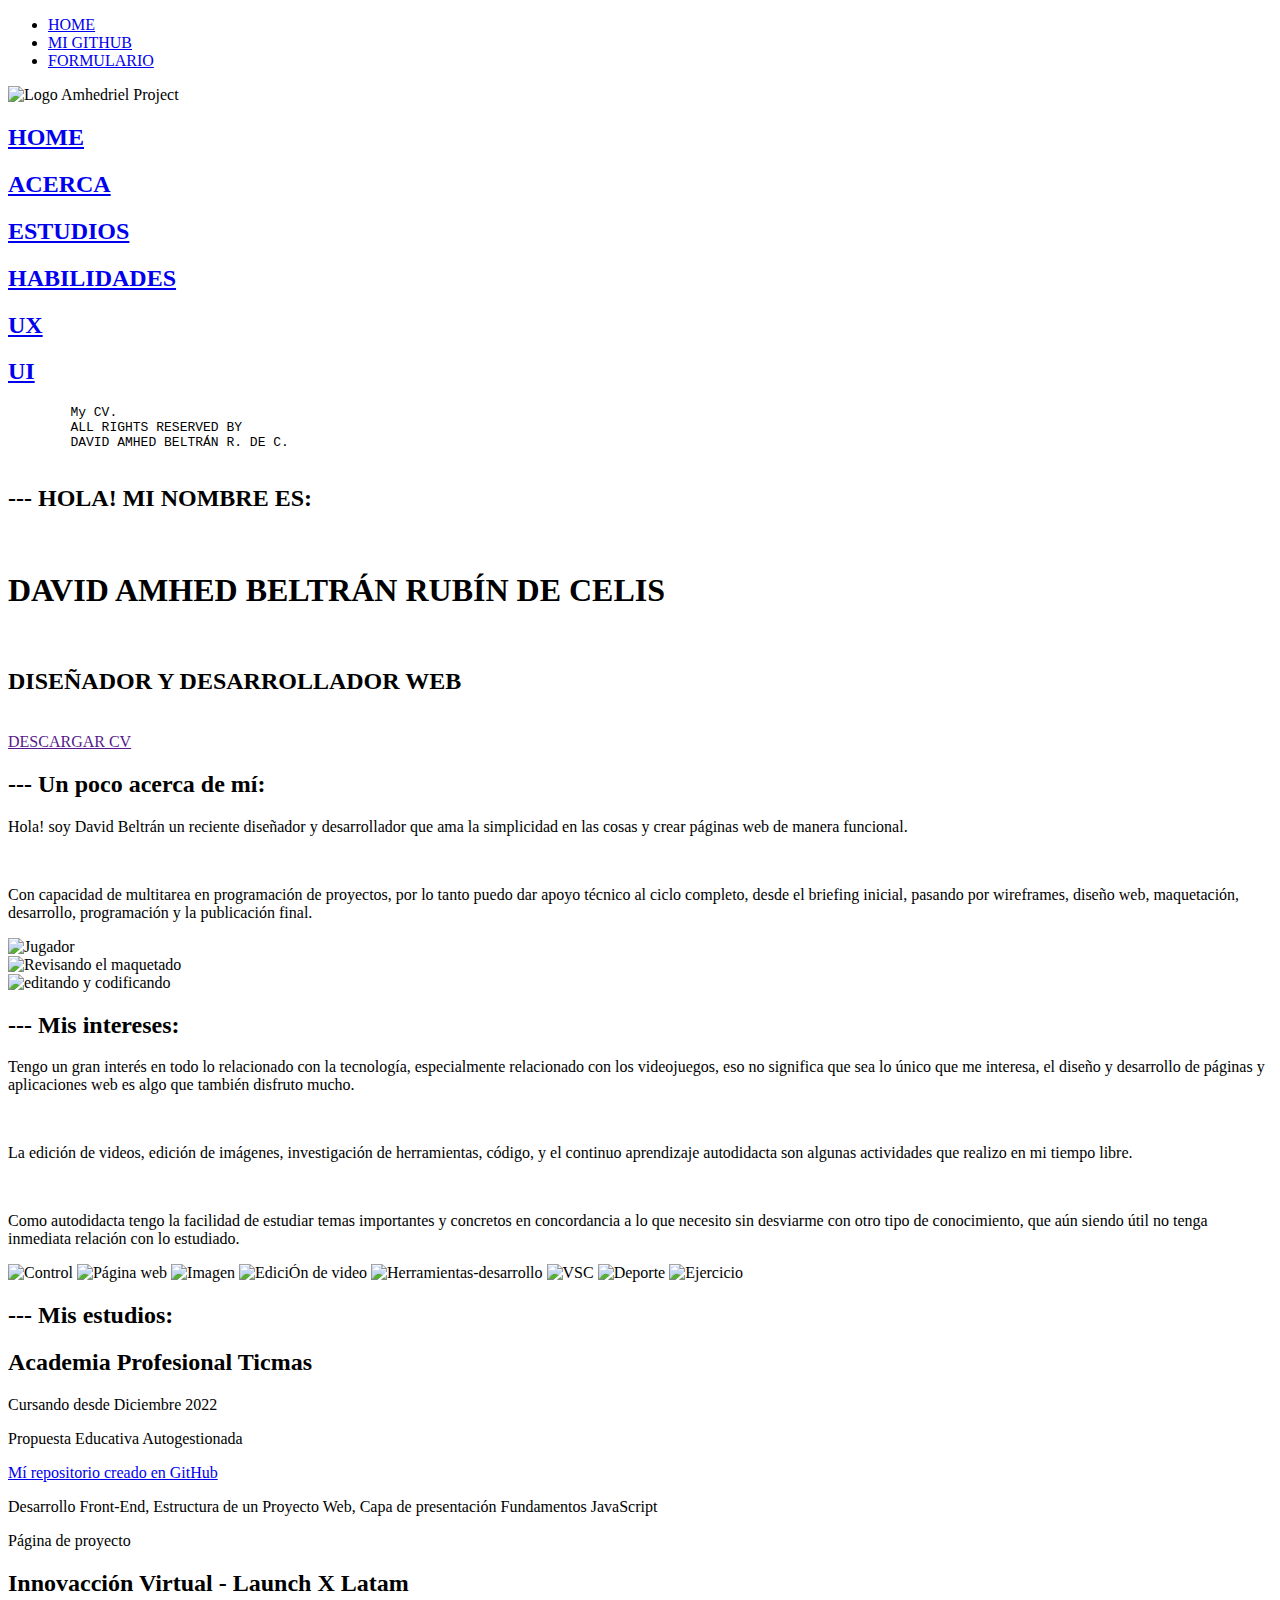
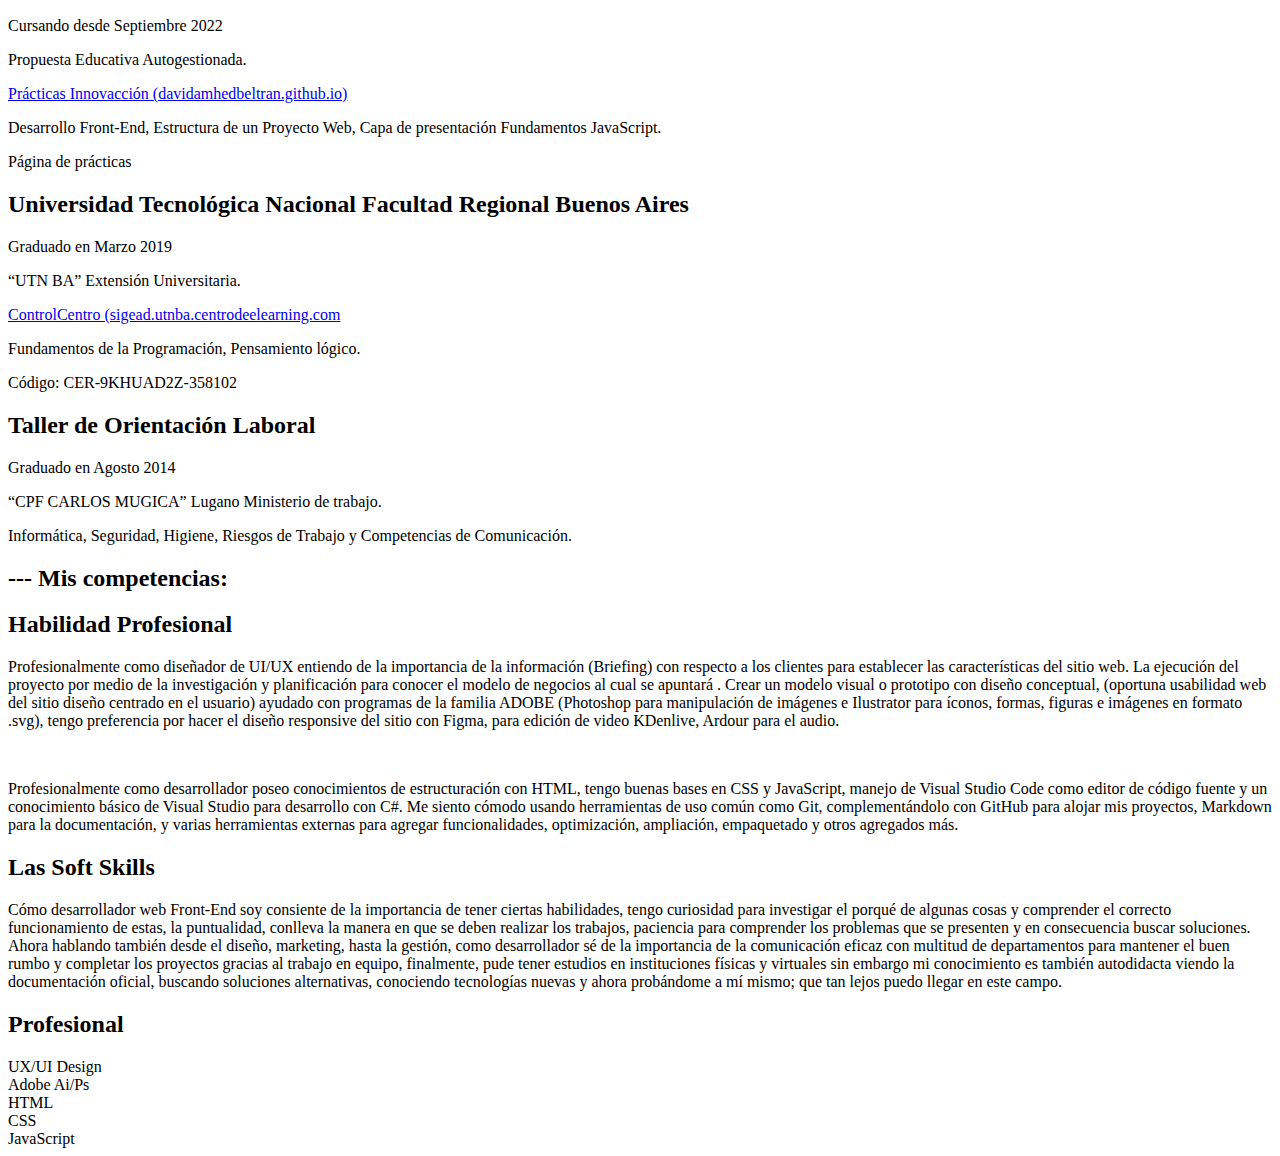
==== index.html @ 6f61821b "Actualizando etiquetas" ====
<!DOCTYPE html>
<html lang="es">
<head>
  <meta charset="UTF-8">
  <meta name="viewport" content="width=device-width, initial-scale=1.0">
  <meta name="description" content="Proyecto final Ticmas CV">
  <meta name="author" content="David Amhed Beltrán Rubín de Celis">
  <link rel="shortcut icon" href="../media/img/favicon.ico" type="image/x-icon">
  <link rel="icon" type="image/png" sizes="32x32" href="../media/img/favicon-32x32.png">
  <link rel="icon" type="image/png" sizes="16x16" href="../media/img/favicon-16x16.png">
  <link rel="manifest" href="../site.webmanifest">
  <link rel="stylesheet" href="./styles/styles-dist.css">
  <title>Proyecto Final CV</title>  
</head>

<body>
  <header class="header"> 

      <!-----------MENU DE NAVEGACIÓN------------>
      <div class="nav__logo"> <!--menu-->
        <nav class="nav container">
          <ul>
            <li><a href="/index.html" class="nav__links" tabindex="1">HOME</a></li>
            <li><a href="https://github.com/Amhedriel" class="nav__links" target="_blank" tabindex="1">MI GITHUB</a></li>
            <li><a href="./formulario.html" class="nav__links">FORMULARIO</a></li>
          </ul>
        </nav>
      </div>

  </header>
  <!-- -------------------MAIN------------------- -->
  <main> 
    <!---------- MENU LATERAL ----------->
    <div class="nav__main--lateral">
      <img class="nav__logo--lateral" src="../media/img/LOGO.png" width="250px" alt="Logo Amhedriel Project">
      <a href="/index.html" class="nav__main--link-item">
        <h2 class="nav-left">HOME</h2>
      </a>
      <a href="#acerca" class="nav__main--link-item">
        <h2 class="nav-left">ACERCA</h2>
      </a>
      <a href="#estudios" class="nav__main--link-item">
        <h2 class="nav-left">ESTUDIOS</h2>
      </a>
      <a href="#habilidades" class="nav__main--link-item">
        <h2 class="nav-left">HABILIDADES</h2>
      </a>
      <a href="https://www.figma.com/file/GMF81DJfvBrvJNzX767Kq1/UX-CV?node-id=0%3A1&t=iAqLsqw3Jnn95zYx-1" class="nav__main--link-item">
        <h2 class="nav-left">UX</h2>
      </a>
      <a href="https://www.figma.com/file/vkwjD40X7IA0zffO7PCFXp/UI-CV?node-id=0%3A1&t=BPAb12YhcnqJM5k3-1" class="nav__main--link-item">
        <h2 class="nav-left">UI</h2>
      </a>
      <pre class="nav__pre">
        My CV.       
        ALL RIGHTS RESERVED BY
        DAVID AMHED BELTRÁN R. DE C.
      </pre>
    </div>

    <!------ PRESENTACIÓN ---------->
    <section class=" container img">
      <div class="header__container">

        <h2 class="header_subtitle--hola">--- HOLA! MI NOMBRE ES:</h2>
        <br>
        <h1 class="header__title">DAVID AMHED <wbr> BELTRÁN <wbr> RUBÍN <wbr>DE CELIS</h1>
        <br>
        <h2 class="header__subtitle">DISEÑADOR Y DESARROLLADOR WEB</h2>
        <br>
        <a  id="acerca" href="" class="cta">DESCARGAR CV</a>
      </div>
    </section>

    <!----------ACERCA-------->
    <section class="container__acerca">

          <!--------- UN POCO ------------>
          <article class="main__container--acerca">
            <h2 class="main__subtitle--acerca">--- Un poco acerca de mí:</h2>
            <div class="main__acerca">
              <p class="main_paragraph--acerca">
                Hola! soy David Beltrán un reciente diseñador y desarrollador que ama la simplicidad en las cosas y crear páginas
                web de
                manera funcional.
              </p>
              <br>
              <p>Con capacidad de multitarea en programación de proyectos, por lo tanto puedo dar apoyo técnico al ciclo completo,
                desde
                el briefing inicial, pasando por wireframes, diseño web, maquetación, desarrollo, programación y la publicación
                final.
              </p>
            </div>

            <!------- IMÁGENES ------------>
            <div class="body__img">

              <div class="container__img">

                <div class="card">
                  <div class="imgBx">
                    <img class="svg" src="media/img/Gamer.svg" alt="Jugador">
                  </div>
                </div>
                <div class="card">
                  <div class="imgBx">
                    <img class="svg" src="media/img/check.svg" alt="Revisando el maquetado">
                  </div>
                  </div>
                </div>
                <div class="card">
                  <div class="imgBx">
                    <img class="job" src="media/img/job.svg" alt="editando y codificando">
                  </div>
                </div>

              </div>

            </div>
          </article>
          <!-------- INTERESES ---------->
          <article class="main__container--acerca">
            <h2 class="main__subtitle--acerca">--- Mis intereses:</h2>
            <div class="main__acerca">
              <p class="main_paragraph--acerca">
              Tengo un gran interés en todo lo relacionado con la tecnología, especialmente relacionado con los videojuegos, eso
              no
              significa que sea lo único que me interesa, el diseño y desarrollo de páginas y aplicaciones web es algo que
              también
              disfruto mucho.</p>
                <br>
              <p>La edición de videos, edición de imágenes, investigación de herramientas, código, y el continuo aprendizaje
              autodidacta
              son algunas actividades que realizo en mi tiempo libre.</p>
                <br>
              <p>Como autodidacta tengo la facilidad de estudiar temas importantes y concretos en concordancia a lo que necesito
              sin
              desviarme con otro tipo de conocimiento, que aún siendo útil no tenga inmediata relación con lo estudiado.
              </p>
            </div>
          </article>
          <div  id="estudios" class="main__icon--intereses">
            <img src="media/iconos/Control.svg" alt="Control" class="container__iconos-intereses control">
            <img src="media/iconos/Pagina.svg" alt="Página web" class="container__iconos-intereses pagina">
            <img src="media/iconos/Imagen.svg" alt="Imagen" class="container__iconos-intereses imagen">
            <img src="media/iconos/Edicion-video.svg" alt="EdiciÓn de video" class="container__iconos-intereses edicion-video">
            <img src="media/iconos/Herramientas-desarrollo.svg" alt="Herramientas-desarrollo" class="container__iconos-intereses herramientas-desarrollo">
            <img src="media/iconos/VSC.svg" alt="VSC" class="container__iconos-intereses vsc">
            <img src="media/iconos/Deporte.svg" alt="Deporte" class="container__iconos-intereses deporte">
            <img src="media/iconos/Ejercicio.svg" alt="Ejercicio" class="container__iconos-intereses ejercicio">
          </div>
    </section> 
    <!----------ESTUDIOS-------->
    <section class="container__estudios">

      <h2 class="main__subtitle--estudios">--- Mis estudios:</h2>
      <article class="main__container--estudios">
        <!----------SUBTITULO----------->
        <!---------CAJAS---------------->
        <article class="estudios__article">
          <div class="estudios__container academia">
            <h2 class="subtitle__institution">Academia Profesional Ticmas</h2>
            <p class="institution__period">Cursando desde Diciembre 2022</p>
          </div>
          <div class="estudios__container">
            <p class="institution__description">Propuesta Educativa Autogestionada</p>
            <a href="https://github.com/Amhedriel/TICMAS" target="_blank" rel="noopener noreferrer">Mí repositorio creado en GitHub</a>
          </div>
          <div class="estudios__container">
            <p class="institution__learned">Desarrollo Front-End, Estructura de un Proyecto Web, Capa de presentación Fundamentos JavaScript</p>
            <p class="institution__footer">Página de proyecto</p>
          </div>
        </article>

        <article class="estudios__article">
          <div class="estudios__container innovaccion">
            <h2 class="subtitle__institution">Innovacción Virtual - Launch X Latam</h2>
            <p class="institution__period">Cursando desde Septiembre 2022</p>
          </div>
          <div class="estudios__container">
            <p class="institution__description">Propuesta Educativa Autogestionada.</p>
            <a href="https://davidamhedbeltran.github.io/index.html" target="_blank" rel="noopener noreferrer">Prácticas Innovacción (davidamhedbeltran.github.io)</a>
          </div>
          <div class="estudios__container">
            <p class="institution__learned">Desarrollo Front-End, Estructura de un Proyecto Web, Capa de presentación Fundamentos JavaScript.</p>
            <p class="institution__footer">Página de prácticas</p>
          </div>
        </article>

        <article class="estudios__article">
          <div class="estudios__container utn">
            <h2 class="subtitle__institution">Universidad Tecnológica Nacional Facultad Regional Buenos Aires</h2>
            <p class="institution__period">Graduado en Marzo 2019</p>
          </div>
          <div class="estudios__container">
            <p class="institution__description">“UTN BA” Extensión Universitaria.</p>
            <a href="https://sigead.utnba.centrodeelearning.com/alumnos/validar_certificado" target="_blank" rel="noopener noreferrer">ControlCentro (sigead.utnba.centrodeelearning.com</a>
          </div>
          <div class="estudios__container">
            <p class="institution__learned">Fundamentos de la Programación, Pensamiento lógico.</p>
            <p class="institution__footer">Código: CER-9KHUAD2Z-358102</p>
        </article>

        <article class="estudios__article">
          <div class="estudios__container taller">
            <h2 class="subtitle__institution">Taller de Orientación Laboral</h2>
            <p class="institution__period">Graduado en Agosto 2014</p>
          </div>
          <div class="estudios__container">
            <p class="institution__description">“CPF CARLOS MUGICA” Lugano Ministerio de trabajo.</p>
            <span></span>
          </div>
          <div class="estudios__container">
            <p class="institution__learned">Informática, Seguridad, Higiene, Riesgos de Trabajo y Competencias de Comunicación.</p>
            <p class="institution__footer"></p>
          </div>
          
        </article>
      </article>
      
    </section>
      <!-- -------------------HABILIDADES------------------- -->

    <section id="habilidades" class="container__habilidades">
      <!--------SUBTITULO----------->

      <h2 class="main__subtitle--habilidades">--- Mis competencias:</h2>
      <article class="main__container--ehabilidades">
                  
                  
        <!---------CAJAS-------------->
        <article class="habilidades__article">
          <div class="habilidades__container skill">
            <h2 class="subtitle__institution">Habilidad Profesional</h2>
          </div>
          <div class="habilidades__container">
            <p class="institution__description">Profesionalmente como diseñador de UI/UX entiendo de la importancia de la información (Briefing) con respecto a los
            clientes para establecer las características del sitio web. La ejecución del proyecto por medio de la investigación y
            planificación para conocer el modelo de negocios al cual se apuntará . Crear un modelo visual o prototipo con diseño
            conceptual, (oportuna usabilidad web del sitio diseño centrado en el usuario) ayudado con programas de la familia ADOBE
            (Photoshop para manipulación de imágenes e Ilustrator para íconos, formas, figuras e imágenes en formato .svg), tengo
            preferencia por hacer el diseño responsive del sitio con Figma, para edición de video KDenlive, Ardour para el audio.</p>
            <br>
            <p>Profesionalmente como desarrollador poseo conocimientos de estructuración con HTML, tengo buenas bases en CSS y
            JavaScript, manejo de Visual Studio Code como editor de código fuente y un conocimiento básico de Visual Studio para
            desarrollo con C#. Me siento cómodo usando herramientas de uso común como Git, complementándolo con GitHub para alojar
            mis proyectos, Markdown para la documentación, y varias herramientas externas para agregar funcionalidades,
            optimización, ampliación, empaquetado y otros agregados más.</p>

          </div>
        </article>
      
        <article class="habilidades__article">
          <div class="habilidades__container soft">
            <h2 class="subtitle__institution">Las Soft Skills</h2>
          </div>
          <div class="habilidades__container">
            <p class="institution__description">Cómo desarrollador web Front-End soy consiente de la importancia de tener ciertas habilidades, tengo curiosidad para
            investigar el porqué de algunas cosas y comprender el correcto funcionamiento de estas, la puntualidad, conlleva la
            manera en que se deben realizar los trabajos, paciencia para comprender los problemas que se presenten y en consecuencia
            buscar soluciones. Ahora hablando también desde el diseño, marketing, hasta la gestión, como desarrollador sé de la
            importancia de la comunicación eficaz con multitud de departamentos para mantener el buen rumbo y completar los
            proyectos gracias al trabajo en equipo, finalmente, pude tener estudios en instituciones físicas y virtuales sin embargo
            mi conocimiento es también autodidacta viendo la documentación oficial, buscando soluciones alternativas, conociendo
            tecnologías nuevas y ahora probándome a mí mismo; que tan lejos puedo llegar en este campo.</p>
          </div>
        </article>
      </article>

      <aside class="meters">
        <h2>Profesional</h2>
        <div class="container__m">
          <div class="loading__m">
            <span class="text__m">UX/UI Design</span>
            <div class="percent__m">
              <div class="progress__m ux"></div>
            </div>
          </div>
        </div>
        <div class="container__m">
          <div class="loading__m">
            <span class="text__m">Adobe Ai/Ps</span>
            <div class="percent__m">
              <div class="progress__m adobe"></div>
            </div>
          </div>
        </div>
        <div class="container__m">
          <div class="loading__m">
            <span class="text__m">HTML</span>
            <div class="percent__m">
              <div class="progress__m html"></div>
            </div>
          </div>
        </div>
        <div class="container__m">
          <div class="loading__m">
            <span class="text__m">CSS</span>
            <div class="percent__m">
              <div class="progress__m css"></div>
            </div>
          </div>
        </div>
        <div class="container__m">
          <div class="loading__m">
            <span class="text__m">JavaScript</span>
            <div class="percent__m">
              <div class="progress__m javascript"></div>
            </div>
          </div>
        </div>
      </aside>
    </section>


    <section class="container__portfolio">

    </section>
    <section class="container__contactos">

    </section>


    
  </main>  
  <!-- -------------------FOOTER------------------- -->
  <Footer>

  </Footer>
</body>
</html>
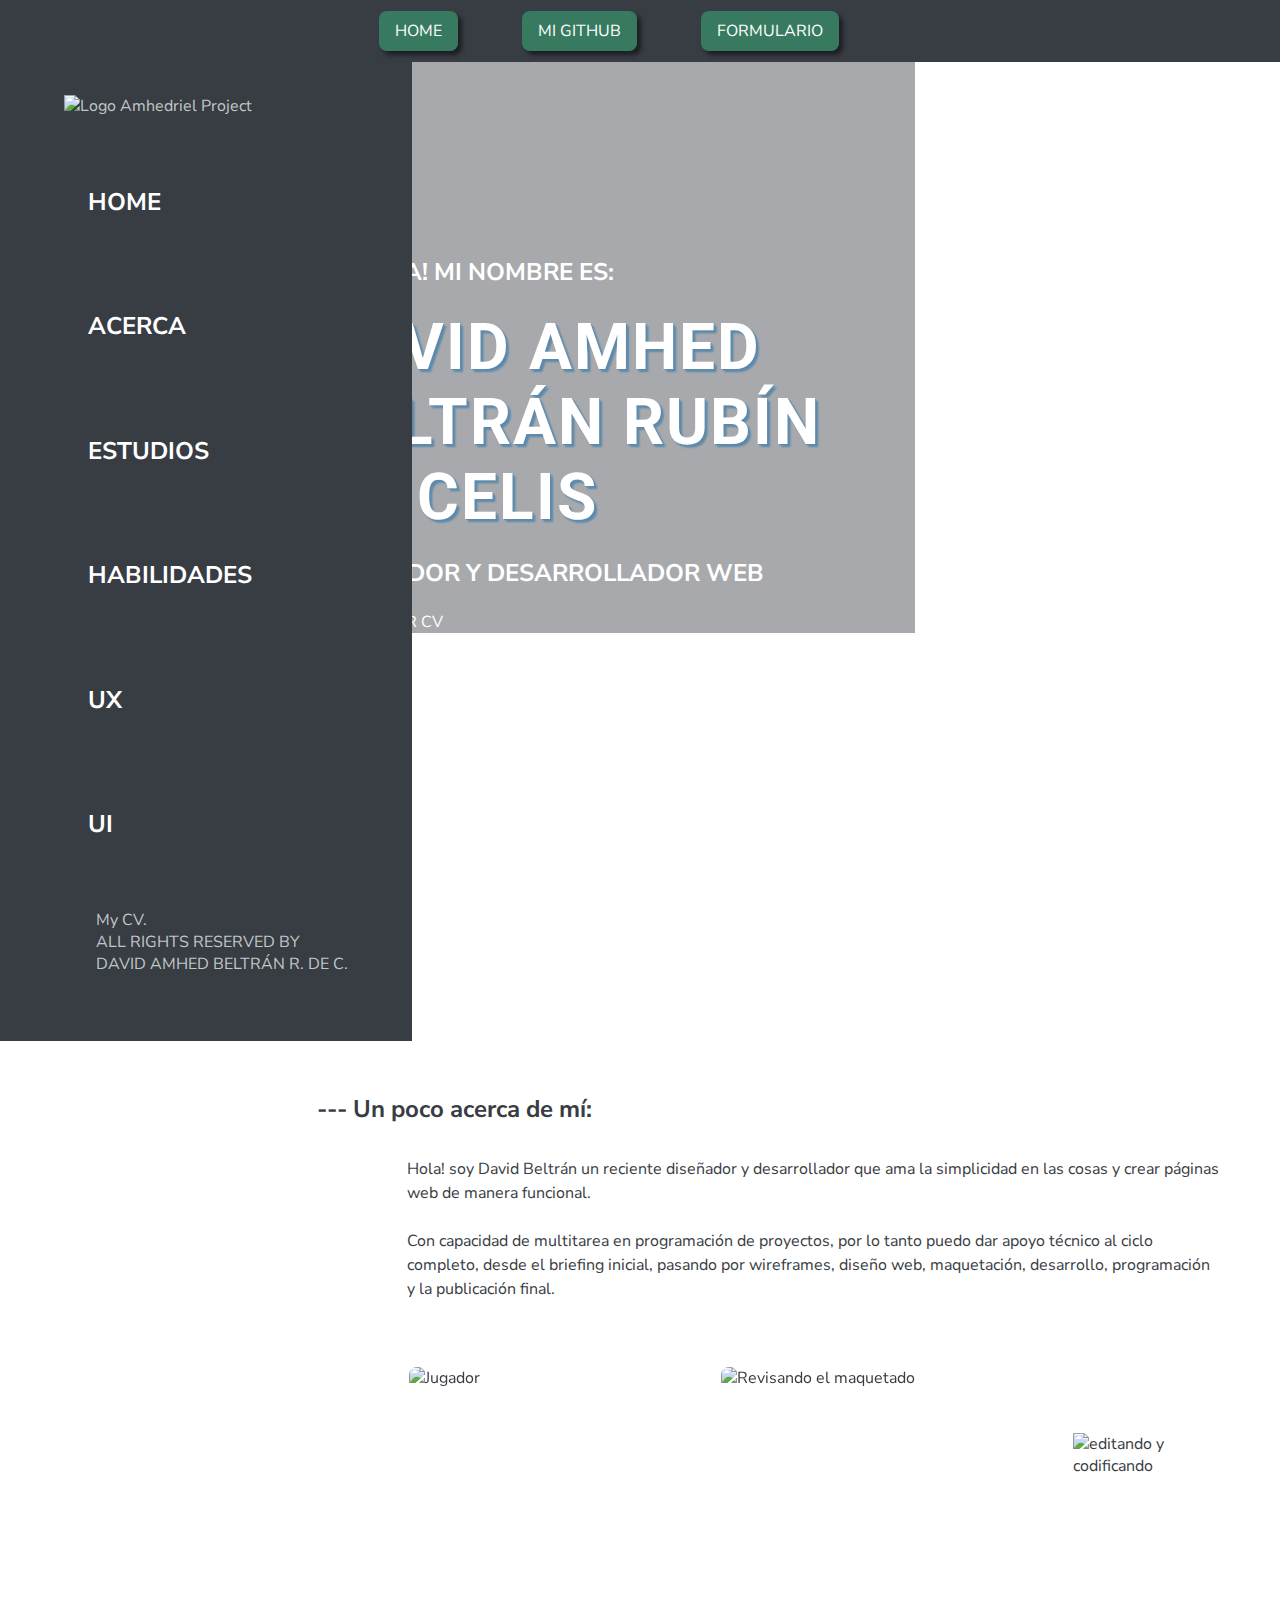
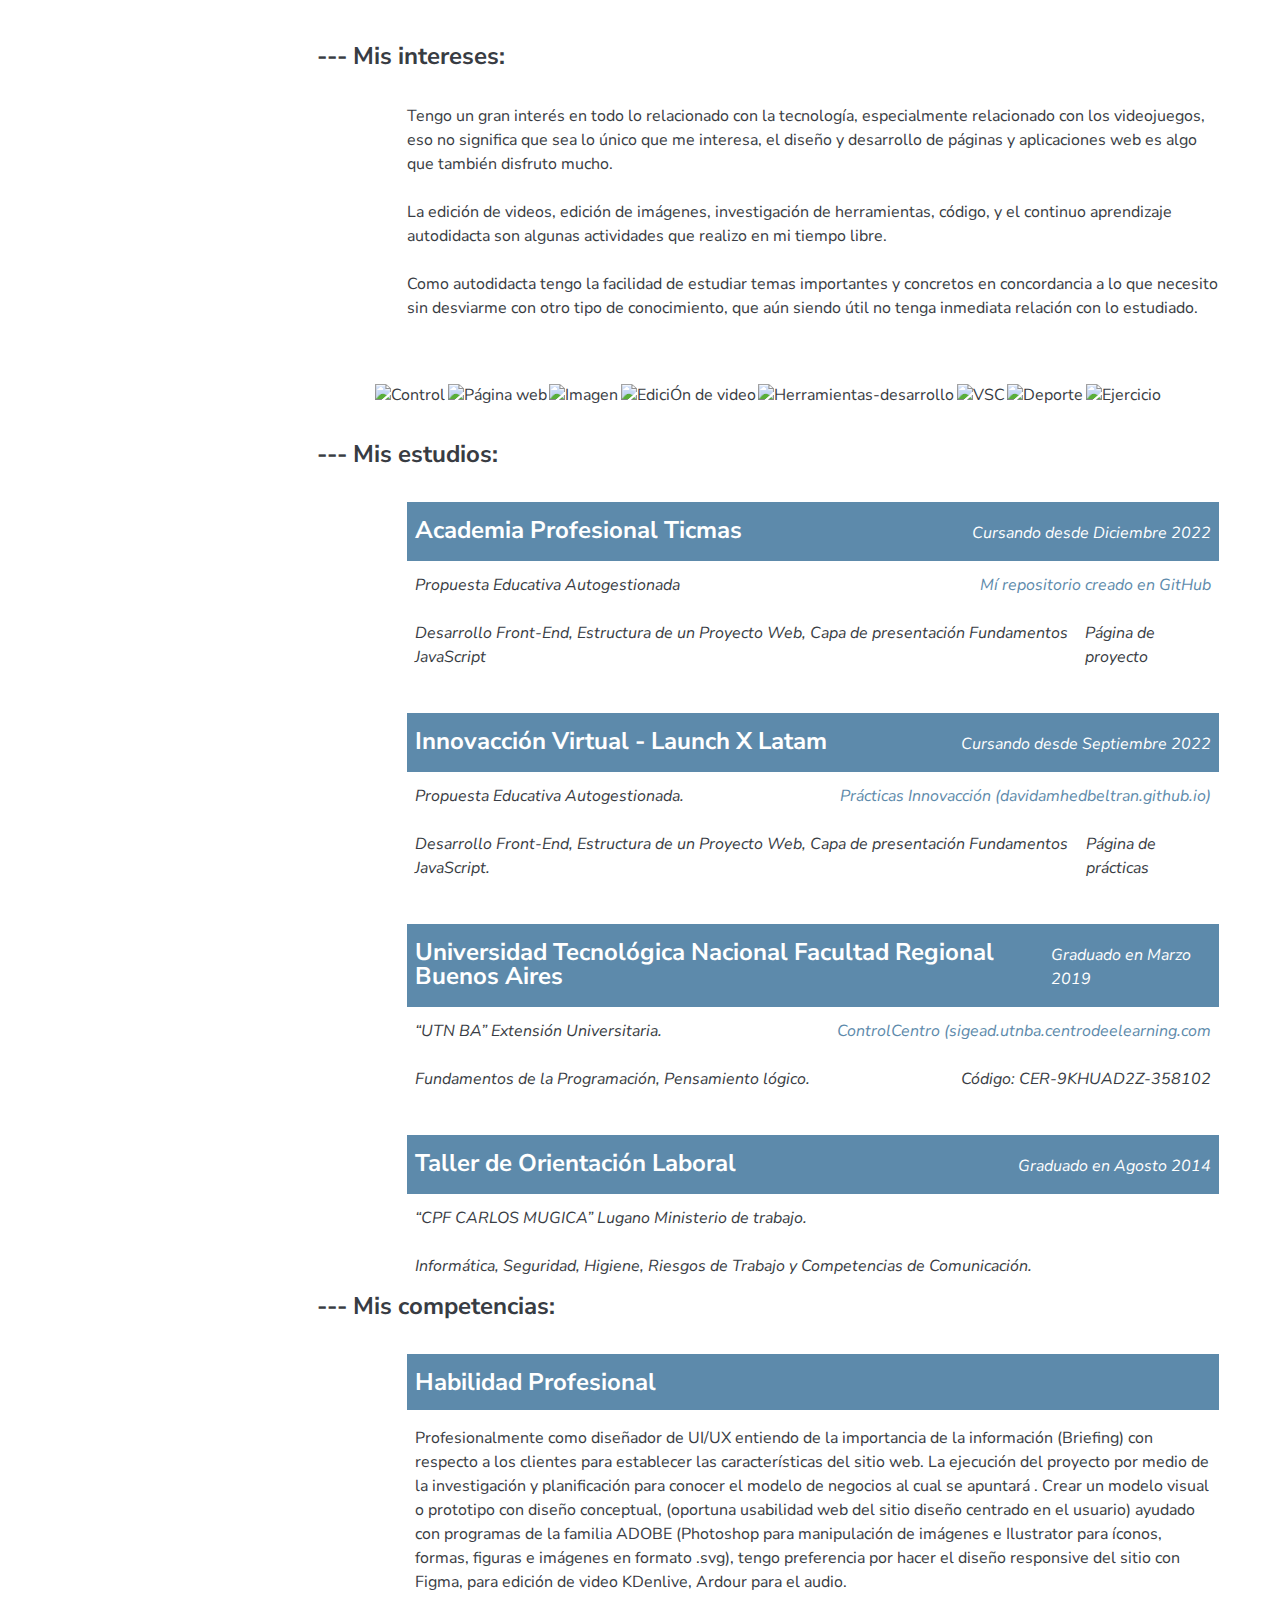
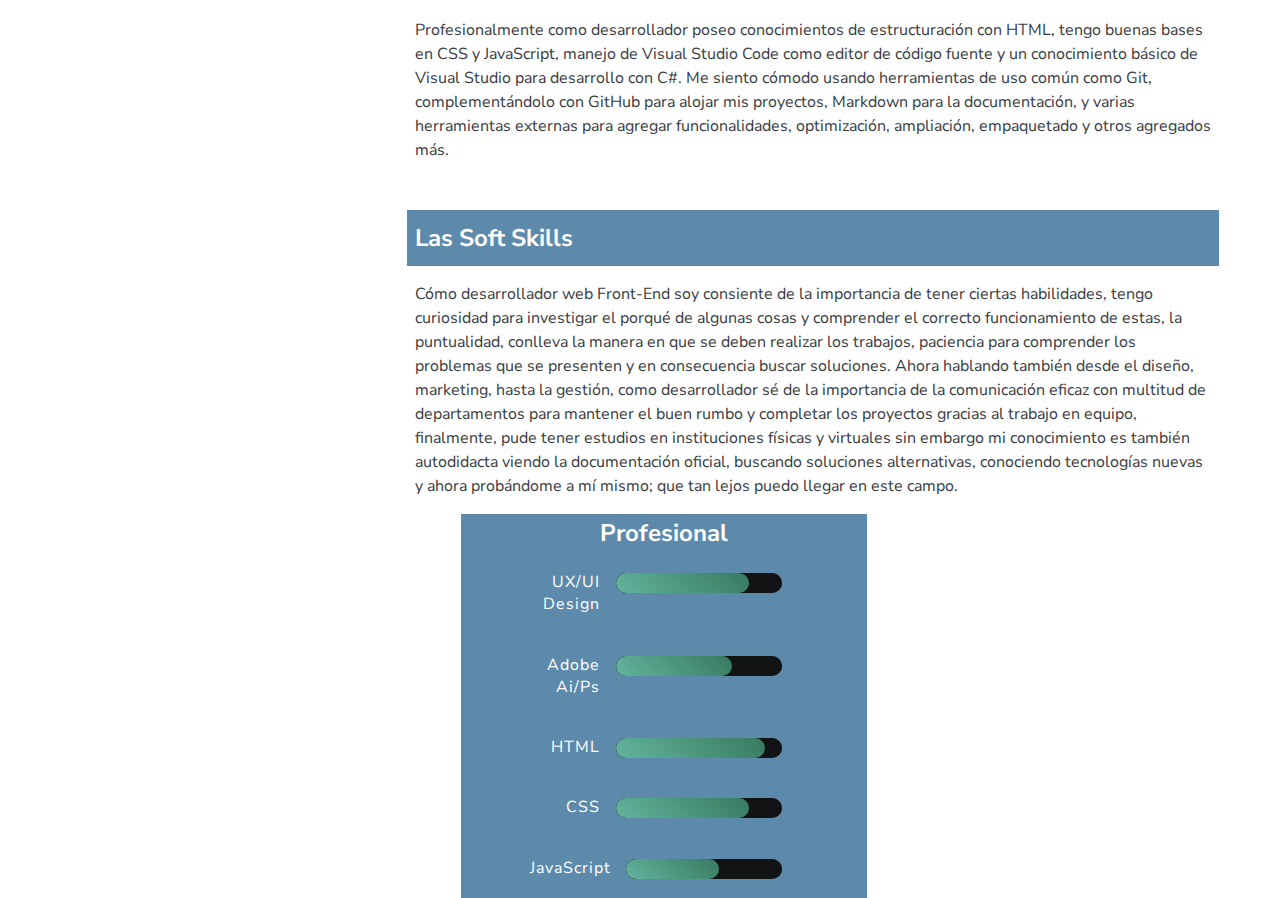
==== commit 4b377233: "Formulario terminado" ====
--- a/index.html
+++ b/index.html
@@ -13,7 +13,7 @@
   <title>Proyecto Final CV</title>  
 </head>
 
-<body>
+<body class="body">
   <header class="header"> 
 
       <!-----------MENU DE NAVEGACIÓN------------>
@@ -325,7 +325,7 @@
   </main>  
   <!-- -------------------FOOTER------------------- -->
   <Footer>
-
+    <script src="/scripts/scripts.js"></script>
   </Footer>
 </body>
 </html>--- a/styles/styles-dist.css
+++ b/styles/styles-dist.css
@@ -0,0 +1 @@
+@import url('https://fonts.googleapis.com/css2?family=Nunito+Sans:ital,wght@0,400;0,600;0,700;1,400;1,700&family=Roboto:wght@400;700&display=swap');:root{--woodsmoke:#131415;--white:#ffffff;--woodsmoke-025:rgba(19,20,21,0.20784);--tuna:#383c43;--silver-sand:#c1c7c7;--silver-tree:#64b49d;--shuttle-gray:#5c6d80;--pine-cone:#725d54;--horizon:#5d8aab;--apple-blossom:#ab4e42;--amazon:#377a60;--skin:#FBBEBE;--skined:#E2ABAB;--gradient:linear-gradient(#c1c7c7 0%,#383c43 10%,#131415);--gradient-tree:linear-gradient(45deg,#64b49d,#377a60);--gradient-green:linear-gradient(45deg,#64b49d 25%,#377a60 75%);--time-animation:0.3s}*{margin:0;padding:0}body{font-family:'Roboto',sans-serif;font-family:'Nunito Sans',sans-serif;box-sizing:border-box;margin:0;color:#c1c7c7}.body::-webkit-scrollbar{width:8px;background:#383c43;background:var(--tuna)}.body::-webkit-scrollbar-thumb{background:#377a60;background:var(--amazon);border-radius:4px}a{text-decoration:none;color:#ffffff;color:var(--white)}.header{color:#ffffff;color:var(--white);padding:1rem;margin:0;width:100%;background:#383c43;background:var(--tuna);position:fixed;display:table;z-index:100}.nav__logo{width:650px;margin:0 auto;padding:0%}.nav{float:right}.nav ul li{list-style:none;color:#ffffff;color:var(--white);margin-left:4rem;padding:4px 0;float:left}.nav ul li a{padding:9px 16px;background:#377a60;background:var(--amazon);box-shadow:4px 4px 4px rgba(0,0,0,0.5);border-radius:8px}.nav__links{text-decoration:none;height:19px;font-family:'Nunito Sans';font-style:normal;font-size:16px;line-height:19px;align-items:center;padding:9px 16px;box-shadow:4px 4px 4px rgba(0,0,0,0.2)}.nav__links:hover{background-color:#64b49d;background-color:var(--silver-tree);border-radius:8px}.nav__links:focus{background:#64b49d;background:var(--silver-tree);border:solid 1px #ffffff;border:solid 1px var(--white);box-shadow:none}.nav__main--lateral{position:absolute;position:fixed;background-color:#383c43;background-color:var(--tuna);display:flex;flex-direction:column;align-content:center;justify-content:space-evenly;padding:0 4rem;margin-top:51px;height:990px}.nav-left{margin:1em}.nav__pre{padding:0%;margin:0%;font-family:'Nunito Sans',sans-serif;bottom:2}.img{min-height:1061px;background-image:url(/media/img/computer.jpg);background-position:center center;background-size:cover}.container{width:100%}.header__container{width:48%;background-color:rgba(56,60,67,0.43922);margin-right:20%;margin-left:23.5%;padding-top:20%;padding-left:1rem;text-align:left;color:#ffffff;color:var(--white);z-index:10}.header__title--hola{padding-top:5rem}.header__title{font-size:4rem;letter-spacing:2px;font-family:'Roboto',sans-serif}h1{text-shadow:1px 1px 1px #5d8aab,3px 3px 2px #5d8aab;text-shadow:1px 1px 1px var(--horizon),3px 3px 2px var(--horizon)}.container__acerca,.container__contactos,.container__estudios,.container__habilidades,.container__portfolio{width:73%;margin-left:23.5%;padding-left:1rem;padding-right:1rem;text-align:left;color:#383c43;color:var(--tuna);z-index:10}.main__container--acerca,.main__estudios{margin:2rem 0}.estudios__article,.habilidades__article,.main__acerca{padding-top:2rem;padding-left:10%;line-height:1.5rem}.body__img{display:flex;justify-content:center;align-items:center;background:#ffffff;background:var(--white)}.container__img{position:relative;width:100%;display:flex;justify-content:center;align-items:center;flex-wrap:wrap;padding:1rem}.container__img .card{position:relative;max-width:300px;height:215px;margin:30px 10px;padding:20px 1rem;display:flex;flex-direction:column;box-sizing:0.5px 202px rgba(56,60,67,0.43922)}.container__img .card .imgBx{position:relative;width:260px;height:260px}.container__img .card .imgBx .svg{max-width:100%;border-radius:8px}.main__icon--intereses{padding:2rem 3.5rem;display:flex;flex-direction:row;flex-wrap:wrap;justify-content:space-evenly}.main__container--estudios{font-family:'Nunito Sans',sans-serif}.main__container--estudios .estudios__article .estudios__container p{font-style:italic}.main__container--estudios .estudios__article .estudios__container a{color:#5d8aab;color:var(--horizon);font-style:italic}.estudios__article{display:flex;flex-direction:column}.estudios__container{display:flex;flex-direction:row;justify-content:space-between;align-items:baseline;padding:12px 8px}.academia,.innovaccion,.skill,.soft,.taller,.utn{background-color:#5d8aab;background-color:var(--horizon);color:#ffffff;color:var(--white);display:flex;padding:16px 8px}.habilidades__container{padding:1rem 8px}.meters{display:flex;flex-direction:column;justify-content:space-around;align-items:center;min-height:24rem;margin-left:9rem;width:45%;background:#5d8aab;background:var(--horizon);color:#ffffff;color:var(--white)}.container__m{position:relative;width:300px}.container__m .loading__m{position:relative;display:flex;padding:1rem;border-radius:8px}.container__m .loading__m:before{content:"";position:absolute;top:0;left:0;width:100%;height:50%;z-index:10px;pointer-events:none}.container__m .loading__m .text__m{position:relative;width:80px;color:#ffffff;color:var(--white);text-align:right;letter-spacing:1px}.container__m .loading__m .percent__m{position:relative;top:2px;width:calc(100% - 80px);height:20px;background:#131415;border-radius:20px;margin:0 16px;box-shadow:inset 0 0 10px #131415;box-shadow:inset 0 0 10px var(--woodsmoke)}.container__m .loading__m .percent__m .ux,.css{position:absolute;top:0;left:0;width:80%;height:100%;border-radius:20px;background:linear-gradient(45deg,#64b49d,#377a60);background:var(--gradient-tree);z-index:20}.container__m .loading__m .percent__m .adobe{position:absolute;top:0;left:0;width:70%;height:100%;border-radius:20px;background:linear-gradient(45deg,#64b49d,#377a60);background:var(--gradient-tree);z-index:20}.container__m .loading__m .percent__m .html{position:absolute;top:0;left:0;width:90%;height:100%;border-radius:20px;background:linear-gradient(45deg,#64b49d,#377a60);background:var(--gradient-tree);z-index:20}.container__m .loading__m .percent__m .javascript{position:absolute;top:0;left:0;width:60%;height:100%;border-radius:20px;background:linear-gradient(45deg,#64b49d,#377a60);background:var(--gradient-tree);z-index:20}*{box-sizing:border-box}.talk{font-style:none;font-display:hidden}.formulario{position:relative;display:flex;justify-content:center;align-items:center;min-height:100vh;background:linear-gradient(45deg,#64b49d 25%,#377a60 75%);background:var(--gradient-green);padding:2rem;padding-top:180px;margin-left:19.2%;color:#131415;color:var(--woodsmoke);box-shadow:0 15px 35px rgba(0,0,0,0.25)}.contact__me{font-family:'Roboto',sans-serif;text-align:center;padding:2rem;background-color:#ffffff;background-color:var(--white);border-radius:16px 16px 0 0}.form__container{position:relative;padding:50px;background:#ffffff;background:var(--white);display:flex;justify-content:center;align-items:center}.form__input--box{position:relative;width:350px;z-index:20}.form__text{position:relative;padding:8px 10px;width:100%;border:none;outline:none;background:transparent;color:#ffffff;color:var(--white);font-size:1.25em;letter-spacing:0.05em;z-index:30}.form__label{font-family:'Roboto',sans-serif;position:absolute;left:0;padding:0 1rem;pointer-events:none;font-size:1em;transition:0.5s;color:#131415;color:var(--woodsmoke);letter-spacing:0.05em}.form__text:focus~.form__label,.form__text:valid~.form__label{font-size:0.85em;transform:translateY(-2rem)}.form__base{position:absolute;bottom:0;left:0%;width:100%;height:0.25rem;background:linear-gradient(45deg,#64b49d 25%,#377a60 75%);background:var(--gradient-green);transition:0.5s;z-index:10;border-radius:4px;pointer-events:none}.form__text:focus~.form__base,.form__text:valid~.form__base{height:100%;box-shadow:inset 1px 1px 10px rgba(19,20,21,0.20784);box-shadow:inset 1px 1px 10px var(--woodsmoke-025)}.textarea{font-family:'Roboto',sans-serif;width:350px;height:59px;padding:16px;outline:none;resize:none;font-size:1em}.textarea:focus{border-color:#5d8aab;border-color:var(--horizon)}.textarea:valid{border-color:#5d8aab;border-color:var(--horizon)}.textarea:focus::-moz-placeholder{font-family:'Roboto',sans-serif;color:#ffffff;color:var(--white)}.textarea:focus::placeholder{font-family:'Roboto',sans-serif;color:#ffffff;color:var(--white)}.textarea:valid::-moz-placeholder{font-family:'Roboto',sans-serif;color:#ffffff;color:var(--white)}.textarea:valid::placeholder{font-family:'Roboto',sans-serif;color:#ffffff;color:var(--white)}.textarea::-webkit-scrollbar{width:0}.form__border1{border-top:16px}.form__border2{border-radius:0 0 16px 16px}.form__btn{position:relative;display:flex;flex-direction:row;justify-content:center;align-items:center;padding:0.5rem 1rem;background:transparent}.form__btn--send{cursor:pointer;padding:9px 1rem;background:#377a60;background:var(--amazon);color:#ffffff;color:var(--white);font-family:'Nunito Sans',sans-serif;border:none;border-radius:8px;box-shadow:4px 4px 4px rgba(0,0,0,0.5)}.form__btn--send:hover{padding:9px 1rem;background:#64b49d;background:var(--silver-tree);border:none;border-radius:8px}.form__btn--send:focus{background:#64b49d;background:var(--silver-tree);border:solid 1px #383c43;border:solid 1px var(--tuna);box-shadow:none}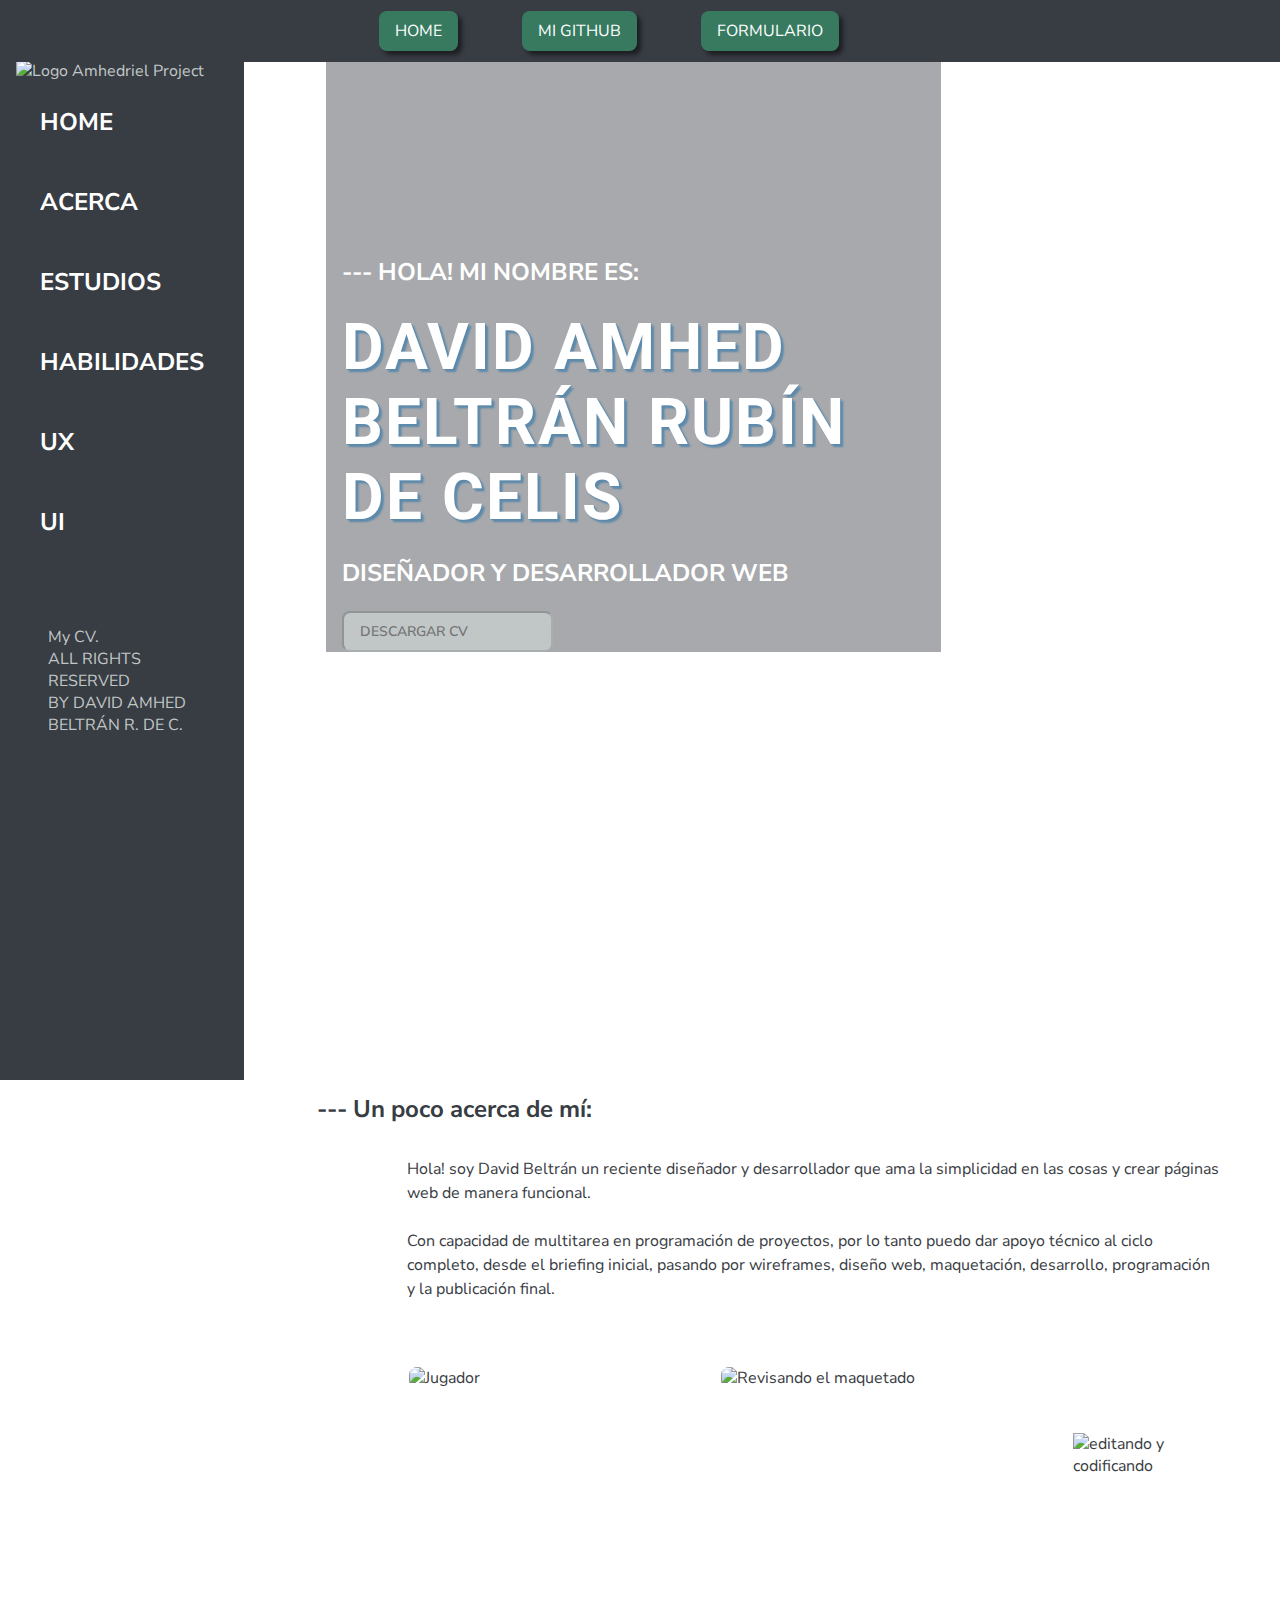
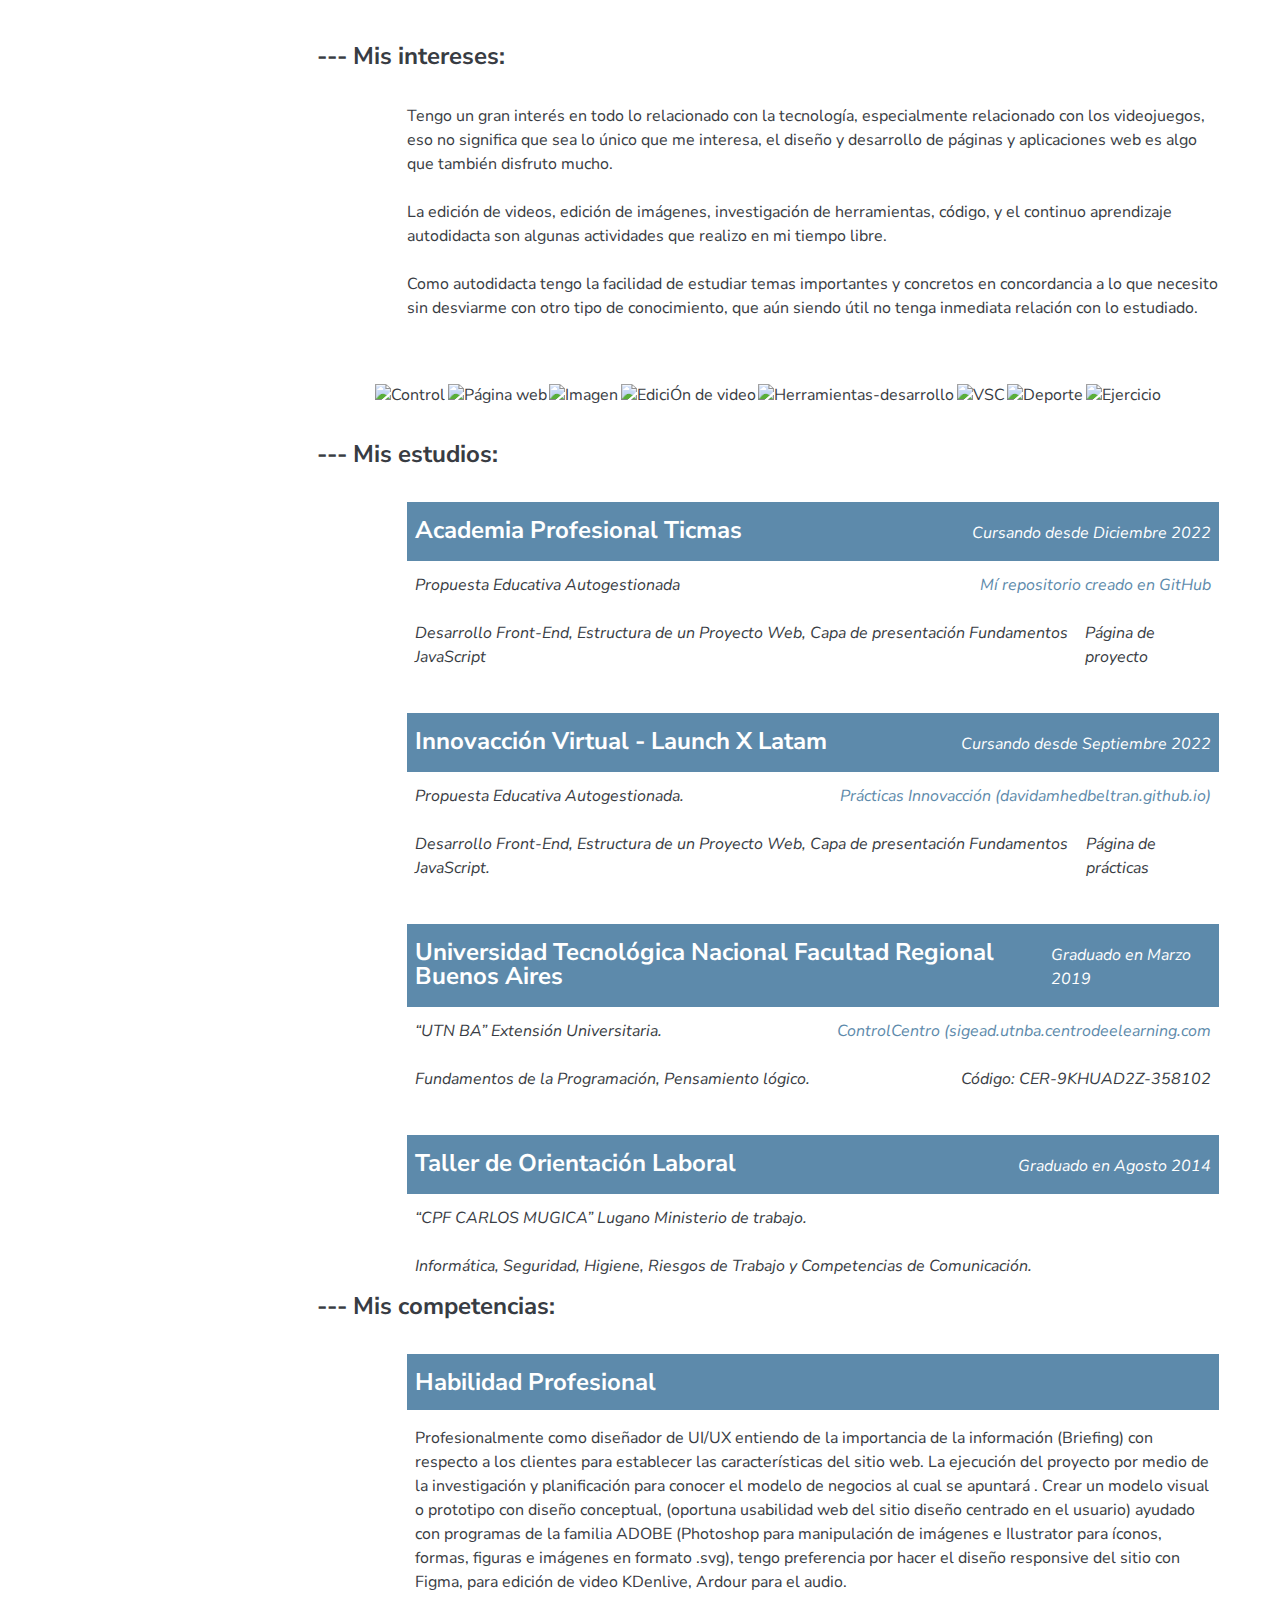
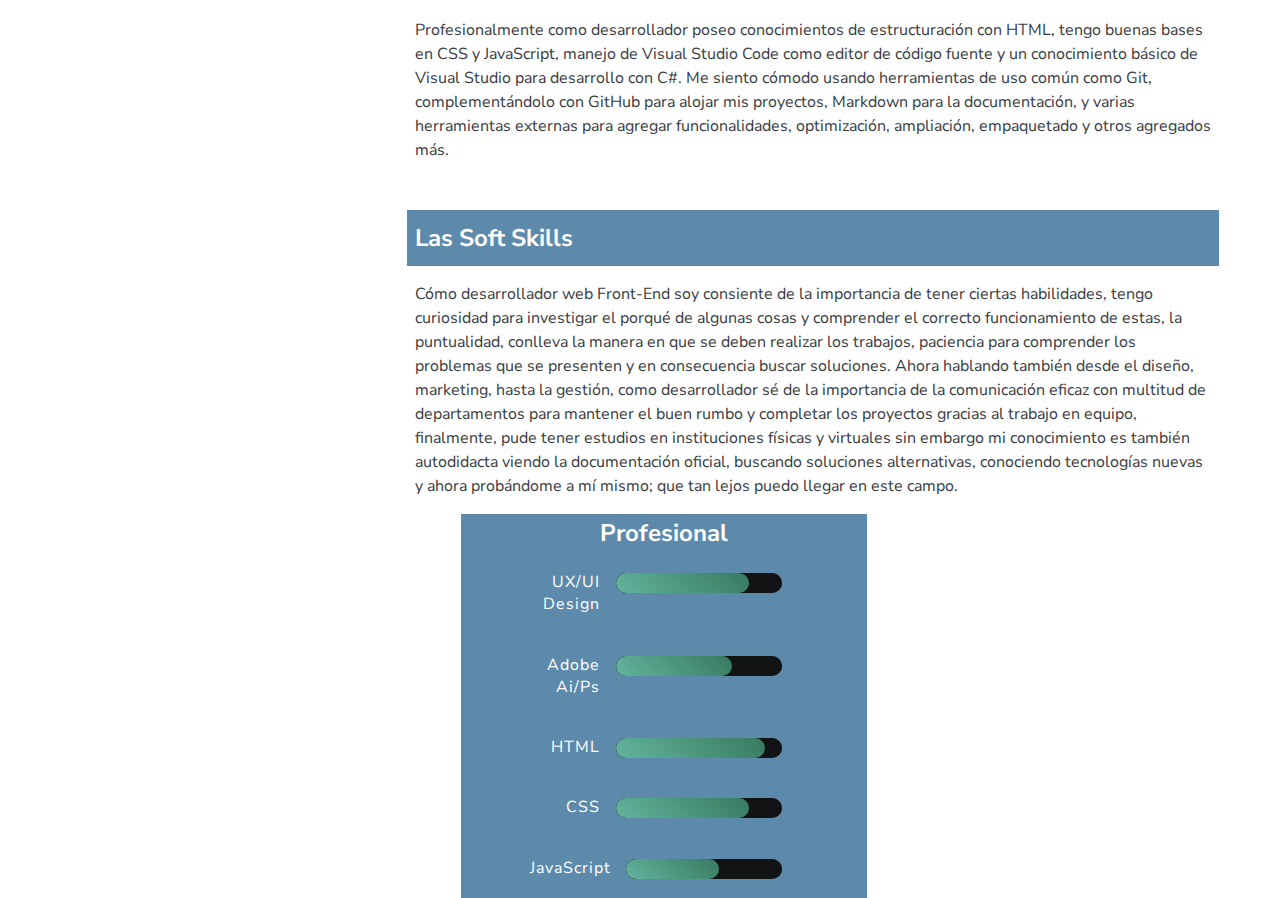
==== commit 762ca799: "Actualizando index y styles" ====
--- a/index.html
+++ b/index.html
@@ -31,44 +31,47 @@
   <!-- -------------------MAIN------------------- -->
   <main> 
     <!---------- MENU LATERAL ----------->
-    <div class="nav__main--lateral">
-      <img class="nav__logo--lateral" src="../media/img/LOGO.png" width="250px" alt="Logo Amhedriel Project">
-      <a href="/index.html" class="nav__main--link-item">
-        <h2 class="nav-left">HOME</h2>
-      </a>
-      <a href="#acerca" class="nav__main--link-item">
-        <h2 class="nav-left">ACERCA</h2>
-      </a>
-      <a href="#estudios" class="nav__main--link-item">
-        <h2 class="nav-left">ESTUDIOS</h2>
-      </a>
-      <a href="#habilidades" class="nav__main--link-item">
-        <h2 class="nav-left">HABILIDADES</h2>
-      </a>
-      <a href="https://www.figma.com/file/GMF81DJfvBrvJNzX767Kq1/UX-CV?node-id=0%3A1&t=iAqLsqw3Jnn95zYx-1" class="nav__main--link-item">
-        <h2 class="nav-left">UX</h2>
-      </a>
-      <a href="https://www.figma.com/file/vkwjD40X7IA0zffO7PCFXp/UI-CV?node-id=0%3A1&t=BPAb12YhcnqJM5k3-1" class="nav__main--link-item">
-        <h2 class="nav-left">UI</h2>
-      </a>
-      <pre class="nav__pre">
-        My CV.       
-        ALL RIGHTS RESERVED BY
-        DAVID AMHED BELTRÁN R. DE C.
-      </pre>
-    </div>
+    
+      <div class="full__menu full__menu--ul nav__main--lateral">
+        <img class="nav__logo--lateral" src="media/img/LOGO.png" width="200px" alt="Logo Amhedriel Project">
+        <a href="#home" class="nav__main--link-item">
+          <h2 class="nav-left">HOME</h2>
+        </a>
+        <a href="#acerca" class="nav__main--link-item">
+          <h2 class="nav-left">ACERCA</h2>
+        </a>
+        <a href="#estudios" class="nav__main--link-item">
+          <h2 class="nav-left">ESTUDIOS</h2>
+        </a>
+        <a href="#habilidades" class="nav__main--link-item">
+          <h2 class="nav-left">HABILIDADES</h2>
+        </a>
+        <a href="https://www.figma.com/file/GMF81DJfvBrvJNzX767Kq1/UX-CV?node-id=0%3A1&t=iAqLsqw3Jnn95zYx-1" class="nav__main--link-item">
+          <h2 class="nav-left">UX</h2>
+        </a>
+        <a href="https://www.figma.com/file/vkwjD40X7IA0zffO7PCFXp/UI-CV?node-id=0%3A1&t=BPAb12YhcnqJM5k3-1" class="nav__main--link-item">
+          <h2 class="nav-left">UI</h2>
+        </a>
+        <pre class="nav__pre">
+        My CV.
+        ALL RIGHTS 
+        RESERVED 
+        BY DAVID AMHED 
+        BELTRÁN R. DE C.
+        </pre>
+      </div>
 
     <!------ PRESENTACIÓN ---------->
-    <section class=" container img">
+    <section class="container img">
       <div class="header__container">
 
-        <h2 class="header_subtitle--hola">--- HOLA! MI NOMBRE ES:</h2>
+        <h2 class="header_subtitle--hola"  id="home">--- HOLA! MI NOMBRE ES:</h2>
         <br>
         <h1 class="header__title">DAVID AMHED <wbr> BELTRÁN <wbr> RUBÍN <wbr>DE CELIS</h1>
         <br>
         <h2 class="header__subtitle">DISEÑADOR Y DESARROLLADOR WEB</h2>
         <br>
-        <a  id="acerca" href="" class="cta">DESCARGAR CV</a>
+        <input class="header__button" id="acerca" href="#" class="cta" placeholder="DESCARGAR CV" disabled></input>
       </div>
     </section>
 
@@ -219,7 +222,7 @@
       </article>
       
     </section>
-      <!-- -------------------HABILIDADES------------------- -->
+      <!-----------------HABILIDADES------------------->
 
     <section id="habilidades" class="container__habilidades">
       <!--------SUBTITULO----------->
--- a/styles/styles-dist.css
+++ b/styles/styles-dist.css
@@ -1 +1 @@
-@import url('https://fonts.googleapis.com/css2?family=Nunito+Sans:ital,wght@0,400;0,600;0,700;1,400;1,700&family=Roboto:wght@400;700&display=swap');:root{--woodsmoke:#131415;--white:#ffffff;--woodsmoke-025:rgba(19,20,21,0.20784);--tuna:#383c43;--silver-sand:#c1c7c7;--silver-tree:#64b49d;--shuttle-gray:#5c6d80;--pine-cone:#725d54;--horizon:#5d8aab;--apple-blossom:#ab4e42;--amazon:#377a60;--skin:#FBBEBE;--skined:#E2ABAB;--gradient:linear-gradient(#c1c7c7 0%,#383c43 10%,#131415);--gradient-tree:linear-gradient(45deg,#64b49d,#377a60);--gradient-green:linear-gradient(45deg,#64b49d 25%,#377a60 75%);--time-animation:0.3s}*{margin:0;padding:0}body{font-family:'Roboto',sans-serif;font-family:'Nunito Sans',sans-serif;box-sizing:border-box;margin:0;color:#c1c7c7}.body::-webkit-scrollbar{width:8px;background:#383c43;background:var(--tuna)}.body::-webkit-scrollbar-thumb{background:#377a60;background:var(--amazon);border-radius:4px}a{text-decoration:none;color:#ffffff;color:var(--white)}.header{color:#ffffff;color:var(--white);padding:1rem;margin:0;width:100%;background:#383c43;background:var(--tuna);position:fixed;display:table;z-index:100}.nav__logo{width:650px;margin:0 auto;padding:0%}.nav{float:right}.nav ul li{list-style:none;color:#ffffff;color:var(--white);margin-left:4rem;padding:4px 0;float:left}.nav ul li a{padding:9px 16px;background:#377a60;background:var(--amazon);box-shadow:4px 4px 4px rgba(0,0,0,0.5);border-radius:8px}.nav__links{text-decoration:none;height:19px;font-family:'Nunito Sans';font-style:normal;font-size:16px;line-height:19px;align-items:center;padding:9px 16px;box-shadow:4px 4px 4px rgba(0,0,0,0.2)}.nav__links:hover{background-color:#64b49d;background-color:var(--silver-tree);border-radius:8px}.nav__links:focus{background:#64b49d;background:var(--silver-tree);border:solid 1px #ffffff;border:solid 1px var(--white);box-shadow:none}.nav__main--lateral{position:absolute;position:fixed;background-color:#383c43;background-color:var(--tuna);display:flex;flex-direction:column;align-content:center;justify-content:space-evenly;padding:0 4rem;margin-top:51px;height:990px}.nav-left{margin:1em}.nav__pre{padding:0%;margin:0%;font-family:'Nunito Sans',sans-serif;bottom:2}.img{min-height:1061px;background-image:url(/media/img/computer.jpg);background-position:center center;background-size:cover}.container{width:100%}.header__container{width:48%;background-color:rgba(56,60,67,0.43922);margin-right:20%;margin-left:23.5%;padding-top:20%;padding-left:1rem;text-align:left;color:#ffffff;color:var(--white);z-index:10}.header__title--hola{padding-top:5rem}.header__title{font-size:4rem;letter-spacing:2px;font-family:'Roboto',sans-serif}h1{text-shadow:1px 1px 1px #5d8aab,3px 3px 2px #5d8aab;text-shadow:1px 1px 1px var(--horizon),3px 3px 2px var(--horizon)}.container__acerca,.container__contactos,.container__estudios,.container__habilidades,.container__portfolio{width:73%;margin-left:23.5%;padding-left:1rem;padding-right:1rem;text-align:left;color:#383c43;color:var(--tuna);z-index:10}.main__container--acerca,.main__estudios{margin:2rem 0}.estudios__article,.habilidades__article,.main__acerca{padding-top:2rem;padding-left:10%;line-height:1.5rem}.body__img{display:flex;justify-content:center;align-items:center;background:#ffffff;background:var(--white)}.container__img{position:relative;width:100%;display:flex;justify-content:center;align-items:center;flex-wrap:wrap;padding:1rem}.container__img .card{position:relative;max-width:300px;height:215px;margin:30px 10px;padding:20px 1rem;display:flex;flex-direction:column;box-sizing:0.5px 202px rgba(56,60,67,0.43922)}.container__img .card .imgBx{position:relative;width:260px;height:260px}.container__img .card .imgBx .svg{max-width:100%;border-radius:8px}.main__icon--intereses{padding:2rem 3.5rem;display:flex;flex-direction:row;flex-wrap:wrap;justify-content:space-evenly}.main__container--estudios{font-family:'Nunito Sans',sans-serif}.main__container--estudios .estudios__article .estudios__container p{font-style:italic}.main__container--estudios .estudios__article .estudios__container a{color:#5d8aab;color:var(--horizon);font-style:italic}.estudios__article{display:flex;flex-direction:column}.estudios__container{display:flex;flex-direction:row;justify-content:space-between;align-items:baseline;padding:12px 8px}.academia,.innovaccion,.skill,.soft,.taller,.utn{background-color:#5d8aab;background-color:var(--horizon);color:#ffffff;color:var(--white);display:flex;padding:16px 8px}.habilidades__container{padding:1rem 8px}.meters{display:flex;flex-direction:column;justify-content:space-around;align-items:center;min-height:24rem;margin-left:9rem;width:45%;background:#5d8aab;background:var(--horizon);color:#ffffff;color:var(--white)}.container__m{position:relative;width:300px}.container__m .loading__m{position:relative;display:flex;padding:1rem;border-radius:8px}.container__m .loading__m:before{content:"";position:absolute;top:0;left:0;width:100%;height:50%;z-index:10px;pointer-events:none}.container__m .loading__m .text__m{position:relative;width:80px;color:#ffffff;color:var(--white);text-align:right;letter-spacing:1px}.container__m .loading__m .percent__m{position:relative;top:2px;width:calc(100% - 80px);height:20px;background:#131415;border-radius:20px;margin:0 16px;box-shadow:inset 0 0 10px #131415;box-shadow:inset 0 0 10px var(--woodsmoke)}.container__m .loading__m .percent__m .ux,.css{position:absolute;top:0;left:0;width:80%;height:100%;border-radius:20px;background:linear-gradient(45deg,#64b49d,#377a60);background:var(--gradient-tree);z-index:20}.container__m .loading__m .percent__m .adobe{position:absolute;top:0;left:0;width:70%;height:100%;border-radius:20px;background:linear-gradient(45deg,#64b49d,#377a60);background:var(--gradient-tree);z-index:20}.container__m .loading__m .percent__m .html{position:absolute;top:0;left:0;width:90%;height:100%;border-radius:20px;background:linear-gradient(45deg,#64b49d,#377a60);background:var(--gradient-tree);z-index:20}.container__m .loading__m .percent__m .javascript{position:absolute;top:0;left:0;width:60%;height:100%;border-radius:20px;background:linear-gradient(45deg,#64b49d,#377a60);background:var(--gradient-tree);z-index:20}*{box-sizing:border-box}.talk{font-style:none;font-display:hidden}.formulario{position:relative;display:flex;justify-content:center;align-items:center;min-height:100vh;background:linear-gradient(45deg,#64b49d 25%,#377a60 75%);background:var(--gradient-green);padding:2rem;padding-top:180px;margin-left:19.2%;color:#131415;color:var(--woodsmoke);box-shadow:0 15px 35px rgba(0,0,0,0.25)}.contact__me{font-family:'Roboto',sans-serif;text-align:center;padding:2rem;background-color:#ffffff;background-color:var(--white);border-radius:16px 16px 0 0}.form__container{position:relative;padding:50px;background:#ffffff;background:var(--white);display:flex;justify-content:center;align-items:center}.form__input--box{position:relative;width:350px;z-index:20}.form__text{position:relative;padding:8px 10px;width:100%;border:none;outline:none;background:transparent;color:#ffffff;color:var(--white);font-size:1.25em;letter-spacing:0.05em;z-index:30}.form__label{font-family:'Roboto',sans-serif;position:absolute;left:0;padding:0 1rem;pointer-events:none;font-size:1em;transition:0.5s;color:#131415;color:var(--woodsmoke);letter-spacing:0.05em}.form__text:focus~.form__label,.form__text:valid~.form__label{font-size:0.85em;transform:translateY(-2rem)}.form__base{position:absolute;bottom:0;left:0%;width:100%;height:0.25rem;background:linear-gradient(45deg,#64b49d 25%,#377a60 75%);background:var(--gradient-green);transition:0.5s;z-index:10;border-radius:4px;pointer-events:none}.form__text:focus~.form__base,.form__text:valid~.form__base{height:100%;box-shadow:inset 1px 1px 10px rgba(19,20,21,0.20784);box-shadow:inset 1px 1px 10px var(--woodsmoke-025)}.textarea{font-family:'Roboto',sans-serif;width:350px;height:59px;padding:16px;outline:none;resize:none;font-size:1em}.textarea:focus{border-color:#5d8aab;border-color:var(--horizon)}.textarea:valid{border-color:#5d8aab;border-color:var(--horizon)}.textarea:focus::-moz-placeholder{font-family:'Roboto',sans-serif;color:#ffffff;color:var(--white)}.textarea:focus::placeholder{font-family:'Roboto',sans-serif;color:#ffffff;color:var(--white)}.textarea:valid::-moz-placeholder{font-family:'Roboto',sans-serif;color:#ffffff;color:var(--white)}.textarea:valid::placeholder{font-family:'Roboto',sans-serif;color:#ffffff;color:var(--white)}.textarea::-webkit-scrollbar{width:0}.form__border1{border-top:16px}.form__border2{border-radius:0 0 16px 16px}.form__btn{position:relative;display:flex;flex-direction:row;justify-content:center;align-items:center;padding:0.5rem 1rem;background:transparent}.form__btn--send{cursor:pointer;padding:9px 1rem;background:#377a60;background:var(--amazon);color:#ffffff;color:var(--white);font-family:'Nunito Sans',sans-serif;border:none;border-radius:8px;box-shadow:4px 4px 4px rgba(0,0,0,0.5)}.form__btn--send:hover{padding:9px 1rem;background:#64b49d;background:var(--silver-tree);border:none;border-radius:8px}.form__btn--send:focus{background:#64b49d;background:var(--silver-tree);border:solid 1px #383c43;border:solid 1px var(--tuna);box-shadow:none}+@import url('https://fonts.googleapis.com/css2?family=Nunito+Sans:ital,wght@0,400;0,600;0,700;1,400;1,700&family=Roboto:wght@400;700&display=swap');:root{--woodsmoke:#131415;--white:#ffffff;--woodsmoke-025:rgba(19,20,21,0.20784);--tuna:#383c43;--silver-sand:#c1c7c7;--silver-tree:#64b49d;--shuttle-gray:#5c6d80;--pine-cone:#725d54;--horizon:#5d8aab;--apple-blossom:#ab4e42;--amazon:#377a60;--skin:#FBBEBE;--skined:#E2ABAB;--gradient:linear-gradient(#c1c7c7 0%,#383c43 10%,#131415);--gradient-tree:linear-gradient(45deg,#64b49d,#377a60);--gradient-green:linear-gradient(45deg,#64b49d 25%,#377a60 75%);--time-animation:0.3s}*{margin:0;padding:0}body{font-family:'Roboto',sans-serif;font-family:'Nunito Sans',sans-serif;box-sizing:border-box;margin:0;color:#c1c7c7}.body::-webkit-scrollbar{width:8px;background:#383c43;background:var(--tuna)}.body::-webkit-scrollbar-thumb{background:#377a60;background:var(--amazon);border-radius:4px}a{text-decoration:none;color:#ffffff;color:var(--white)}.header{color:#ffffff;color:var(--white);padding:1rem;margin:0;width:100%;background:#383c43;background:var(--tuna);position:fixed;display:table;z-index:10}.nav__logo{width:650px;margin:0 auto;padding:0%}.nav{float:right}.nav ul li{list-style:none;color:#ffffff;color:var(--white);margin-left:4rem;padding:4px 0;float:left}.nav ul li a{padding:9px 16px;background:#377a60;background:var(--amazon);box-shadow:4px 4px 4px rgba(0,0,0,0.5);border-radius:8px}.nav__links{text-decoration:none;height:19px;font-family:'Nunito Sans';font-style:normal;font-size:16px;line-height:19px;align-items:center;padding:9px 16px;box-shadow:4px 4px 4px rgba(0,0,0,0.2)}.nav__links:hover{background-color:#64b49d;background-color:var(--silver-tree);border-radius:8px}.nav__links:focus{background:#64b49d;background:var(--silver-tree);border:solid 1px #ffffff;border:solid 1px var(--white);box-shadow:none}.nav__main--lateral{position:fixed;background-color:#383c43;background-color:var(--tuna);display:flex;flex-direction:column;justify-content:flex-start;align-content:flex-start;padding:0 1rem;margin-top:60px;height:1020px}.nav-left{margin:1em}.nav__pre{padding-top:30%;margin:0%;font-family:'Nunito Sans',sans-serif}.img{min-height:1061px;background-image:url(/media/img/computer.jpg);background-position:center center;background-size:cover;z-index:-20}.container{width:100%}.header__container{width:48%;background-color:rgba(56,60,67,0.43922);margin-right:20%;margin-left:25.5%;padding-top:20%;padding-left:1rem;text-align:left;color:#ffffff;color:var(--white);z-index:10}.header__title--hola{padding-top:5rem}.header__title{font-size:4rem;letter-spacing:2px;font-family:'Roboto',sans-serif}.header__button{font-family:'Nunito Sans',sans-serif;font-weight:600;font-size:14px;line-height:19px;padding:9px 16px;background:#c1c7c7;background:var(--silver-sand);border-radius:8px}h1{text-shadow:1px 1px 1px #5d8aab,3px 3px 2px #5d8aab;text-shadow:1px 1px 1px var(--horizon),3px 3px 2px var(--horizon)}.container__acerca,.container__contactos,.container__estudios,.container__habilidades,.container__portfolio{width:73%;margin-left:23.5%;padding-left:1rem;padding-right:1rem;text-align:left;color:#383c43;color:var(--tuna);z-index:10}.main__container--acerca,.main__estudios{margin:2rem 0}.estudios__article,.habilidades__article,.main__acerca{padding-top:2rem;padding-left:10%;line-height:1.5rem}.body__img{display:flex;justify-content:center;align-items:center;background:#ffffff;background:var(--white)}.container__img{position:relative;width:100%;display:flex;justify-content:center;align-items:center;flex-wrap:wrap;padding:1rem}.container__img .card{position:relative;max-width:300px;height:215px;margin:30px 10px;padding:20px 1rem;display:flex;flex-direction:column;box-sizing:0.5px 202px rgba(56,60,67,0.43922)}.container__img .card .imgBx{position:relative;width:260px;height:260px}.container__img .card .imgBx .svg{max-width:100%;border-radius:8px}.main__icon--intereses{padding:2rem 3.5rem;display:flex;flex-direction:row;flex-wrap:wrap;justify-content:space-evenly}.main__container--estudios{font-family:'Nunito Sans',sans-serif}.main__container--estudios .estudios__article .estudios__container p{font-style:italic}.main__container--estudios .estudios__article .estudios__container a{color:#5d8aab;color:var(--horizon);font-style:italic}.estudios__article{display:flex;flex-direction:column}.estudios__container{display:flex;flex-direction:row;justify-content:space-between;align-items:baseline;padding:12px 8px}.academia,.innovaccion,.skill,.soft,.taller,.utn{background-color:#5d8aab;background-color:var(--horizon);color:#ffffff;color:var(--white);display:flex;padding:16px 8px}.habilidades__container{padding:1rem 8px}.meters{display:flex;flex-direction:column;justify-content:space-around;align-items:center;min-height:24rem;margin-left:9rem;width:45%;background:#5d8aab;background:var(--horizon);color:#ffffff;color:var(--white)}.container__m{position:relative;width:300px}.container__m .loading__m{position:relative;display:flex;padding:1rem;border-radius:8px}.container__m .loading__m:before{content:"";position:absolute;top:0;left:0;width:100%;height:50%;z-index:10px;pointer-events:none}.container__m .loading__m .text__m{position:relative;width:80px;color:#ffffff;color:var(--white);text-align:right;letter-spacing:1px}.container__m .loading__m .percent__m{position:relative;top:2px;width:calc(100% - 80px);height:20px;background:#131415;border-radius:20px;margin:0 16px;box-shadow:inset 0 0 10px #131415;box-shadow:inset 0 0 10px var(--woodsmoke)}.container__m .loading__m .percent__m .ux,.css{position:absolute;top:0;left:0;width:80%;height:100%;border-radius:20px;background:linear-gradient(45deg,#64b49d,#377a60);background:var(--gradient-tree);z-index:20}.container__m .loading__m .percent__m .adobe{position:absolute;top:0;left:0;width:70%;height:100%;border-radius:20px;background:linear-gradient(45deg,#64b49d,#377a60);background:var(--gradient-tree);z-index:20}.container__m .loading__m .percent__m .html{position:absolute;top:0;left:0;width:90%;height:100%;border-radius:20px;background:linear-gradient(45deg,#64b49d,#377a60);background:var(--gradient-tree);z-index:20}.container__m .loading__m .percent__m .javascript{position:absolute;top:0;left:0;width:60%;height:100%;border-radius:20px;background:linear-gradient(45deg,#64b49d,#377a60);background:var(--gradient-tree);z-index:20}*{box-sizing:border-box}.talk{font-style:none;font-display:hidden}.formulario{position:relative;display:flex;justify-content:center;align-items:center;min-height:100vh;background:linear-gradient(45deg,#64b49d 25%,#377a60 75%);background:var(--gradient-green);padding:2rem;padding-top:180px;margin-left:12.5%;color:#131415;color:var(--woodsmoke);box-shadow:0 15px 35px rgba(0,0,0,0.25)}.contact__me{font-family:'Roboto',sans-serif;text-align:center;padding:2rem;background-color:#ffffff;background-color:var(--white);border-radius:16px 16px 0 0}.form__container{position:relative;padding:50px;background:#ffffff;background:var(--white);display:flex;justify-content:center;align-items:center}.form__input--box{position:relative;width:350px;z-index:20}.form__text{position:relative;padding:8px 10px;width:100%;border:none;outline:none;background:transparent;color:#ffffff;color:var(--white);font-size:1.25em;letter-spacing:0.05em;z-index:30}.form__label{font-family:'Roboto',sans-serif;position:absolute;left:0;padding:0 1rem;pointer-events:none;font-size:1em;transition:0.5s;color:#131415;color:var(--woodsmoke);letter-spacing:0.05em}.form__text:focus~.form__label,.form__text:valid~.form__label{font-size:0.85em;transform:translateY(-2rem)}.form__base{position:absolute;bottom:0;left:0%;width:100%;height:0.25rem;background:linear-gradient(45deg,#64b49d 25%,#377a60 75%);background:var(--gradient-green);transition:0.5s;z-index:10;border-radius:4px;pointer-events:none}.form__text:focus~.form__base,.form__text:valid~.form__base{height:100%;box-shadow:inset 1px 1px 10px rgba(19,20,21,0.20784);box-shadow:inset 1px 1px 10px var(--woodsmoke-025)}.textarea{font-family:'Roboto',sans-serif;width:350px;height:59px;padding:16px;outline:none;resize:none;font-size:1em}.textarea:focus{border-color:#5d8aab;border-color:var(--horizon)}.textarea:valid{border-color:#5d8aab;border-color:var(--horizon)}.textarea:focus::-moz-placeholder{font-family:'Roboto',sans-serif;color:#ffffff;color:var(--white)}.textarea:focus::placeholder{font-family:'Roboto',sans-serif;color:#ffffff;color:var(--white)}.textarea:valid::-moz-placeholder{font-family:'Roboto',sans-serif;color:#ffffff;color:var(--white)}.textarea:valid::placeholder{font-family:'Roboto',sans-serif;color:#ffffff;color:var(--white)}.textarea::-webkit-scrollbar{width:0}.form__border1{border-top:16px}.form__border2{border-radius:0 0 16px 16px}.form__btn{position:relative;display:flex;flex-direction:row;justify-content:center;align-items:center;padding:0.5rem 1rem;background:transparent}.form__btn--send{cursor:pointer;padding:9px 1rem;background:#377a60;background:var(--amazon);color:#ffffff;color:var(--white);font-family:'Nunito Sans',sans-serif;border:none;border-radius:8px;box-shadow:4px 4px 4px rgba(0,0,0,0.5)}.form__btn--send:hover{padding:9px 1rem;background:#64b49d;background:var(--silver-tree);border:none;border-radius:8px}.form__btn--send:focus{background:#64b49d;background:var(--silver-tree);border:solid 1px #383c43;border:solid 1px var(--tuna);box-shadow:none}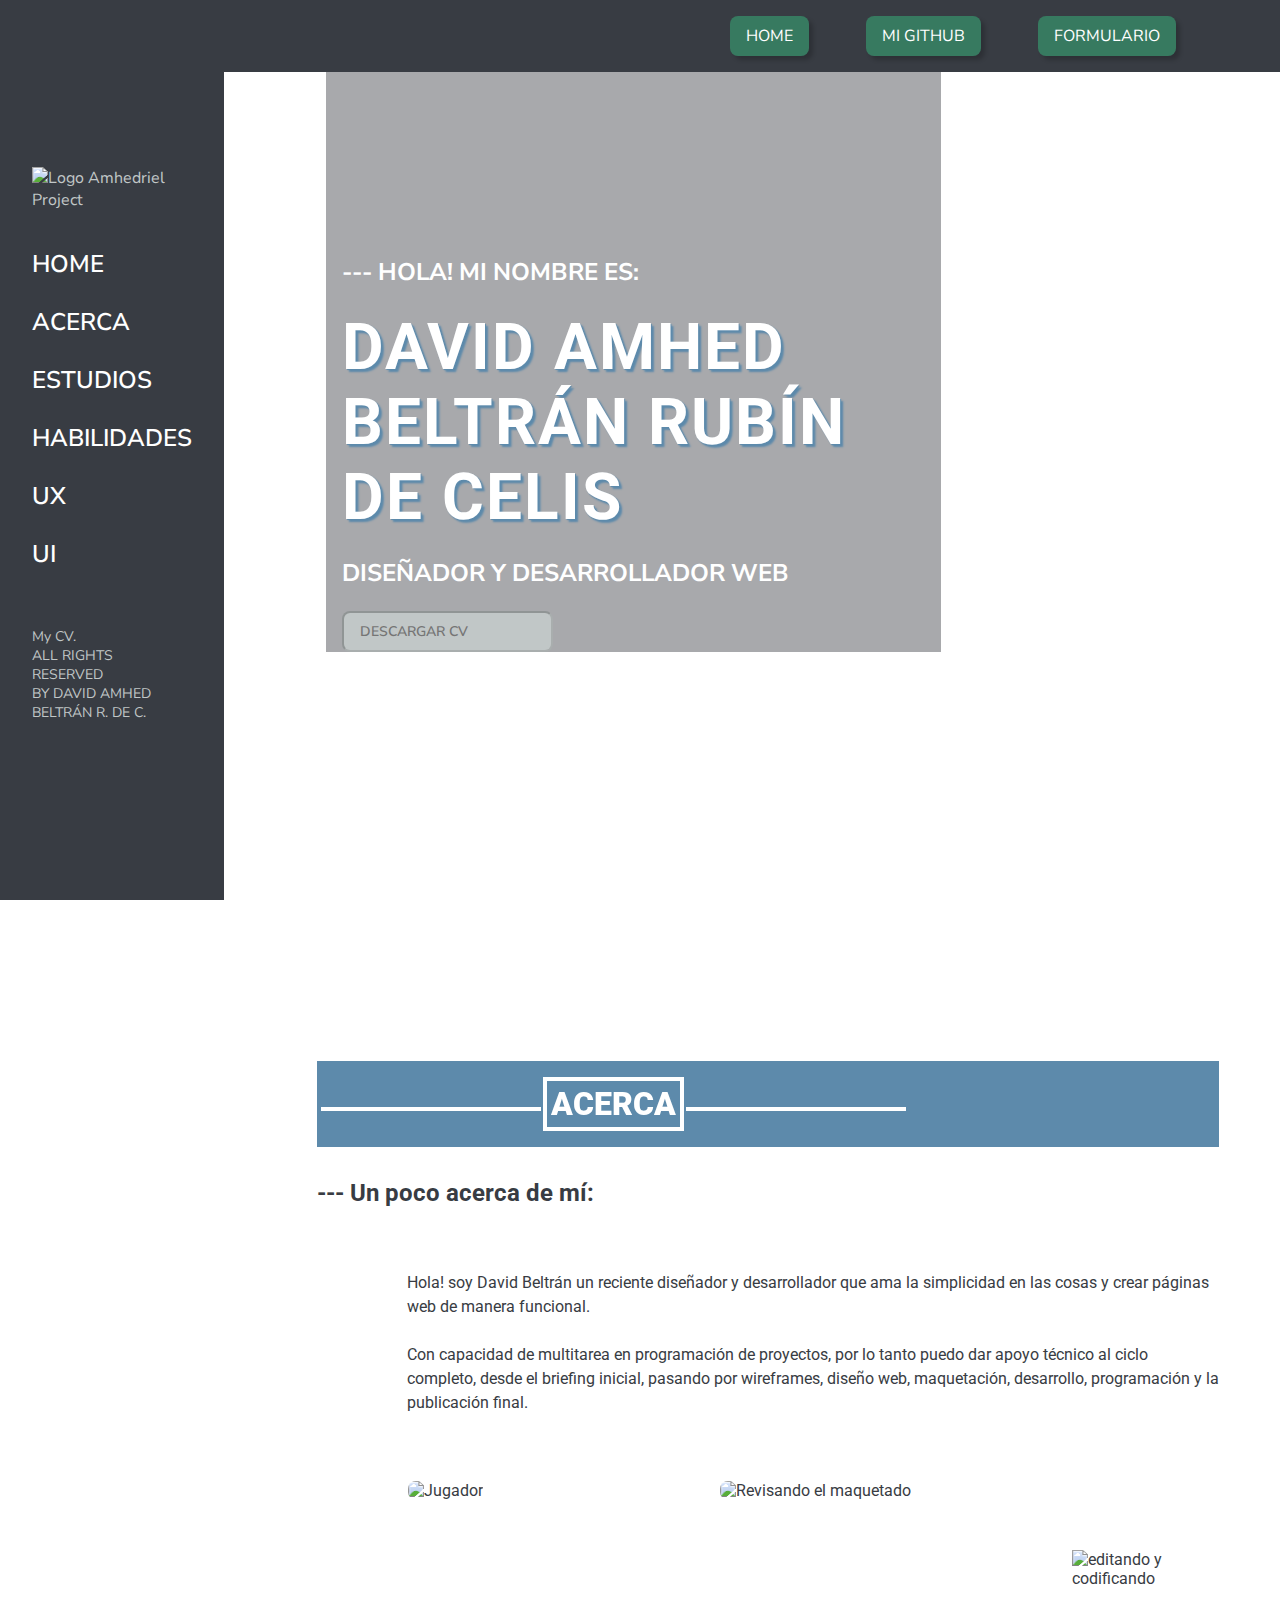
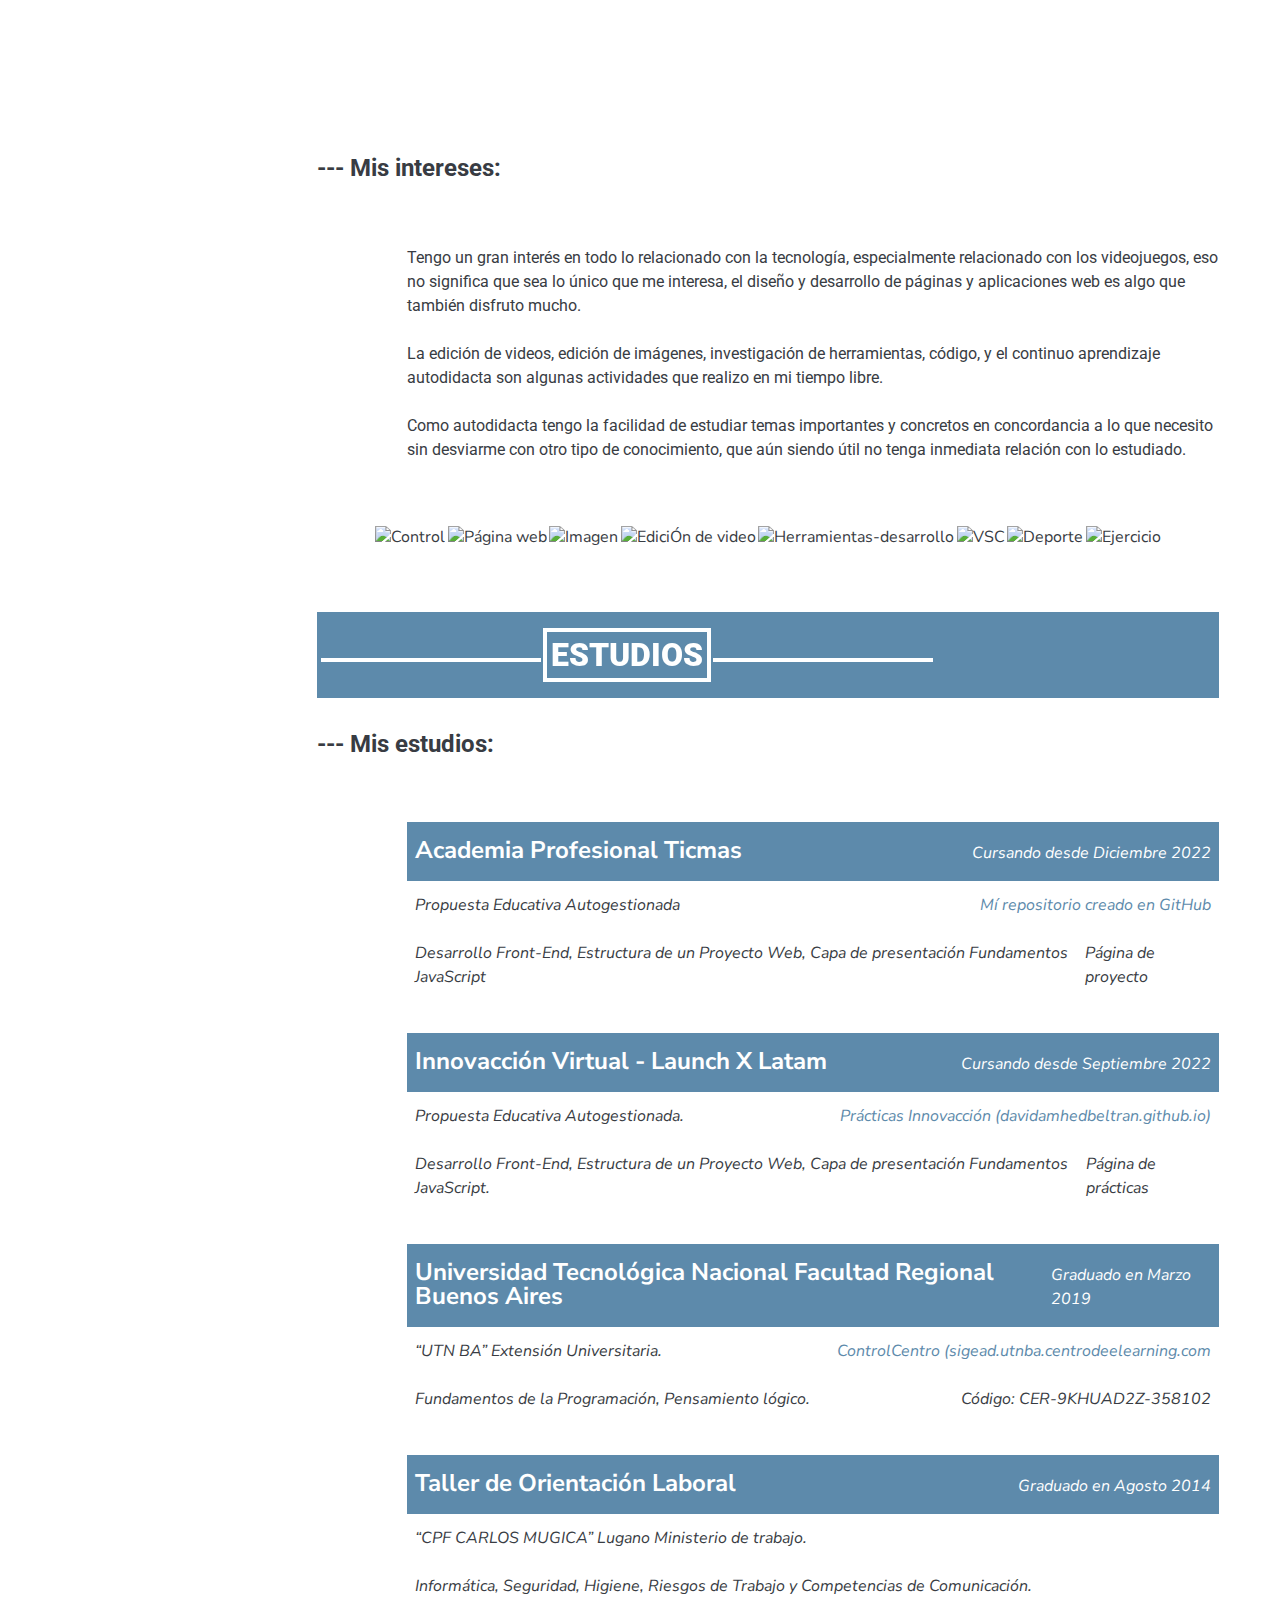
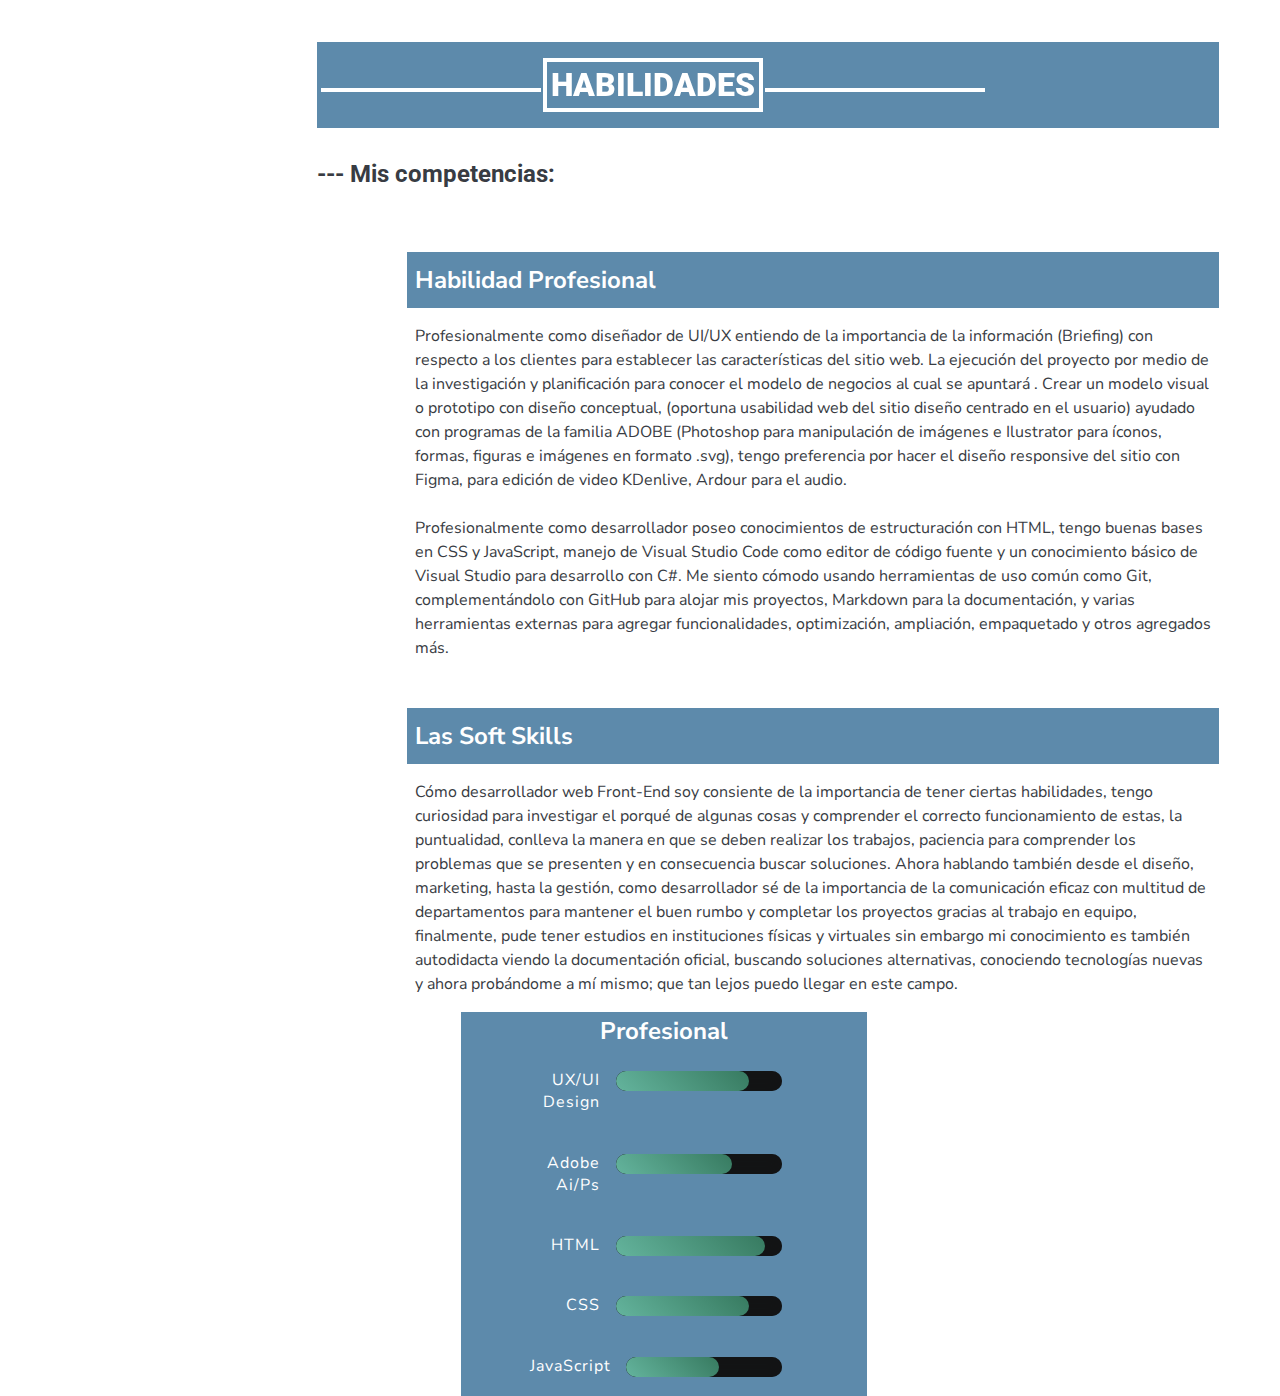
==== commit 6d209116: "Agregando información a index" ====
--- a/index.html
+++ b/index.html
@@ -17,42 +17,32 @@
   <header class="header"> 
 
       <!-----------MENU DE NAVEGACIÓN------------>
-      <div class="nav__logo"> <!--menu-->
-        <nav class="nav container">
-          <ul>
-            <li><a href="/index.html" class="nav__links" tabindex="1">HOME</a></li>
-            <li><a href="https://github.com/Amhedriel" class="nav__links" target="_blank" tabindex="1">MI GITHUB</a></li>
-            <li><a href="./formulario.html" class="nav__links">FORMULARIO</a></li>
-          </ul>
-        </nav>
-      </div>
+    <div class="nav__menu"> <!--menu-->
+      <ul class="nav__ul">
+        <li class="nav__list"><a href="/index.html" class="nav__links" tabindex="1">HOME</a></li>
+        <li class="nav__list"><a href="https://github.com/Amhedriel" class="nav__links" target="_blank" tabindex="1">MI GITHUB</a></li>
+        <li class="nav__list"><a href="./formulario.html" class="nav__links">FORMULARIO</a></li>
+      </ul>
+    </div>
 
   </header>
   <!-- -------------------MAIN------------------- -->
   <main> 
     <!---------- MENU LATERAL ----------->
-    
-      <div class="full__menu full__menu--ul nav__main--lateral">
-        <img class="nav__logo--lateral" src="media/img/LOGO.png" width="200px" alt="Logo Amhedriel Project">
-        <a href="#home" class="nav__main--link-item">
-          <h2 class="nav-left">HOME</h2>
-        </a>
-        <a href="#acerca" class="nav__main--link-item">
-          <h2 class="nav-left">ACERCA</h2>
-        </a>
-        <a href="#estudios" class="nav__main--link-item">
-          <h2 class="nav-left">ESTUDIOS</h2>
-        </a>
-        <a href="#habilidades" class="nav__main--link-item">
-          <h2 class="nav-left">HABILIDADES</h2>
-        </a>
-        <a href="https://www.figma.com/file/GMF81DJfvBrvJNzX767Kq1/UX-CV?node-id=0%3A1&t=iAqLsqw3Jnn95zYx-1" class="nav__main--link-item">
-          <h2 class="nav-left">UX</h2>
-        </a>
-        <a href="https://www.figma.com/file/vkwjD40X7IA0zffO7PCFXp/UI-CV?node-id=0%3A1&t=BPAb12YhcnqJM5k3-1" class="nav__main--link-item">
-          <h2 class="nav-left">UI</h2>
-        </a>
-        <pre class="nav__pre">
+      <div class="nav__main--lateral">
+        <img class="nav__logo--lateral"
+        src="/media/img/logo.svg" width="169" 
+        alt="Logo Amhedriel Project">
+
+        <a class="full__link" href="#">HOME</a>
+        <a class="full__link" href="#acerca">ACERCA</a>
+        <a class="full__link" href="#estudios">ESTUDIOS</a>
+        <a class="full__link" href="#habilidades">HABILIDADES</a>
+        <a class="full__link" href="https://www.figma.com/file/GMF81DJfvBrvJNzX767Kq1/UX-CV?node-id=0%3A1&t=iAqLsqw3Jnn95zYx-1" class="nav__main--link-item" target="_blank">UX</a>
+        <a class="full__link" href="https://www.figma.com/file/vkwjD40X7IA0zffO7PCFXp/UI-CV?node-id=0%3A1&t=BPAb12YhcnqJM5k3-1" class="nav__main--link-item" target="_blank">UI</a>
+
+
+        <pre class="nav__footer">
         My CV.
         ALL RIGHTS 
         RESERVED 
@@ -71,13 +61,17 @@
         <br>
         <h2 class="header__subtitle">DISEÑADOR Y DESARROLLADOR WEB</h2>
         <br>
-        <input class="header__button" id="acerca" href="#" class="cta" placeholder="DESCARGAR CV" disabled></input>
+        <input class="header__button" href="#" class="cta" placeholder="DESCARGAR CV" disabled></input>
       </div>
     </section>
 
     <!----------ACERCA-------->
     <section class="container__acerca">
-
+      <div class="subtitle-acerca__color">
+        <div class="subtitle-body">
+          <h2 class="subtitle-acerca" id="acerca">ACERCA</h2>
+        </div>
+      </div>
           <!--------- UN POCO ------------>
           <article class="main__container--acerca">
             <h2 class="main__subtitle--acerca">--- Un poco acerca de mí:</h2>
@@ -113,7 +107,7 @@
                 </div>
                 <div class="card">
                   <div class="imgBx">
-                    <img class="job" src="media/img/job.svg" alt="editando y codificando">
+                    <img class="svg" src="media/img/job.svg" alt="editando y codificando">
                   </div>
                 </div>
 
@@ -142,7 +136,7 @@
               </p>
             </div>
           </article>
-          <div  id="estudios" class="main__icon--intereses">
+          <div class="main__icon--intereses">
             <img src="media/iconos/Control.svg" alt="Control" class="container__iconos-intereses control">
             <img src="media/iconos/Pagina.svg" alt="Página web" class="container__iconos-intereses pagina">
             <img src="media/iconos/Imagen.svg" alt="Imagen" class="container__iconos-intereses imagen">
@@ -155,7 +149,11 @@
     </section> 
     <!----------ESTUDIOS-------->
     <section class="container__estudios">
-
+      <div class="subtitle-acerca__color">
+        <div class="subtitle-body">
+          <h2 class="subtitle-acerca" id="estudios">ESTUDIOS</h2>
+        </div>
+      </div>
       <h2 class="main__subtitle--estudios">--- Mis estudios:</h2>
       <article class="main__container--estudios">
         <!----------SUBTITULO----------->
@@ -224,9 +222,14 @@
     </section>
       <!-----------------HABILIDADES------------------->
 
-    <section id="habilidades" class="container__habilidades">
+    <section class="container__habilidades">
       <!--------SUBTITULO----------->
-
+      <div class="subtitle-acerca__color">
+        <div class="subtitle-body">
+          <h2 class="subtitle-acerca" id="habilidades">HABILIDADES</h2>
+        </div>
+      </div>
+      
       <h2 class="main__subtitle--habilidades">--- Mis competencias:</h2>
       <article class="main__container--ehabilidades">
                   
--- a/styles/styles-dist.css
+++ b/styles/styles-dist.css
@@ -1 +1 @@
-@import url('https://fonts.googleapis.com/css2?family=Nunito+Sans:ital,wght@0,400;0,600;0,700;1,400;1,700&family=Roboto:wght@400;700&display=swap');:root{--woodsmoke:#131415;--white:#ffffff;--woodsmoke-025:rgba(19,20,21,0.20784);--tuna:#383c43;--silver-sand:#c1c7c7;--silver-tree:#64b49d;--shuttle-gray:#5c6d80;--pine-cone:#725d54;--horizon:#5d8aab;--apple-blossom:#ab4e42;--amazon:#377a60;--skin:#FBBEBE;--skined:#E2ABAB;--gradient:linear-gradient(#c1c7c7 0%,#383c43 10%,#131415);--gradient-tree:linear-gradient(45deg,#64b49d,#377a60);--gradient-green:linear-gradient(45deg,#64b49d 25%,#377a60 75%);--time-animation:0.3s}*{margin:0;padding:0}body{font-family:'Roboto',sans-serif;font-family:'Nunito Sans',sans-serif;box-sizing:border-box;margin:0;color:#c1c7c7}.body::-webkit-scrollbar{width:8px;background:#383c43;background:var(--tuna)}.body::-webkit-scrollbar-thumb{background:#377a60;background:var(--amazon);border-radius:4px}a{text-decoration:none;color:#ffffff;color:var(--white)}.header{color:#ffffff;color:var(--white);padding:1rem;margin:0;width:100%;background:#383c43;background:var(--tuna);position:fixed;display:table;z-index:10}.nav__logo{width:650px;margin:0 auto;padding:0%}.nav{float:right}.nav ul li{list-style:none;color:#ffffff;color:var(--white);margin-left:4rem;padding:4px 0;float:left}.nav ul li a{padding:9px 16px;background:#377a60;background:var(--amazon);box-shadow:4px 4px 4px rgba(0,0,0,0.5);border-radius:8px}.nav__links{text-decoration:none;height:19px;font-family:'Nunito Sans';font-style:normal;font-size:16px;line-height:19px;align-items:center;padding:9px 16px;box-shadow:4px 4px 4px rgba(0,0,0,0.2)}.nav__links:hover{background-color:#64b49d;background-color:var(--silver-tree);border-radius:8px}.nav__links:focus{background:#64b49d;background:var(--silver-tree);border:solid 1px #ffffff;border:solid 1px var(--white);box-shadow:none}.nav__main--lateral{position:fixed;background-color:#383c43;background-color:var(--tuna);display:flex;flex-direction:column;justify-content:flex-start;align-content:flex-start;padding:0 1rem;margin-top:60px;height:1020px}.nav-left{margin:1em}.nav__pre{padding-top:30%;margin:0%;font-family:'Nunito Sans',sans-serif}.img{min-height:1061px;background-image:url(/media/img/computer.jpg);background-position:center center;background-size:cover;z-index:-20}.container{width:100%}.header__container{width:48%;background-color:rgba(56,60,67,0.43922);margin-right:20%;margin-left:25.5%;padding-top:20%;padding-left:1rem;text-align:left;color:#ffffff;color:var(--white);z-index:10}.header__title--hola{padding-top:5rem}.header__title{font-size:4rem;letter-spacing:2px;font-family:'Roboto',sans-serif}.header__button{font-family:'Nunito Sans',sans-serif;font-weight:600;font-size:14px;line-height:19px;padding:9px 16px;background:#c1c7c7;background:var(--silver-sand);border-radius:8px}h1{text-shadow:1px 1px 1px #5d8aab,3px 3px 2px #5d8aab;text-shadow:1px 1px 1px var(--horizon),3px 3px 2px var(--horizon)}.container__acerca,.container__contactos,.container__estudios,.container__habilidades,.container__portfolio{width:73%;margin-left:23.5%;padding-left:1rem;padding-right:1rem;text-align:left;color:#383c43;color:var(--tuna);z-index:10}.main__container--acerca,.main__estudios{margin:2rem 0}.estudios__article,.habilidades__article,.main__acerca{padding-top:2rem;padding-left:10%;line-height:1.5rem}.body__img{display:flex;justify-content:center;align-items:center;background:#ffffff;background:var(--white)}.container__img{position:relative;width:100%;display:flex;justify-content:center;align-items:center;flex-wrap:wrap;padding:1rem}.container__img .card{position:relative;max-width:300px;height:215px;margin:30px 10px;padding:20px 1rem;display:flex;flex-direction:column;box-sizing:0.5px 202px rgba(56,60,67,0.43922)}.container__img .card .imgBx{position:relative;width:260px;height:260px}.container__img .card .imgBx .svg{max-width:100%;border-radius:8px}.main__icon--intereses{padding:2rem 3.5rem;display:flex;flex-direction:row;flex-wrap:wrap;justify-content:space-evenly}.main__container--estudios{font-family:'Nunito Sans',sans-serif}.main__container--estudios .estudios__article .estudios__container p{font-style:italic}.main__container--estudios .estudios__article .estudios__container a{color:#5d8aab;color:var(--horizon);font-style:italic}.estudios__article{display:flex;flex-direction:column}.estudios__container{display:flex;flex-direction:row;justify-content:space-between;align-items:baseline;padding:12px 8px}.academia,.innovaccion,.skill,.soft,.taller,.utn{background-color:#5d8aab;background-color:var(--horizon);color:#ffffff;color:var(--white);display:flex;padding:16px 8px}.habilidades__container{padding:1rem 8px}.meters{display:flex;flex-direction:column;justify-content:space-around;align-items:center;min-height:24rem;margin-left:9rem;width:45%;background:#5d8aab;background:var(--horizon);color:#ffffff;color:var(--white)}.container__m{position:relative;width:300px}.container__m .loading__m{position:relative;display:flex;padding:1rem;border-radius:8px}.container__m .loading__m:before{content:"";position:absolute;top:0;left:0;width:100%;height:50%;z-index:10px;pointer-events:none}.container__m .loading__m .text__m{position:relative;width:80px;color:#ffffff;color:var(--white);text-align:right;letter-spacing:1px}.container__m .loading__m .percent__m{position:relative;top:2px;width:calc(100% - 80px);height:20px;background:#131415;border-radius:20px;margin:0 16px;box-shadow:inset 0 0 10px #131415;box-shadow:inset 0 0 10px var(--woodsmoke)}.container__m .loading__m .percent__m .ux,.css{position:absolute;top:0;left:0;width:80%;height:100%;border-radius:20px;background:linear-gradient(45deg,#64b49d,#377a60);background:var(--gradient-tree);z-index:20}.container__m .loading__m .percent__m .adobe{position:absolute;top:0;left:0;width:70%;height:100%;border-radius:20px;background:linear-gradient(45deg,#64b49d,#377a60);background:var(--gradient-tree);z-index:20}.container__m .loading__m .percent__m .html{position:absolute;top:0;left:0;width:90%;height:100%;border-radius:20px;background:linear-gradient(45deg,#64b49d,#377a60);background:var(--gradient-tree);z-index:20}.container__m .loading__m .percent__m .javascript{position:absolute;top:0;left:0;width:60%;height:100%;border-radius:20px;background:linear-gradient(45deg,#64b49d,#377a60);background:var(--gradient-tree);z-index:20}*{box-sizing:border-box}.talk{font-style:none;font-display:hidden}.formulario{position:relative;display:flex;justify-content:center;align-items:center;min-height:100vh;background:linear-gradient(45deg,#64b49d 25%,#377a60 75%);background:var(--gradient-green);padding:2rem;padding-top:180px;margin-left:12.5%;color:#131415;color:var(--woodsmoke);box-shadow:0 15px 35px rgba(0,0,0,0.25)}.contact__me{font-family:'Roboto',sans-serif;text-align:center;padding:2rem;background-color:#ffffff;background-color:var(--white);border-radius:16px 16px 0 0}.form__container{position:relative;padding:50px;background:#ffffff;background:var(--white);display:flex;justify-content:center;align-items:center}.form__input--box{position:relative;width:350px;z-index:20}.form__text{position:relative;padding:8px 10px;width:100%;border:none;outline:none;background:transparent;color:#ffffff;color:var(--white);font-size:1.25em;letter-spacing:0.05em;z-index:30}.form__label{font-family:'Roboto',sans-serif;position:absolute;left:0;padding:0 1rem;pointer-events:none;font-size:1em;transition:0.5s;color:#131415;color:var(--woodsmoke);letter-spacing:0.05em}.form__text:focus~.form__label,.form__text:valid~.form__label{font-size:0.85em;transform:translateY(-2rem)}.form__base{position:absolute;bottom:0;left:0%;width:100%;height:0.25rem;background:linear-gradient(45deg,#64b49d 25%,#377a60 75%);background:var(--gradient-green);transition:0.5s;z-index:10;border-radius:4px;pointer-events:none}.form__text:focus~.form__base,.form__text:valid~.form__base{height:100%;box-shadow:inset 1px 1px 10px rgba(19,20,21,0.20784);box-shadow:inset 1px 1px 10px var(--woodsmoke-025)}.textarea{font-family:'Roboto',sans-serif;width:350px;height:59px;padding:16px;outline:none;resize:none;font-size:1em}.textarea:focus{border-color:#5d8aab;border-color:var(--horizon)}.textarea:valid{border-color:#5d8aab;border-color:var(--horizon)}.textarea:focus::-moz-placeholder{font-family:'Roboto',sans-serif;color:#ffffff;color:var(--white)}.textarea:focus::placeholder{font-family:'Roboto',sans-serif;color:#ffffff;color:var(--white)}.textarea:valid::-moz-placeholder{font-family:'Roboto',sans-serif;color:#ffffff;color:var(--white)}.textarea:valid::placeholder{font-family:'Roboto',sans-serif;color:#ffffff;color:var(--white)}.textarea::-webkit-scrollbar{width:0}.form__border1{border-top:16px}.form__border2{border-radius:0 0 16px 16px}.form__btn{position:relative;display:flex;flex-direction:row;justify-content:center;align-items:center;padding:0.5rem 1rem;background:transparent}.form__btn--send{cursor:pointer;padding:9px 1rem;background:#377a60;background:var(--amazon);color:#ffffff;color:var(--white);font-family:'Nunito Sans',sans-serif;border:none;border-radius:8px;box-shadow:4px 4px 4px rgba(0,0,0,0.5)}.form__btn--send:hover{padding:9px 1rem;background:#64b49d;background:var(--silver-tree);border:none;border-radius:8px}.form__btn--send:focus{background:#64b49d;background:var(--silver-tree);border:solid 1px #383c43;border:solid 1px var(--tuna);box-shadow:none}+@import url('https://fonts.googleapis.com/css2?family=Nunito+Sans:ital,wght@0,400;0,600;0,700;1,400;1,700&family=Roboto:ital,wght@0,400;0,700;0,900;1,400;1,500&display=swap');:root{--woodsmoke:#131415;--white:#ffffff;--woodsmoke-025:rgba(19,20,21,0.20784);--tuna:#383c43;--silver-sand:#c1c7c7;--silver-tree:#64b49d;--shuttle-gray:#5c6d80;--pine-cone:#725d54;--horizon:#5d8aab;--apple-blossom:#ab4e42;--amazon:#377a60;--skin:#FBBEBE;--skined:#E2ABAB;--gradient:linear-gradient(#c1c7c7 0%,#383c43 10%,#131415);--gradient-tree:linear-gradient(45deg,#64b49d,#377a60);--gradient-green:linear-gradient(45deg,#64b49d 25%,#377a60 75%);--time-animation:0.3s}*{box-sizing:border-box;margin:0;padding:0}body{font-family:'Roboto',sans-serif;font-family:'Nunito Sans',sans-serif;box-sizing:border-box;margin:0;color:#c1c7c7;display:flex;flex-direction:column}.body::-webkit-scrollbar{width:8px;background:#383c43;background:var(--tuna)}.body::-webkit-scrollbar-thumb{background:#377a60;background:var(--amazon);border-radius:4px}a{text-decoration:none;color:#ffffff;color:var(--white)}.header{color:#ffffff;color:var(--white);padding:1rem;margin:0;width:100%;display:flex;flex-direction:row;justify-content:center;background:#383c43;background:var(--tuna);position:fixed;z-index:10}.nav__menu{width:95%;display:flex;flex-direction:row;justify-content:flex-end;align-content:end}.nav__ul{width:35rem;display:flex;justify-content:space-evenly;align-content:center;align-items:baseline}.nav__list{list-style:none;color:#ffffff;color:var(--white);padding:9px 0}.nav__links{background:#377a60;background:var(--amazon);text-decoration:none;height:19px;font-family:'Nunito Sans';font-style:normal;font-size:16px;line-height:19px;align-items:center;padding:9px 16px;border-radius:8px;box-shadow:4px 4px 4px rgba(0,0,0,0.2)}.nav__links:hover{background-color:#64b49d;background-color:var(--silver-tree);border-radius:8px}.nav__links:focus{background:#64b49d;background:var(--silver-tree);border:solid 1px #ffffff;border:solid 1px var(--white);box-shadow:none}.nav__main--lateral{font-family:'Nunito Sans',sans-serif;position:fixed;background-color:#383c43;background-color:var(--tuna);display:flex;flex-direction:column;justify-content:center;align-content:flex-start;height:100%}.nav__logo--lateral{position:relative;padding:1rem;bottom:0.5rem;left:1rem}.full__link{position:relative;color:#ffffff;color:var(--white);text-decoration:none;font-size:1.5rem;font-weight:600;line-height:50px;padding:4px 2rem;transition:transform 0.3s ease-out}.full__link:after{content:"";position:absolute;height:50px;left:0;width:100%;background:linear-gradient(45deg,#64b49d,#377a60);background:var(--gradient-tree);transform:scaleY(0);z-index:-1;transition:transform 0.3s ease-in}.full__link:hover:after{transform:scaleY(1)}.full__menu--ul{position:absolute;top:50%;left:50%;transform:translate(-50%,-50%);list-style:none;text-align:center}.nav__footer{padding-top:20%;margin:0%;font-family:'Nunito Sans',sans-serif;font-size:14px}.img{min-height:1061px;background-image:url(/media/img/computer.jpg);background-position:center center;background-size:cover;z-index:-20}.container{width:100%}.header__container{width:48%;background-color:rgba(56,60,67,0.43922);margin-right:20%;margin-left:25.5%;padding-top:20%;padding-left:1rem;text-align:left;color:#ffffff;color:var(--white);z-index:10}.header__title--hola{padding-top:5rem}.header__title{font-size:4rem;letter-spacing:2px;font-family:'Roboto',sans-serif}.header__button{font-family:'Nunito Sans',sans-serif;font-weight:600;font-size:14px;line-height:19px;padding:9px 16px;background:#c1c7c7;background:var(--silver-sand);border-radius:8px}h1{text-shadow:1px 1px 1px #5d8aab,3px 3px 2px #5d8aab;text-shadow:1px 1px 1px var(--horizon),3px 3px 2px var(--horizon)}.container__acerca,.container__contactos,.container__estudios,.container__habilidades,.container__portfolio{width:73%;margin-left:23.5%;padding-left:1rem;padding-right:1rem;text-align:left;color:#383c43;color:var(--tuna);z-index:10}.container__acerca{margin-bottom:2rem}.subtitle-acerca__color{background-color:#5d8aab;background-color:var(--horizon)}.subtitle-body{text-align:left;margin-left:226px}.subtitle-acerca{font-family:'Roboto',sans-serif;font-weight:900;font-size:xx-large;color:#ffffff;color:var(--white);display:inline-block;position:relative;top:1rem;margin-bottom:32px;padding:4px;z-index:200;border:4px solid #ffffff;border:4px solid var(--white)}.subtitle-acerca:after,.subtitle-acerca:before{content:'';position:absolute;width:220px;height:4px;background-color:currentColor;top:0.8em}.subtitle-acerca:before{left:-226px}.subtitle-acerca:after{right:-226px}.main__container--acerca,.main__subtitle--acerca,.main__subtitle--estudios,.main__subtitle--habilidades{margin:2rem 0;font-family:'Roboto',sans-serif}.estudios__article,.habilidades__article,.main__acerca{padding-top:2rem;padding-left:10%;line-height:1.5rem}.body__img{display:flex;justify-content:center;align-items:center;background:#ffffff;background:var(--white)}.container__img{position:relative;width:100%;display:flex;justify-content:center;align-items:center;flex-wrap:wrap;padding:1rem}.container__img .card{position:relative;max-width:300px;height:215px;margin:30px 10px;padding:20px 1rem;display:flex;flex-direction:column;box-sizing:0.5px 202px rgba(56,60,67,0.43922)}.container__img .card .imgBx{position:relative;width:260px;height:260px}.container__img .card .imgBx .svg{max-width:100%;border-radius:8px}.main__icon--intereses{padding:2rem 3.5rem;display:flex;flex-direction:row;flex-wrap:wrap;justify-content:space-evenly}.main__container--estudios{font-family:'Nunito Sans',sans-serif;margin-bottom:2rem}.main__container--estudios .estudios__article .estudios__container p{font-style:italic}.main__container--estudios .estudios__article .estudios__container a{color:#5d8aab;color:var(--horizon);font-style:italic}.estudios__article{display:flex;flex-direction:column}.estudios__container{display:flex;flex-direction:row;justify-content:space-between;align-items:baseline;padding:12px 8px}.academia,.innovaccion,.skill,.soft,.taller,.utn{background-color:#5d8aab;background-color:var(--horizon);color:#ffffff;color:var(--white);display:flex;padding:16px 8px}.habilidades__container{padding:1rem 8px}.meters{display:flex;flex-direction:column;justify-content:space-around;align-items:center;min-height:24rem;margin-left:9rem;width:45%;background:#5d8aab;background:var(--horizon);color:#ffffff;color:var(--white)}.container__m{position:relative;width:300px}.container__m .loading__m{position:relative;display:flex;padding:1rem;border-radius:8px}.container__m .loading__m:before{content:"";position:absolute;top:0;left:0;width:100%;height:50%;z-index:10px;pointer-events:none}.container__m .loading__m .text__m{position:relative;width:80px;color:#ffffff;color:var(--white);text-align:right;letter-spacing:1px}.container__m .loading__m .percent__m{position:relative;top:2px;width:calc(100% - 80px);height:20px;background:#131415;border-radius:20px;margin:0 16px;box-shadow:inset 0 0 10px #131415;box-shadow:inset 0 0 10px var(--woodsmoke)}.container__m .loading__m .percent__m .ux,.css{position:absolute;top:0;left:0;width:80%;height:100%;border-radius:20px;background:linear-gradient(45deg,#64b49d,#377a60);background:var(--gradient-tree);z-index:20}.container__m .loading__m .percent__m .adobe{position:absolute;top:0;left:0;width:70%;height:100%;border-radius:20px;background:linear-gradient(45deg,#64b49d,#377a60);background:var(--gradient-tree);z-index:20}.container__m .loading__m .percent__m .html{position:absolute;top:0;left:0;width:90%;height:100%;border-radius:20px;background:linear-gradient(45deg,#64b49d,#377a60);background:var(--gradient-tree);z-index:20}.container__m .loading__m .percent__m .javascript{position:absolute;top:0;left:0;width:60%;height:100%;border-radius:20px;background:linear-gradient(45deg,#64b49d,#377a60);background:var(--gradient-tree);z-index:20}.talk{font-style:none;font-display:hidden}.formulario{position:relative;display:flex;justify-content:center;align-items:center;min-height:100vh;background:linear-gradient(45deg,#64b49d 25%,#377a60 75%);background:var(--gradient-green);padding:2rem;padding-top:180px;margin-left:11%;color:#131415;color:var(--woodsmoke);box-shadow:0 15px 35px rgba(0,0,0,0.25);z-index:-10}.contact__me{font-family:'Roboto',sans-serif;text-align:center;padding:2rem;background-color:#ffffff;background-color:var(--white);border-radius:16px 16px 0 0}.form__container{position:relative;padding:50px;background:#ffffff;background:var(--white);display:flex;justify-content:center;align-items:center}.form__input--box{position:relative;width:350px;z-index:20}.form__text{position:relative;padding:8px 10px;width:100%;border:none;outline:none;background:transparent;color:#ffffff;color:var(--white);font-size:1.25em;letter-spacing:0.05em;z-index:30}.form__label{font-family:'Roboto',sans-serif;position:absolute;left:0;padding:0 1rem;pointer-events:none;font-size:1em;transition:0.5s;color:#131415;color:var(--woodsmoke);letter-spacing:0.05em}.form__text:focus~.form__label,.form__text:valid~.form__label{font-size:0.85em;transform:translateY(-2rem)}.form__base{position:absolute;bottom:0;left:0%;width:100%;height:0.25rem;background:linear-gradient(45deg,#64b49d 25%,#377a60 75%);background:var(--gradient-green);transition:0.5s;z-index:10;border-radius:4px;pointer-events:none}.form__text:focus~.form__base,.form__text:valid~.form__base{height:100%;box-shadow:inset 1px 1px 10px rgba(19,20,21,0.20784);box-shadow:inset 1px 1px 10px var(--woodsmoke-025)}.textarea{font-family:'Roboto',sans-serif;width:350px;height:59px;padding:16px;outline:none;resize:none;font-size:1em}.textarea:focus{border-color:#5d8aab;border-color:var(--horizon)}.textarea:valid{border-color:#5d8aab;border-color:var(--horizon)}.textarea:focus::-moz-placeholder{font-family:'Roboto',sans-serif;color:#ffffff;color:var(--white)}.textarea:focus::placeholder{font-family:'Roboto',sans-serif;color:#ffffff;color:var(--white)}.textarea:valid::-moz-placeholder{font-family:'Roboto',sans-serif;color:#ffffff;color:var(--white)}.textarea:valid::placeholder{font-family:'Roboto',sans-serif;color:#ffffff;color:var(--white)}.textarea::-webkit-scrollbar{width:0}.form__border1{border-top:16px}.form__border2{border-radius:0 0 16px 16px}.form__btn{position:relative;display:flex;flex-direction:row;justify-content:center;align-items:center;padding:0.5rem 1rem;background:transparent}.form__btn--send{cursor:pointer;padding:9px 1rem;background:#377a60;background:var(--amazon);color:#ffffff;color:var(--white);font-family:'Nunito Sans',sans-serif;border:none;border-radius:8px;box-shadow:4px 4px 4px rgba(0,0,0,0.5)}.form__btn--send:hover{padding:9px 1rem;background:#64b49d;background:var(--silver-tree);border:none;border-radius:8px}.form__btn--send:focus{background:#64b49d;background:var(--silver-tree);border:solid 1px #383c43;border:solid 1px var(--tuna);box-shadow:none}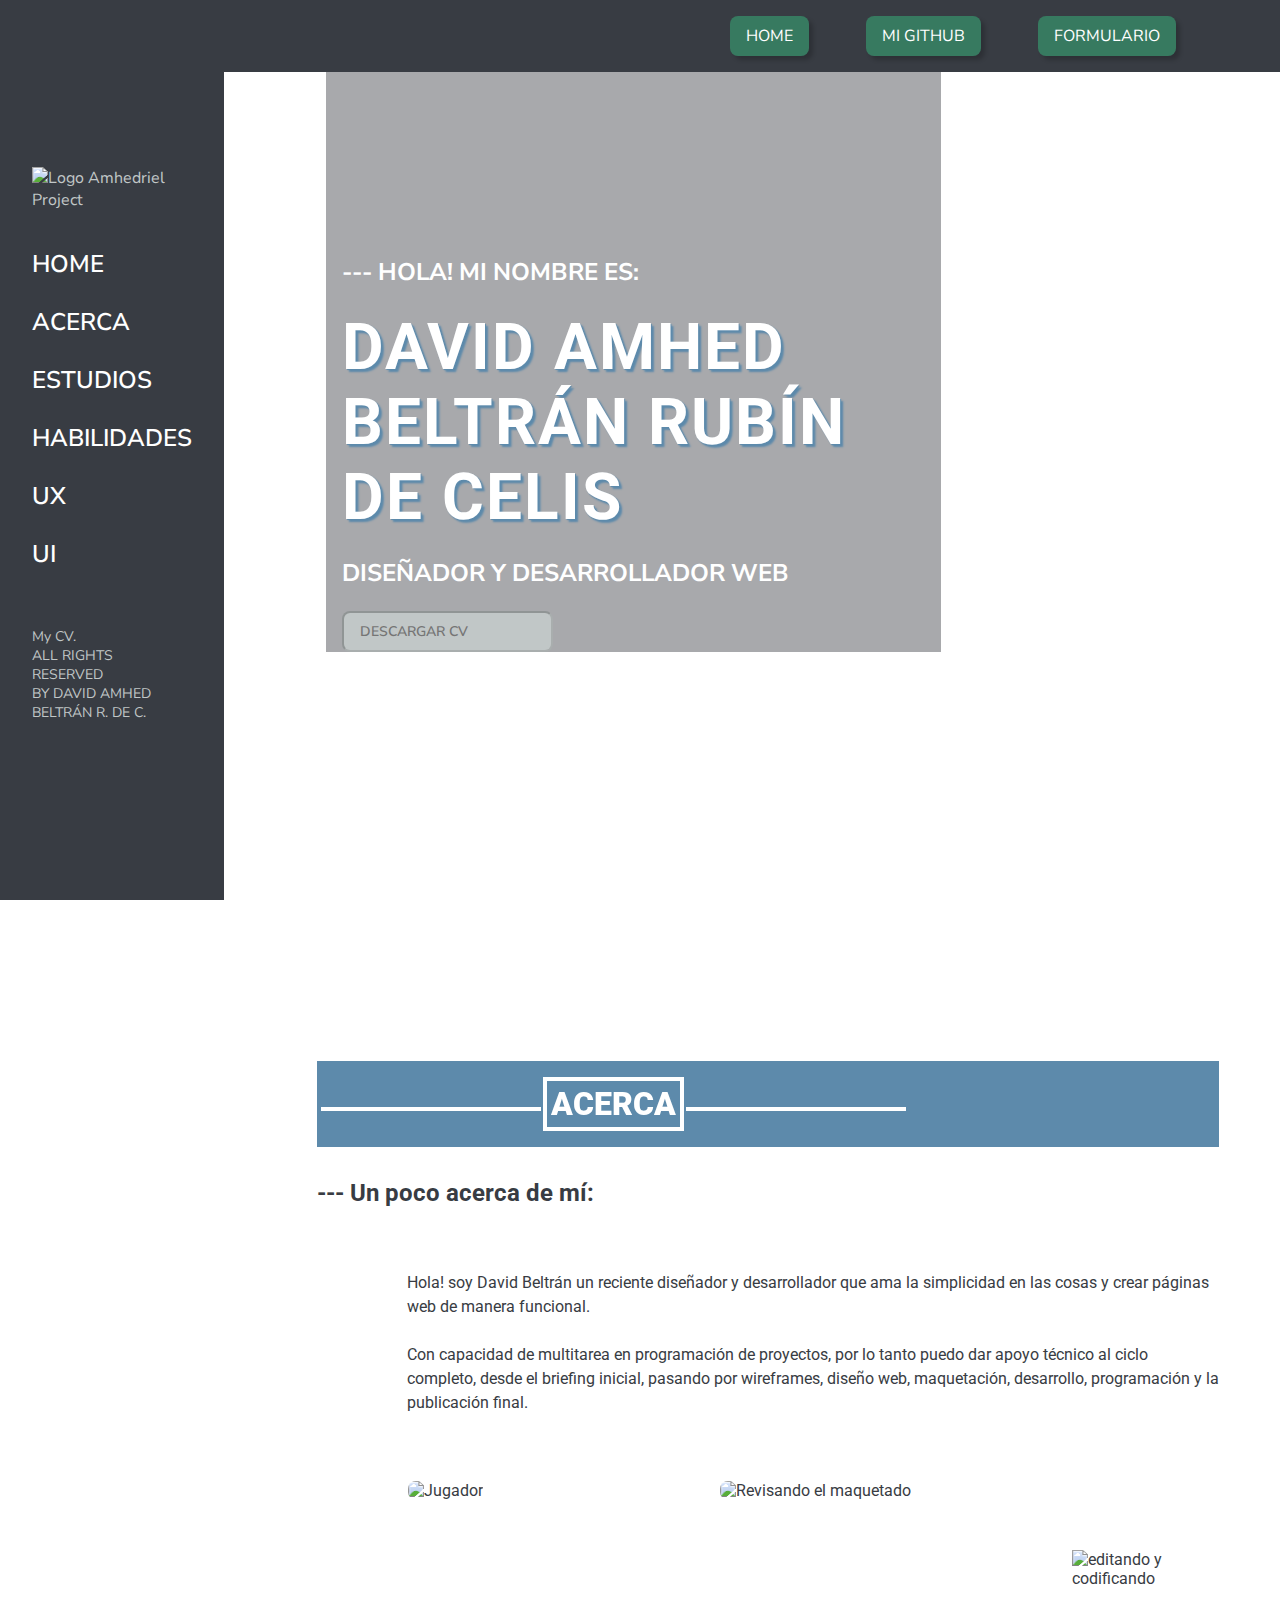
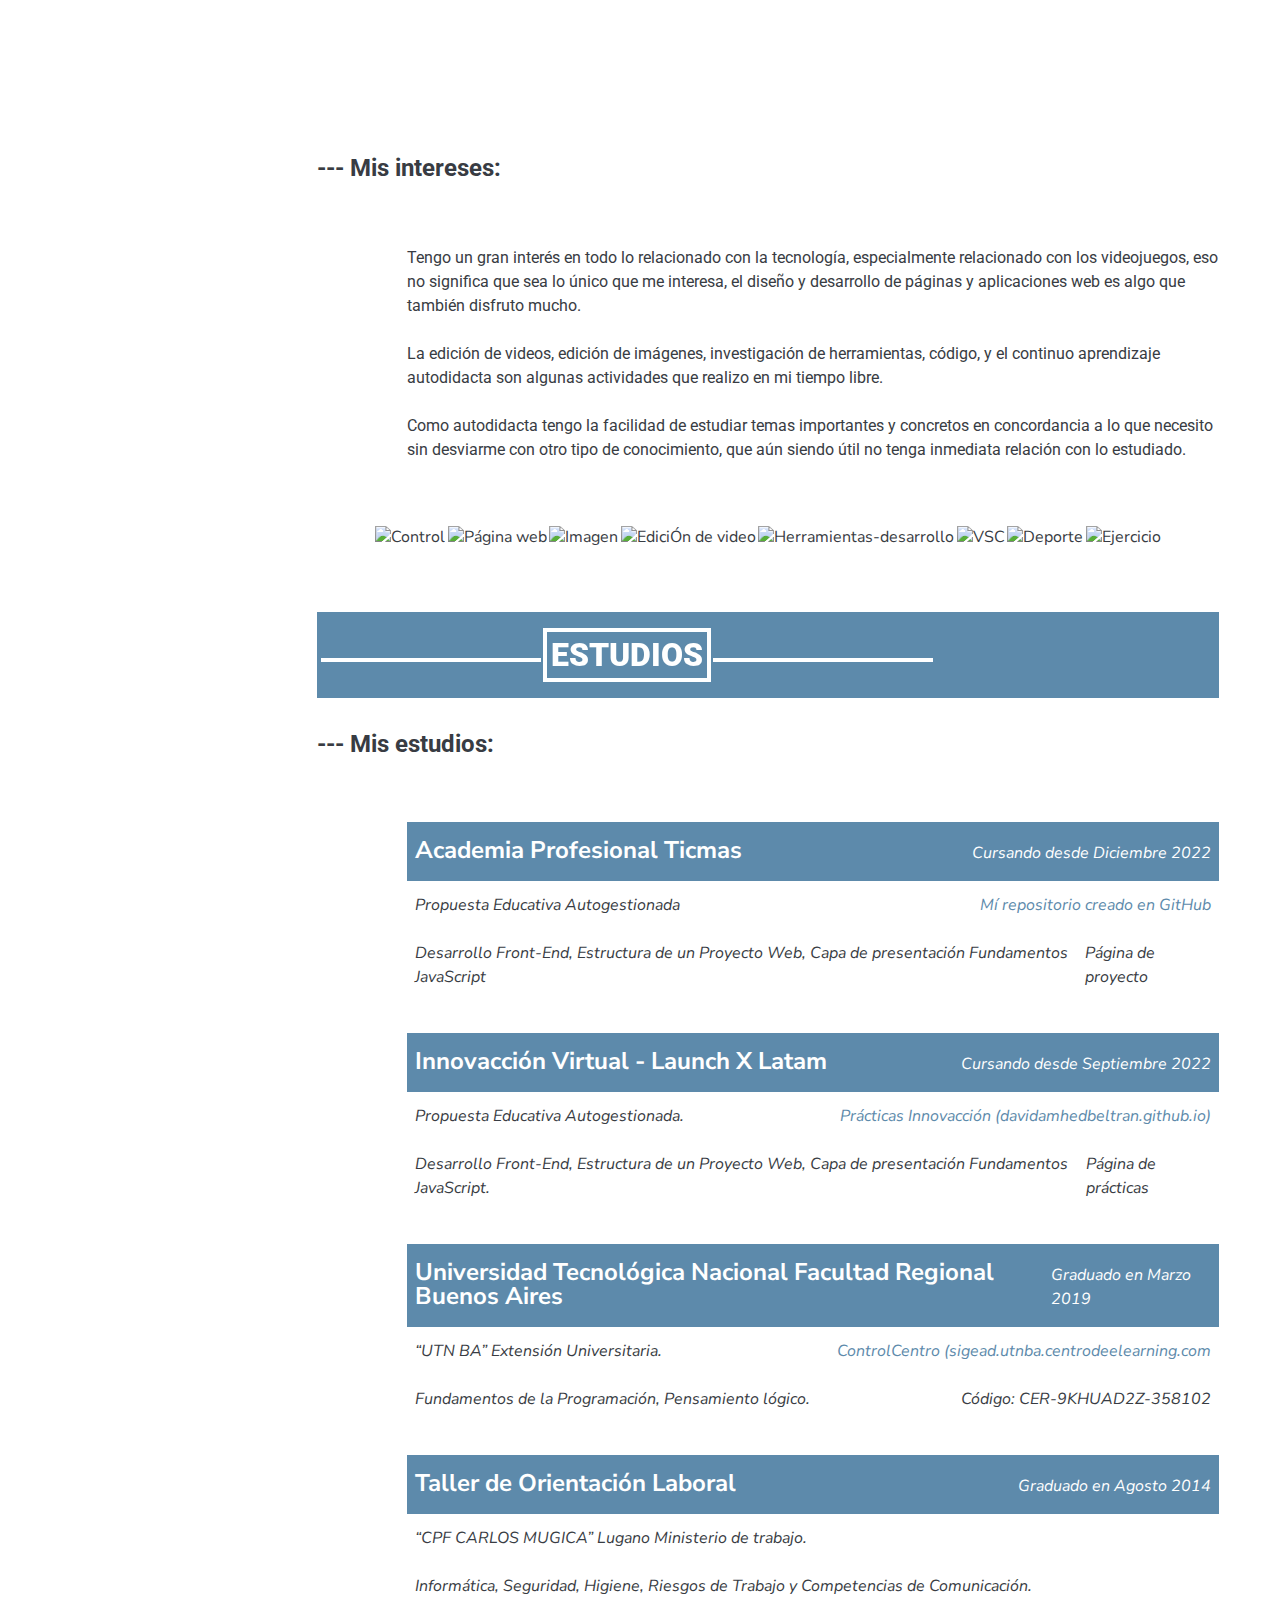
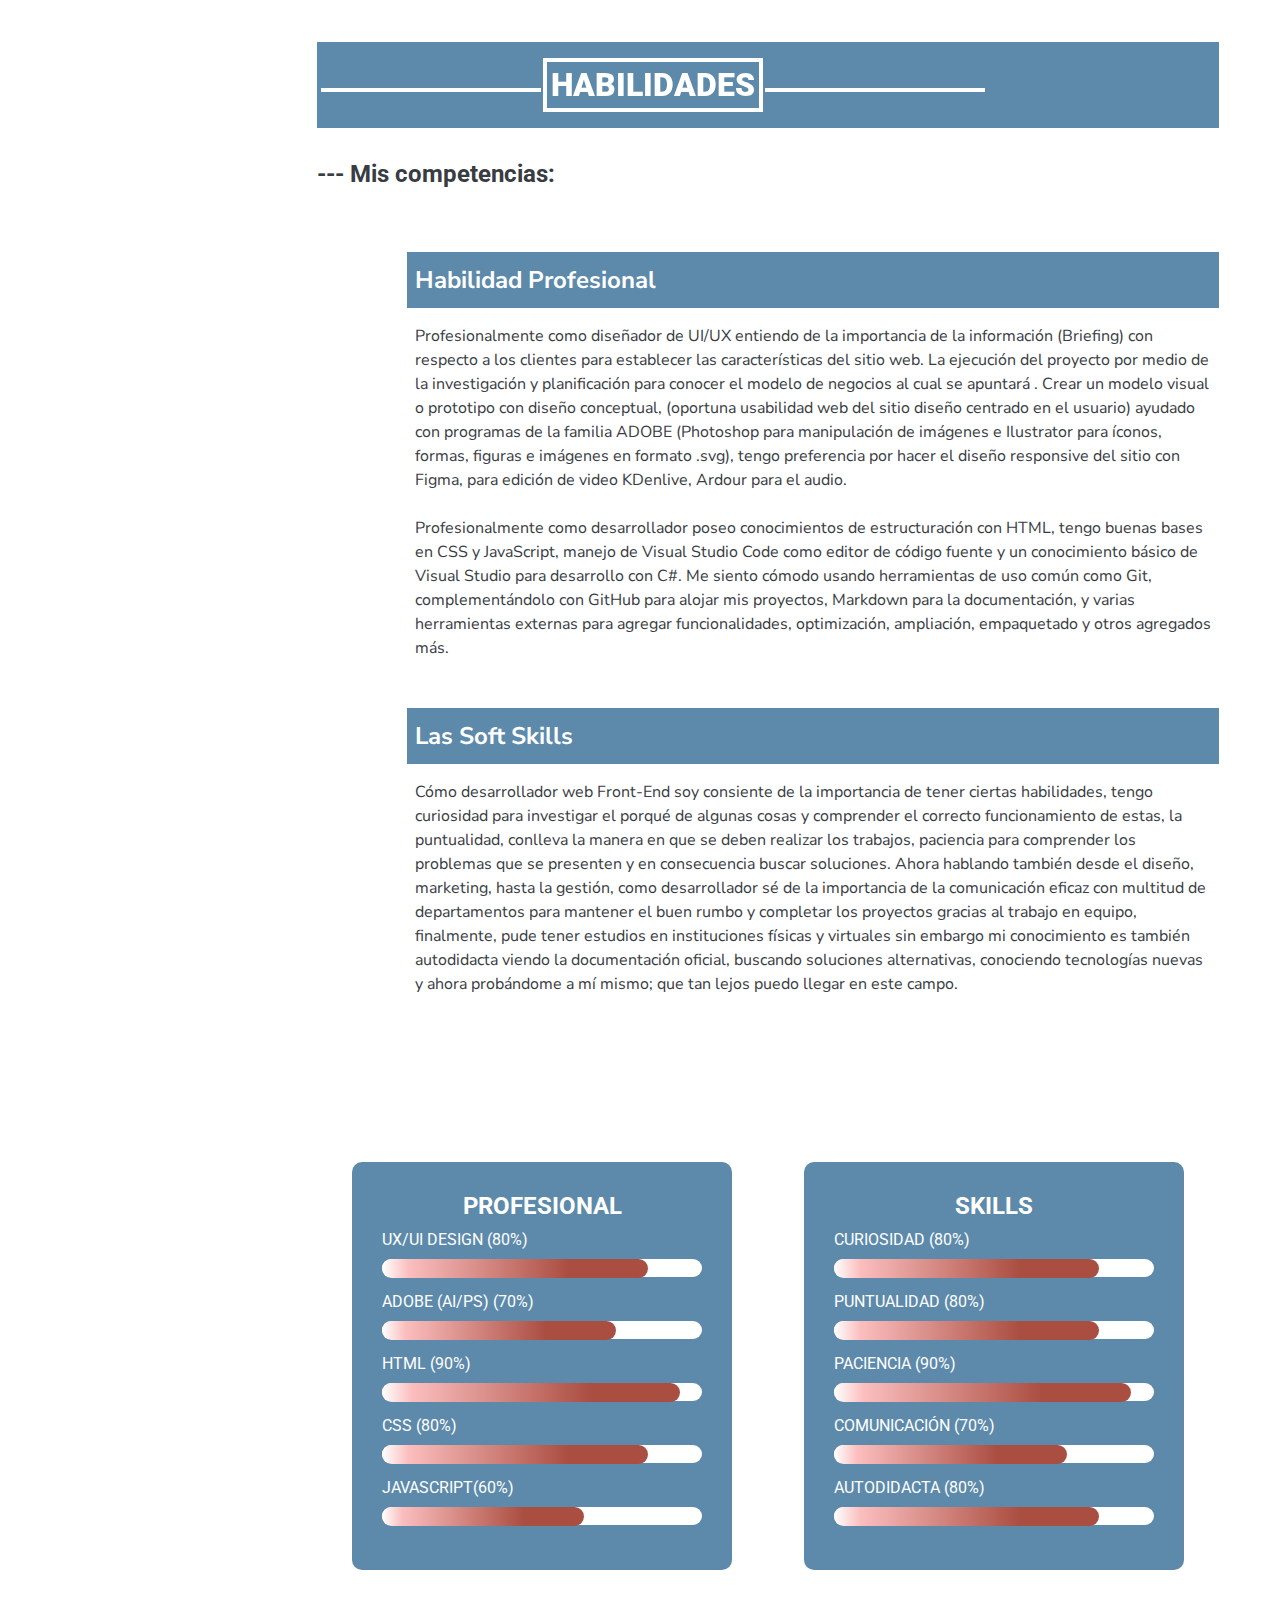
==== commit 85954a7f: "Métricas de HABILIDADES terminado" ====
--- a/index.html
+++ b/index.html
@@ -272,50 +272,60 @@
           </div>
         </article>
       </article>
-
-      <aside class="meters">
-        <h2>Profesional</h2>
-        <div class="container__m">
-          <div class="loading__m">
-            <span class="text__m">UX/UI Design</span>
-            <div class="percent__m">
-              <div class="progress__m ux"></div>
-            </div>
-          </div>
-        </div>
-        <div class="container__m">
-          <div class="loading__m">
-            <span class="text__m">Adobe Ai/Ps</span>
-            <div class="percent__m">
-              <div class="progress__m adobe"></div>
-            </div>
-          </div>
-        </div>
-        <div class="container__m">
-          <div class="loading__m">
-            <span class="text__m">HTML</span>
-            <div class="percent__m">
-              <div class="progress__m html"></div>
-            </div>
-          </div>
-        </div>
-        <div class="container__m">
-          <div class="loading__m">
-            <span class="text__m">CSS</span>
-            <div class="percent__m">
-              <div class="progress__m css"></div>
-            </div>
-          </div>
-        </div>
-        <div class="container__m">
-          <div class="loading__m">
-            <span class="text__m">JavaScript</span>
-            <div class="percent__m">
-              <div class="progress__m javascript"></div>
-            </div>
-          </div>
-        </div>
-      </aside>
+      <!----------MÉTRICAS---------->
+      <section class="metrics">
+        <div class="metrics__container--profesional">
+          <h2 class="metrics__sub">PROFESIONAL</h2>
+          <ul class="metrics__box">
+            <li>
+              <p class="metrics__text">UX/UI DESIGN (80%)</p>
+              <p class="metrics__bar metrics__bar80"></p>
+            </li>
+            <li>
+              <p class="metrics__text">ADOBE (AI/PS) (70%)</p>
+              <p class="metrics__bar metrics__bar70"></p>
+            </li>
+            <li>
+              <p class="metrics__text">HTML (90%)</p>
+              <p class="metrics__bar metrics__bar90"></p>
+            </li>
+            <li>
+              <p class="metrics__text">CSS (80%)</p>
+              <p class="metrics__bar metrics__bar80"></p>
+            </li>
+            <li>
+              <p class="metrics__text">JAVASCRIPT(60%)</p>
+              <p class="metrics__bar metrics__bar60"></p>
+            </li>
+          </ul>
+        </div>
+        <div class="metrics__container--skills">
+          <h2 class="metrics__sub">SKILLS</h2>
+          <ul class="metrics__box">
+            <li>
+              <p class="metrics__text">CURIOSIDAD (80%)</p>
+              <p class="metrics__bar metrics__bar80"></p>
+            </li>
+            <li>
+              <p class="metrics__text">PUNTUALIDAD (80%)</p>
+              <p class="metrics__bar metrics__bar80"></p>
+            </li>
+            <li>
+              <p class="metrics__text">PACIENCIA (90%)</p>
+              <p class="metrics__bar metrics__bar90"></p>
+            </li>
+            <li>
+              <p class="metrics__text">COMUNICACIÓN (70%)</p>
+              <p class="metrics__bar metrics__bar70"></p>
+            </li>
+            <li>
+              <p class="metrics__text">AUTODIDACTA (80%)</p>
+              <p class="metrics__bar metrics__bar80"></p>
+            </li>
+          </ul>
+        </div>
+      </section>
+
     </section>
 
 
--- a/styles/styles-dist.css
+++ b/styles/styles-dist.css
@@ -1 +1 @@
-@import url('https://fonts.googleapis.com/css2?family=Nunito+Sans:ital,wght@0,400;0,600;0,700;1,400;1,700&family=Roboto:ital,wght@0,400;0,700;0,900;1,400;1,500&display=swap');:root{--woodsmoke:#131415;--white:#ffffff;--woodsmoke-025:rgba(19,20,21,0.20784);--tuna:#383c43;--silver-sand:#c1c7c7;--silver-tree:#64b49d;--shuttle-gray:#5c6d80;--pine-cone:#725d54;--horizon:#5d8aab;--apple-blossom:#ab4e42;--amazon:#377a60;--skin:#FBBEBE;--skined:#E2ABAB;--gradient:linear-gradient(#c1c7c7 0%,#383c43 10%,#131415);--gradient-tree:linear-gradient(45deg,#64b49d,#377a60);--gradient-green:linear-gradient(45deg,#64b49d 25%,#377a60 75%);--time-animation:0.3s}*{box-sizing:border-box;margin:0;padding:0}body{font-family:'Roboto',sans-serif;font-family:'Nunito Sans',sans-serif;box-sizing:border-box;margin:0;color:#c1c7c7;display:flex;flex-direction:column}.body::-webkit-scrollbar{width:8px;background:#383c43;background:var(--tuna)}.body::-webkit-scrollbar-thumb{background:#377a60;background:var(--amazon);border-radius:4px}a{text-decoration:none;color:#ffffff;color:var(--white)}.header{color:#ffffff;color:var(--white);padding:1rem;margin:0;width:100%;display:flex;flex-direction:row;justify-content:center;background:#383c43;background:var(--tuna);position:fixed;z-index:10}.nav__menu{width:95%;display:flex;flex-direction:row;justify-content:flex-end;align-content:end}.nav__ul{width:35rem;display:flex;justify-content:space-evenly;align-content:center;align-items:baseline}.nav__list{list-style:none;color:#ffffff;color:var(--white);padding:9px 0}.nav__links{background:#377a60;background:var(--amazon);text-decoration:none;height:19px;font-family:'Nunito Sans';font-style:normal;font-size:16px;line-height:19px;align-items:center;padding:9px 16px;border-radius:8px;box-shadow:4px 4px 4px rgba(0,0,0,0.2)}.nav__links:hover{background-color:#64b49d;background-color:var(--silver-tree);border-radius:8px}.nav__links:focus{background:#64b49d;background:var(--silver-tree);border:solid 1px #ffffff;border:solid 1px var(--white);box-shadow:none}.nav__main--lateral{font-family:'Nunito Sans',sans-serif;position:fixed;background-color:#383c43;background-color:var(--tuna);display:flex;flex-direction:column;justify-content:center;align-content:flex-start;height:100%}.nav__logo--lateral{position:relative;padding:1rem;bottom:0.5rem;left:1rem}.full__link{position:relative;color:#ffffff;color:var(--white);text-decoration:none;font-size:1.5rem;font-weight:600;line-height:50px;padding:4px 2rem;transition:transform 0.3s ease-out}.full__link:after{content:"";position:absolute;height:50px;left:0;width:100%;background:linear-gradient(45deg,#64b49d,#377a60);background:var(--gradient-tree);transform:scaleY(0);z-index:-1;transition:transform 0.3s ease-in}.full__link:hover:after{transform:scaleY(1)}.full__menu--ul{position:absolute;top:50%;left:50%;transform:translate(-50%,-50%);list-style:none;text-align:center}.nav__footer{padding-top:20%;margin:0%;font-family:'Nunito Sans',sans-serif;font-size:14px}.img{min-height:1061px;background-image:url(/media/img/computer.jpg);background-position:center center;background-size:cover;z-index:-20}.container{width:100%}.header__container{width:48%;background-color:rgba(56,60,67,0.43922);margin-right:20%;margin-left:25.5%;padding-top:20%;padding-left:1rem;text-align:left;color:#ffffff;color:var(--white);z-index:10}.header__title--hola{padding-top:5rem}.header__title{font-size:4rem;letter-spacing:2px;font-family:'Roboto',sans-serif}.header__button{font-family:'Nunito Sans',sans-serif;font-weight:600;font-size:14px;line-height:19px;padding:9px 16px;background:#c1c7c7;background:var(--silver-sand);border-radius:8px}h1{text-shadow:1px 1px 1px #5d8aab,3px 3px 2px #5d8aab;text-shadow:1px 1px 1px var(--horizon),3px 3px 2px var(--horizon)}.container__acerca,.container__contactos,.container__estudios,.container__habilidades,.container__portfolio{width:73%;margin-left:23.5%;padding-left:1rem;padding-right:1rem;text-align:left;color:#383c43;color:var(--tuna);z-index:10}.container__acerca{margin-bottom:2rem}.subtitle-acerca__color{background-color:#5d8aab;background-color:var(--horizon)}.subtitle-body{text-align:left;margin-left:226px}.subtitle-acerca{font-family:'Roboto',sans-serif;font-weight:900;font-size:xx-large;color:#ffffff;color:var(--white);display:inline-block;position:relative;top:1rem;margin-bottom:32px;padding:4px;z-index:200;border:4px solid #ffffff;border:4px solid var(--white)}.subtitle-acerca:after,.subtitle-acerca:before{content:'';position:absolute;width:220px;height:4px;background-color:currentColor;top:0.8em}.subtitle-acerca:before{left:-226px}.subtitle-acerca:after{right:-226px}.main__container--acerca,.main__subtitle--acerca,.main__subtitle--estudios,.main__subtitle--habilidades{margin:2rem 0;font-family:'Roboto',sans-serif}.estudios__article,.habilidades__article,.main__acerca{padding-top:2rem;padding-left:10%;line-height:1.5rem}.body__img{display:flex;justify-content:center;align-items:center;background:#ffffff;background:var(--white)}.container__img{position:relative;width:100%;display:flex;justify-content:center;align-items:center;flex-wrap:wrap;padding:1rem}.container__img .card{position:relative;max-width:300px;height:215px;margin:30px 10px;padding:20px 1rem;display:flex;flex-direction:column;box-sizing:0.5px 202px rgba(56,60,67,0.43922)}.container__img .card .imgBx{position:relative;width:260px;height:260px}.container__img .card .imgBx .svg{max-width:100%;border-radius:8px}.main__icon--intereses{padding:2rem 3.5rem;display:flex;flex-direction:row;flex-wrap:wrap;justify-content:space-evenly}.main__container--estudios{font-family:'Nunito Sans',sans-serif;margin-bottom:2rem}.main__container--estudios .estudios__article .estudios__container p{font-style:italic}.main__container--estudios .estudios__article .estudios__container a{color:#5d8aab;color:var(--horizon);font-style:italic}.estudios__article{display:flex;flex-direction:column}.estudios__container{display:flex;flex-direction:row;justify-content:space-between;align-items:baseline;padding:12px 8px}.academia,.innovaccion,.skill,.soft,.taller,.utn{background-color:#5d8aab;background-color:var(--horizon);color:#ffffff;color:var(--white);display:flex;padding:16px 8px}.habilidades__container{padding:1rem 8px}.meters{display:flex;flex-direction:column;justify-content:space-around;align-items:center;min-height:24rem;margin-left:9rem;width:45%;background:#5d8aab;background:var(--horizon);color:#ffffff;color:var(--white)}.container__m{position:relative;width:300px}.container__m .loading__m{position:relative;display:flex;padding:1rem;border-radius:8px}.container__m .loading__m:before{content:"";position:absolute;top:0;left:0;width:100%;height:50%;z-index:10px;pointer-events:none}.container__m .loading__m .text__m{position:relative;width:80px;color:#ffffff;color:var(--white);text-align:right;letter-spacing:1px}.container__m .loading__m .percent__m{position:relative;top:2px;width:calc(100% - 80px);height:20px;background:#131415;border-radius:20px;margin:0 16px;box-shadow:inset 0 0 10px #131415;box-shadow:inset 0 0 10px var(--woodsmoke)}.container__m .loading__m .percent__m .ux,.css{position:absolute;top:0;left:0;width:80%;height:100%;border-radius:20px;background:linear-gradient(45deg,#64b49d,#377a60);background:var(--gradient-tree);z-index:20}.container__m .loading__m .percent__m .adobe{position:absolute;top:0;left:0;width:70%;height:100%;border-radius:20px;background:linear-gradient(45deg,#64b49d,#377a60);background:var(--gradient-tree);z-index:20}.container__m .loading__m .percent__m .html{position:absolute;top:0;left:0;width:90%;height:100%;border-radius:20px;background:linear-gradient(45deg,#64b49d,#377a60);background:var(--gradient-tree);z-index:20}.container__m .loading__m .percent__m .javascript{position:absolute;top:0;left:0;width:60%;height:100%;border-radius:20px;background:linear-gradient(45deg,#64b49d,#377a60);background:var(--gradient-tree);z-index:20}.talk{font-style:none;font-display:hidden}.formulario{position:relative;display:flex;justify-content:center;align-items:center;min-height:100vh;background:linear-gradient(45deg,#64b49d 25%,#377a60 75%);background:var(--gradient-green);padding:2rem;padding-top:180px;margin-left:11%;color:#131415;color:var(--woodsmoke);box-shadow:0 15px 35px rgba(0,0,0,0.25);z-index:-10}.contact__me{font-family:'Roboto',sans-serif;text-align:center;padding:2rem;background-color:#ffffff;background-color:var(--white);border-radius:16px 16px 0 0}.form__container{position:relative;padding:50px;background:#ffffff;background:var(--white);display:flex;justify-content:center;align-items:center}.form__input--box{position:relative;width:350px;z-index:20}.form__text{position:relative;padding:8px 10px;width:100%;border:none;outline:none;background:transparent;color:#ffffff;color:var(--white);font-size:1.25em;letter-spacing:0.05em;z-index:30}.form__label{font-family:'Roboto',sans-serif;position:absolute;left:0;padding:0 1rem;pointer-events:none;font-size:1em;transition:0.5s;color:#131415;color:var(--woodsmoke);letter-spacing:0.05em}.form__text:focus~.form__label,.form__text:valid~.form__label{font-size:0.85em;transform:translateY(-2rem)}.form__base{position:absolute;bottom:0;left:0%;width:100%;height:0.25rem;background:linear-gradient(45deg,#64b49d 25%,#377a60 75%);background:var(--gradient-green);transition:0.5s;z-index:10;border-radius:4px;pointer-events:none}.form__text:focus~.form__base,.form__text:valid~.form__base{height:100%;box-shadow:inset 1px 1px 10px rgba(19,20,21,0.20784);box-shadow:inset 1px 1px 10px var(--woodsmoke-025)}.textarea{font-family:'Roboto',sans-serif;width:350px;height:59px;padding:16px;outline:none;resize:none;font-size:1em}.textarea:focus{border-color:#5d8aab;border-color:var(--horizon)}.textarea:valid{border-color:#5d8aab;border-color:var(--horizon)}.textarea:focus::-moz-placeholder{font-family:'Roboto',sans-serif;color:#ffffff;color:var(--white)}.textarea:focus::placeholder{font-family:'Roboto',sans-serif;color:#ffffff;color:var(--white)}.textarea:valid::-moz-placeholder{font-family:'Roboto',sans-serif;color:#ffffff;color:var(--white)}.textarea:valid::placeholder{font-family:'Roboto',sans-serif;color:#ffffff;color:var(--white)}.textarea::-webkit-scrollbar{width:0}.form__border1{border-top:16px}.form__border2{border-radius:0 0 16px 16px}.form__btn{position:relative;display:flex;flex-direction:row;justify-content:center;align-items:center;padding:0.5rem 1rem;background:transparent}.form__btn--send{cursor:pointer;padding:9px 1rem;background:#377a60;background:var(--amazon);color:#ffffff;color:var(--white);font-family:'Nunito Sans',sans-serif;border:none;border-radius:8px;box-shadow:4px 4px 4px rgba(0,0,0,0.5)}.form__btn--send:hover{padding:9px 1rem;background:#64b49d;background:var(--silver-tree);border:none;border-radius:8px}.form__btn--send:focus{background:#64b49d;background:var(--silver-tree);border:solid 1px #383c43;border:solid 1px var(--tuna);box-shadow:none}+@import url('https://fonts.googleapis.com/css2?family=Nunito+Sans:ital,wght@0,400;0,600;0,700;1,400;1,700&family=Roboto:ital,wght@0,400;0,700;0,900;1,400;1,500&display=swap');:root{--woodsmoke:#131415;--white:#ffffff;--woodsmoke-025:rgba(19,20,21,0.20784);--tuna:#383c43;--silver-sand:#c1c7c7;--silver-tree:#64b49d;--shuttle-gray:#5c6d80;--pine-cone:#725d54;--horizon:#5d8aab;--apple-blossom:#ab4e42;--amazon:#377a60;--skin:#FBBEBE;--skined:#E2ABAB;--gradient:linear-gradient(#c1c7c7 0%,#383c43 10%,#131415);--gradient-tree:linear-gradient(45deg,#64b49d,#377a60);--gradient-green:linear-gradient(45deg,#64b49d 25%,#377a60 75%);--gradient-tea:linear-gradient(90deg,#ffffff,#FBBEBE 10%,#ab4e42 70%);--time-animation:0.3s}*{box-sizing:border-box;margin:0;padding:0}body{font-family:'Roboto',sans-serif;font-family:'Nunito Sans',sans-serif;box-sizing:border-box;margin:0;color:#c1c7c7;display:flex;flex-direction:column}.body::-webkit-scrollbar{width:8px;background:#383c43;background:var(--tuna)}.body::-webkit-scrollbar-thumb{background:#377a60;background:var(--amazon);border-radius:4px}a{text-decoration:none;color:#ffffff;color:var(--white)}.header{color:#ffffff;color:var(--white);padding:1rem;margin:0;width:100%;display:flex;flex-direction:row;justify-content:center;background:#383c43;background:var(--tuna);position:fixed;z-index:10}.nav__menu{width:95%;display:flex;flex-direction:row;justify-content:flex-end;align-content:end}.nav__ul{width:35rem;display:flex;justify-content:space-evenly;align-content:center;align-items:baseline}.nav__list{list-style:none;color:#ffffff;color:var(--white);padding:9px 0}.nav__links{background:#377a60;background:var(--amazon);text-decoration:none;height:19px;font-family:'Nunito Sans';font-style:normal;font-size:16px;line-height:19px;align-items:center;padding:9px 16px;border-radius:8px;box-shadow:4px 4px 4px rgba(0,0,0,0.2)}.nav__links:hover{background-color:#64b49d;background-color:var(--silver-tree);border-radius:8px}.nav__links:focus{background:#64b49d;background:var(--silver-tree);border:solid 1px #ffffff;border:solid 1px var(--white);box-shadow:none}.nav__main--lateral{font-family:'Nunito Sans',sans-serif;position:fixed;background-color:#383c43;background-color:var(--tuna);display:flex;flex-direction:column;justify-content:center;align-content:flex-start;height:100%}.nav__logo--lateral{position:relative;padding:1rem;bottom:0.5rem;left:1rem}.full__link{position:relative;color:#ffffff;color:var(--white);text-decoration:none;font-size:1.5rem;font-weight:600;line-height:50px;padding:4px 2rem;transition:transform 0.3s ease-out}.full__link:after{content:"";position:absolute;height:50px;left:0;width:100%;background:linear-gradient(45deg,#64b49d,#377a60);background:var(--gradient-tree);transform:scaleY(0);z-index:-1;transition:transform 0.3s ease-in}.full__link:hover:after{transform:scaleY(1)}.full__menu--ul{position:absolute;top:50%;left:50%;transform:translate(-50%,-50%);list-style:none;text-align:center}.nav__footer{padding-top:20%;margin:0%;font-family:'Nunito Sans',sans-serif;font-size:14px}.img{min-height:1061px;background-image:url(/media/img/computer.jpg);background-position:center center;background-size:cover;z-index:-20}.container{width:100%}.header__container{width:48%;background-color:rgba(56,60,67,0.43922);margin-right:20%;margin-left:25.5%;padding-top:20%;padding-left:1rem;text-align:left;color:#ffffff;color:var(--white);z-index:10}.header__title--hola{padding-top:5rem}.header__title{font-size:4rem;letter-spacing:2px;font-family:'Roboto',sans-serif}.header__button{font-family:'Nunito Sans',sans-serif;font-weight:600;font-size:14px;line-height:19px;padding:9px 16px;background:#c1c7c7;background:var(--silver-sand);border-radius:8px}h1{text-shadow:1px 1px 1px #5d8aab,3px 3px 2px #5d8aab;text-shadow:1px 1px 1px var(--horizon),3px 3px 2px var(--horizon)}.container__acerca,.container__contactos,.container__estudios,.container__habilidades,.container__portfolio{width:73%;margin-left:23.5%;padding-left:1rem;padding-right:1rem;text-align:left;color:#383c43;color:var(--tuna);z-index:10}.container__acerca{margin-bottom:2rem}.subtitle-acerca__color{background-color:#5d8aab;background-color:var(--horizon)}.subtitle-body{text-align:left;margin-left:226px}.subtitle-acerca{font-family:'Roboto',sans-serif;font-weight:900;font-size:xx-large;color:#ffffff;color:var(--white);display:inline-block;position:relative;top:1rem;margin-bottom:32px;padding:4px;z-index:200;border:4px solid #ffffff;border:4px solid var(--white)}.subtitle-acerca:after,.subtitle-acerca:before{content:'';position:absolute;width:220px;height:4px;background-color:currentColor;top:0.8em}.subtitle-acerca:before{left:-226px}.subtitle-acerca:after{right:-226px}.main__container--acerca,.main__subtitle--acerca,.main__subtitle--estudios,.main__subtitle--habilidades{margin:2rem 0;font-family:'Roboto',sans-serif}.estudios__article,.habilidades__article,.main__acerca{padding-top:2rem;padding-left:10%;line-height:1.5rem}.body__img{display:flex;justify-content:center;align-items:center;background:#ffffff;background:var(--white)}.container__img{position:relative;width:100%;display:flex;justify-content:center;align-items:center;flex-wrap:wrap;padding:1rem}.container__img .card{position:relative;max-width:300px;height:215px;margin:30px 10px;padding:20px 1rem;display:flex;flex-direction:column;box-sizing:0.5px 202px rgba(56,60,67,0.43922)}.container__img .card .imgBx{position:relative;width:260px;height:260px}.container__img .card .imgBx .svg{max-width:100%;border-radius:8px}.main__icon--intereses{padding:2rem 3.5rem;display:flex;flex-direction:row;flex-wrap:wrap;justify-content:space-evenly}.main__container--estudios{font-family:'Nunito Sans',sans-serif;margin-bottom:2rem}.main__container--estudios .estudios__article .estudios__container p{font-style:italic}.main__container--estudios .estudios__article .estudios__container a{color:#5d8aab;color:var(--horizon);font-style:italic}.estudios__article{display:flex;flex-direction:column}.estudios__container{display:flex;flex-direction:row;justify-content:space-between;align-items:baseline;padding:12px 8px}.academia,.innovaccion,.skill,.soft,.taller,.utn{background-color:#5d8aab;background-color:var(--horizon);color:#ffffff;color:var(--white);display:flex;padding:16px 8px}.habilidades__container{padding:1rem 8px}.metrics{font-family:'Roboto',sans-serif;background-color:#ffffff;background-color:var(--white);margin:0%;padding:0%;display:flex;flex-direction:row;flex-wrap:wrap;align-content:center;color:#ffffff;color:var(--white)}.metrics__container--profesional,.metrics__container--skills{margin-top:3rem;width:380px;background:#5d8aab;background:var(--horizon);margin:150px auto;padding:30px;border-radius:10px;box-shadow:2 20px 25px #383c43;box-shadow:2 20px 25px var(--tuna)}@keyframes load{0%{width:0%}}.metrics__sub{text-align:center;margin-bottom:10px}.metrics__box{list-style:none;margin:0;padding:0}.metrics__text{margin-bottom:10px}.metrics__bar{height:18px;background-color:#ffffff;background-color:var(--white);margin-bottom:15px;border-radius:15px}.metrics__bar:before{content:" ";background:linear-gradient(90deg,#ffffff,#FBBEBE 10%,#ab4e42 70%);background:var(--gradient-tea);display:inline-block;padding:0.6rem;border-radius:inherit;animation:load 3s 0s;-webkit-animation:load 3s 0s;-moz-animation:load 3s 0s;-o-animation:load 3s 0s}.metrics__bar.metrics__bar80:before{width:calc(80% - 10px)}.metrics__bar.metrics__bar70:before{width:calc(70% - 10px)}.metrics__bar.metrics__bar90:before{width:calc(90% - 10px)}.metrics__bar.metrics__bar60:before{width:calc(60% - 10px)}.talk{font-style:none;font-display:hidden}.formulario{position:relative;display:flex;justify-content:center;align-items:center;min-height:100vh;background:linear-gradient(45deg,#64b49d 25%,#377a60 75%);background:var(--gradient-green);padding:2rem;padding-top:180px;margin-left:11%;color:#131415;color:var(--woodsmoke);box-shadow:0 15px 35px rgba(0,0,0,0.25)}.formulario__sub-color{background:#383c43;background:var(--tuna);padding-left:29rem}.contact__me{font-family:'Roboto',sans-serif;text-align:center;padding:2rem;background-color:#ffffff;background-color:var(--white);border-radius:16px 16px 0 0}.form__container{position:relative;padding:50px;background:#ffffff;background:var(--white);display:flex;justify-content:center;align-items:center}.form__input--box{position:relative;width:350px;z-index:20}.form__text{position:relative;padding:8px 10px;width:100%;border:none;outline:none;background:transparent;color:#ffffff;color:var(--white);font-size:1.25em;letter-spacing:0.05em;z-index:30}.form__label{font-family:'Roboto',sans-serif;position:absolute;left:0;padding:0 1rem;pointer-events:none;font-size:1em;transition:0.5s;color:#131415;color:var(--woodsmoke);letter-spacing:0.05em}.form__text:focus~.form__label,.form__text:valid~.form__label{font-size:0.85em;transform:translateY(-2rem)}.form__base{position:absolute;bottom:0;left:0%;width:100%;height:0.25rem;background:linear-gradient(45deg,#64b49d 25%,#377a60 75%);background:var(--gradient-green);transition:0.5s;z-index:10;border-radius:4px;pointer-events:none}.form__text:focus~.form__base,.form__text:valid~.form__base{height:100%;box-shadow:inset 1px 1px 10px rgba(19,20,21,0.20784);box-shadow:inset 1px 1px 10px var(--woodsmoke-025)}.textarea{font-family:'Roboto',sans-serif;width:350px;height:59px;padding:16px;outline:none;resize:none;font-size:1em}.textarea:focus{border-color:#5d8aab;border-color:var(--horizon)}.textarea:valid{border-color:#5d8aab;border-color:var(--horizon)}.textarea:focus::-moz-placeholder{font-family:'Roboto',sans-serif;color:#ffffff;color:var(--white)}.textarea:focus::placeholder{font-family:'Roboto',sans-serif;color:#ffffff;color:var(--white)}.textarea:valid::-moz-placeholder{font-family:'Roboto',sans-serif;color:#ffffff;color:var(--white)}.textarea:valid::placeholder{font-family:'Roboto',sans-serif;color:#ffffff;color:var(--white)}.textarea::-webkit-scrollbar{width:0}.form__border1{border-top:16px}.form__border2{border-radius:0 0 16px 16px}.form__btn{position:relative;display:flex;flex-direction:row;justify-content:center;align-items:center;padding:0.5rem 1rem;background:transparent}.form__btn--send{cursor:pointer;padding:9px 1rem;background:#377a60;background:var(--amazon);color:#ffffff;color:var(--white);font-family:'Nunito Sans',sans-serif;border:none;border-radius:8px;box-shadow:4px 4px 4px rgba(0,0,0,0.5)}.form__btn--send:hover{padding:9px 1rem;background:#64b49d;background:var(--silver-tree);border:none;border-radius:8px}.form__btn--send:focus{background:#64b49d;background:var(--silver-tree);border:solid 1px #383c43;border:solid 1px var(--tuna);box-shadow:none}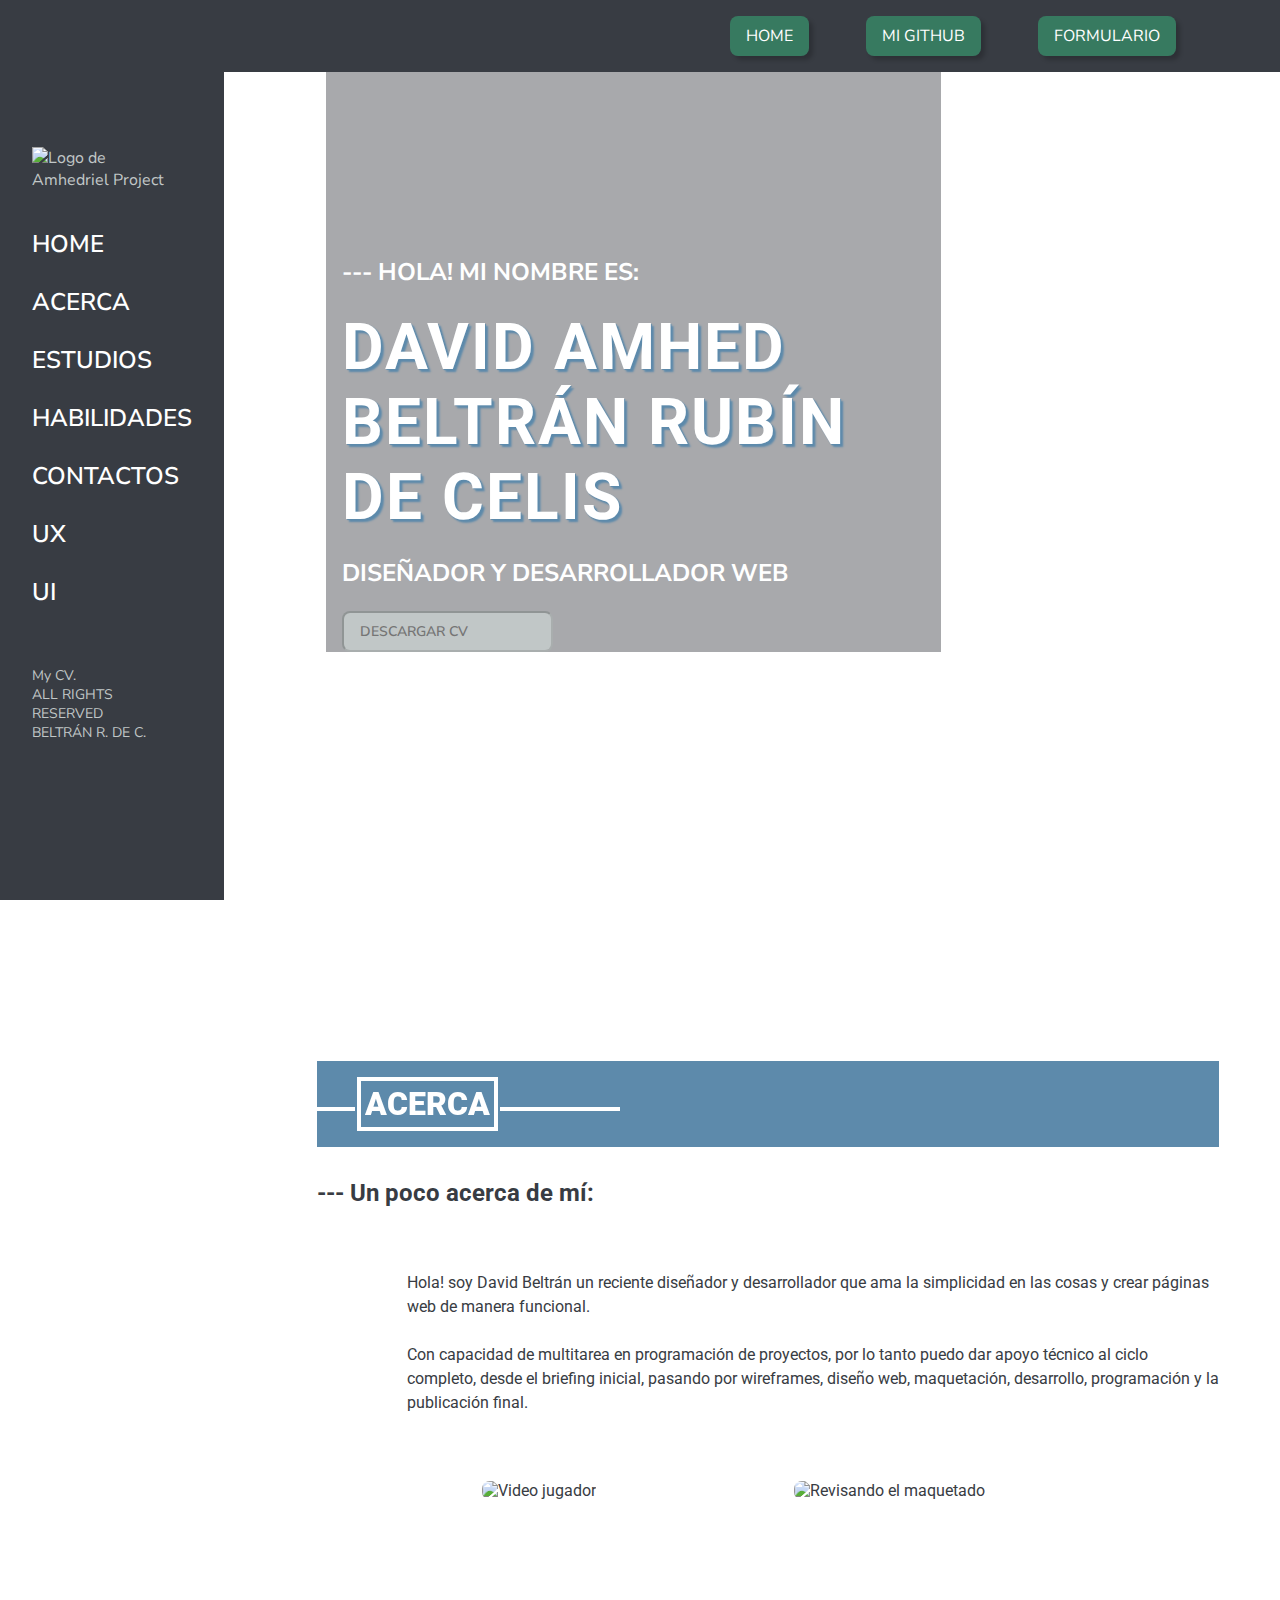
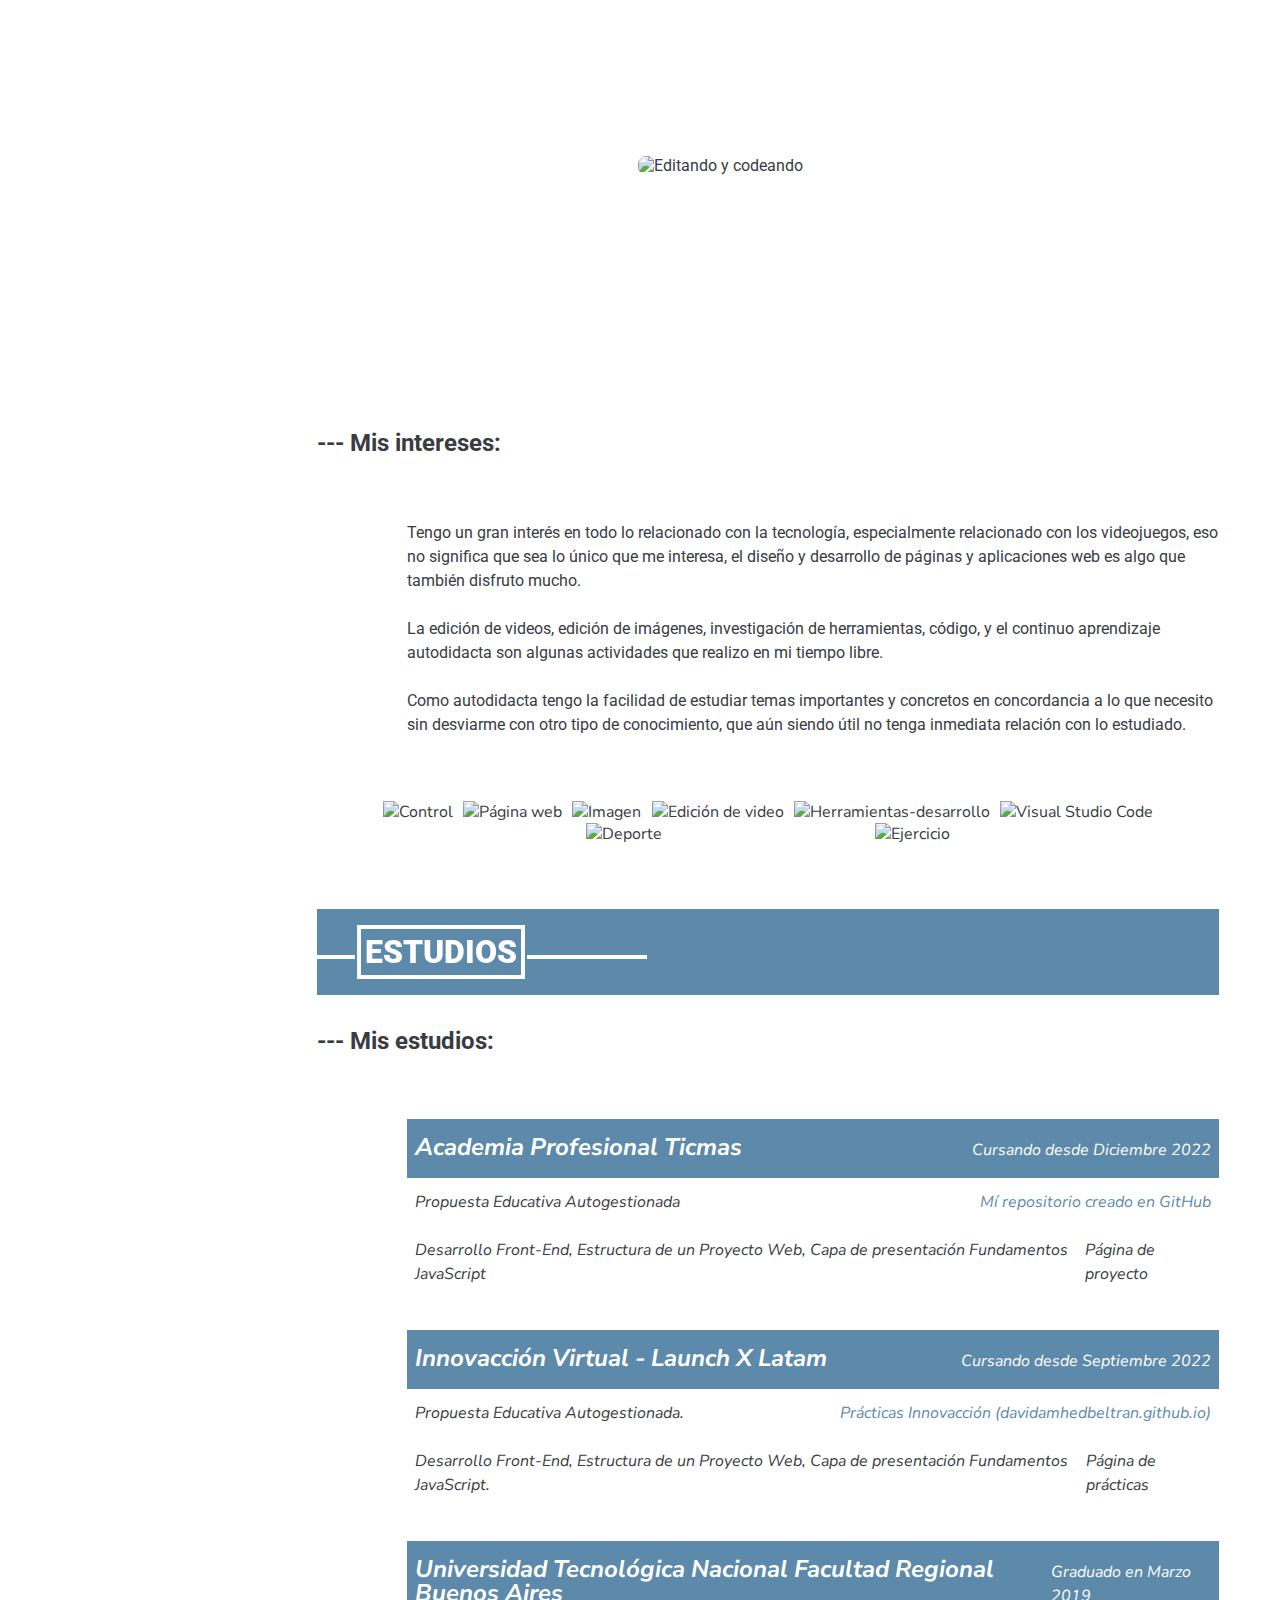
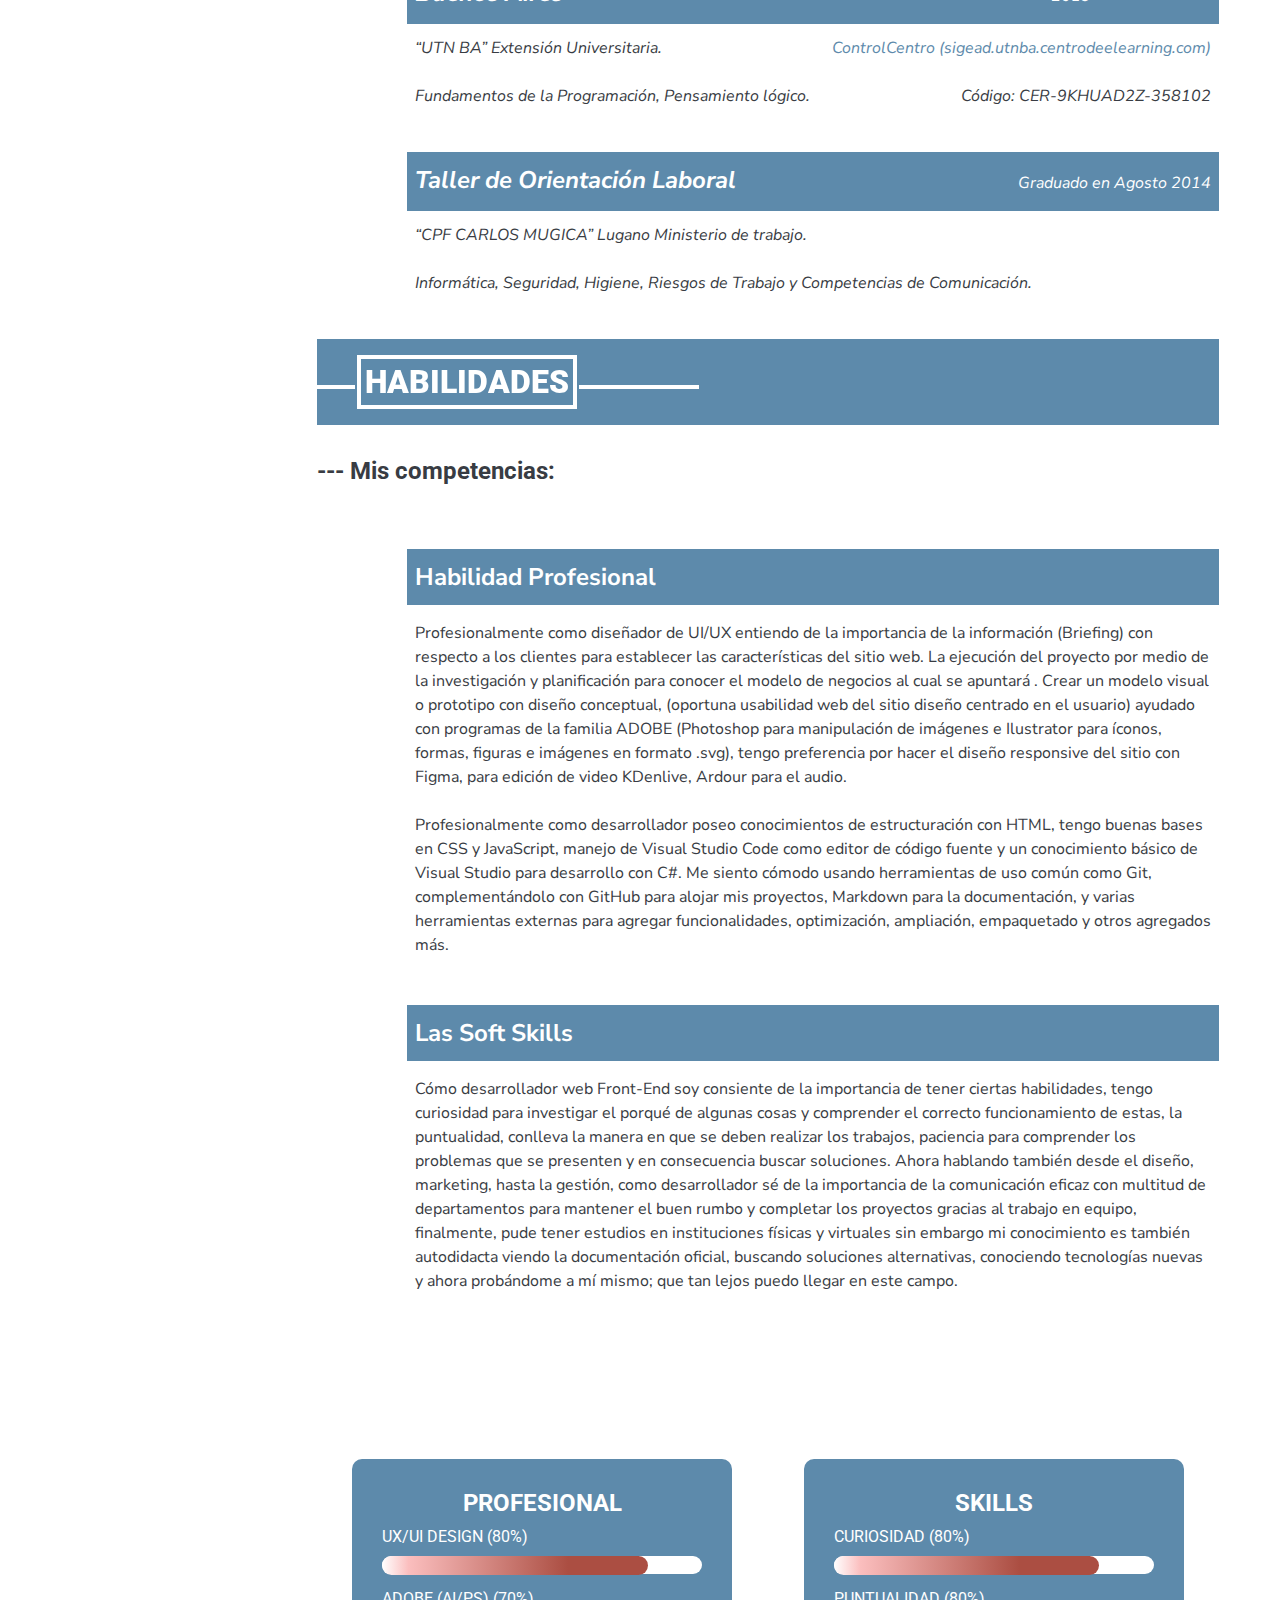
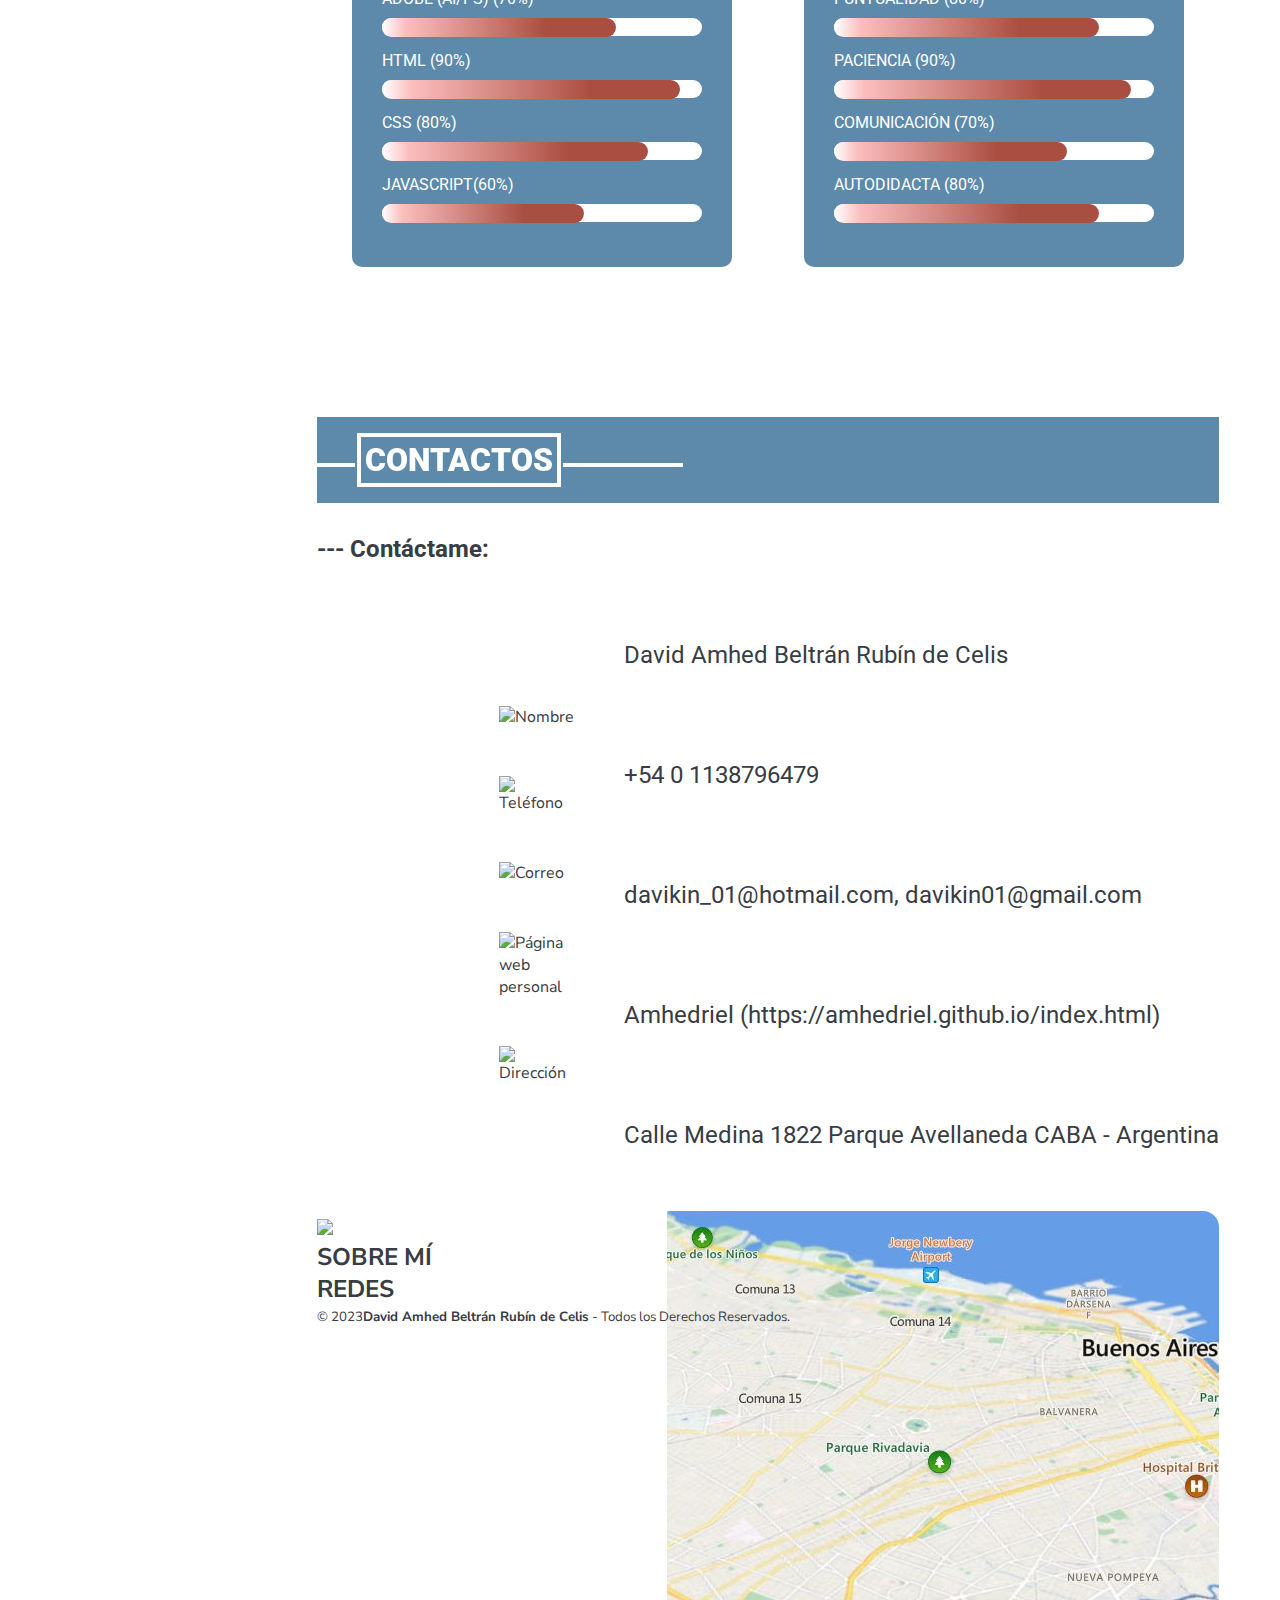
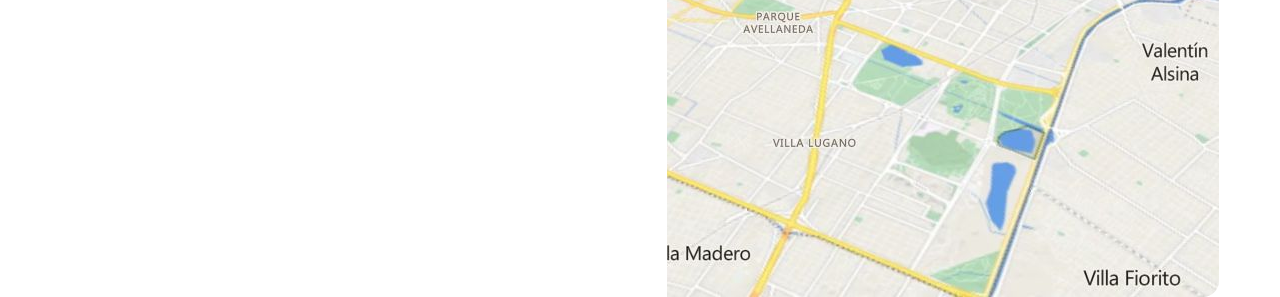
==== commit 59d1cfaf: "Iniciando footer" ====
--- a/index.html
+++ b/index.html
@@ -8,15 +8,15 @@
   <link rel="shortcut icon" href="../media/img/favicon.ico" type="image/x-icon">
   <link rel="icon" type="image/png" sizes="32x32" href="../media/img/favicon-32x32.png">
   <link rel="icon" type="image/png" sizes="16x16" href="../media/img/favicon-16x16.png">
+  <script src="https://kit.fontawesome.com/157c6c4947.js" crossorigin="anonymous"></script>
   <link rel="manifest" href="../site.webmanifest">
   <link rel="stylesheet" href="./styles/styles-dist.css">
   <title>Proyecto Final CV</title>  
 </head>
-
 <body class="body">
   <header class="header"> 
 
-      <!-----------MENU DE NAVEGACIÓN------------>
+      <!--MENU DE NAVEGACIÓN-->
     <div class="nav__menu"> <!--menu-->
       <ul class="nav__ul">
         <li class="nav__list"><a href="/index.html" class="nav__links" tabindex="1">HOME</a></li>
@@ -26,32 +26,31 @@
     </div>
 
   </header>
-  <!-- -------------------MAIN------------------- -->
+  <!--MAIN-->
   <main> 
-    <!---------- MENU LATERAL ----------->
+    <!--MENU LATERAL-->
       <div class="nav__main--lateral">
         <img class="nav__logo--lateral"
         src="/media/img/logo.svg" width="169" 
-        alt="Logo Amhedriel Project">
+        alt="Logo de Amhedriel Project">
 
         <a class="full__link" href="#">HOME</a>
         <a class="full__link" href="#acerca">ACERCA</a>
         <a class="full__link" href="#estudios">ESTUDIOS</a>
-        <a class="full__link" href="#habilidades">HABILIDADES</a>
-        <a class="full__link" href="https://www.figma.com/file/GMF81DJfvBrvJNzX767Kq1/UX-CV?node-id=0%3A1&t=iAqLsqw3Jnn95zYx-1" class="nav__main--link-item" target="_blank">UX</a>
-        <a class="full__link" href="https://www.figma.com/file/vkwjD40X7IA0zffO7PCFXp/UI-CV?node-id=0%3A1&t=BPAb12YhcnqJM5k3-1" class="nav__main--link-item" target="_blank">UI</a>
-
+        <a class="full__link" href="#habilidades">HABILIDADES</a>        
+        <a class="full__link" href="#contactos">CONTACTOS</a>     
+        <a class="full__link nav__main--link-item" href="https://www.figma.com/file/GMF81DJfvBrvJNzX767Kq1/UX-CV?node-id=0%3A1&t=iAqLsqw3Jnn95zYx-1" target="_blank">UX</a>
+        <a class="full__link nav__main--link-item" href="https://www.figma.com/file/vkwjD40X7IA0zffO7PCFXp/UI-CV?node-id=0%3A1&t=BPAb12YhcnqJM5k3-1" target="_blank">UI</a>
 
         <pre class="nav__footer">
         My CV.
         ALL RIGHTS 
         RESERVED 
-        BY DAVID AMHED 
         BELTRÁN R. DE C.
         </pre>
       </div>
 
-    <!------ PRESENTACIÓN ---------->
+    <!--PRESENTACIÓN-->
     <section class="container img">
       <div class="header__container">
 
@@ -61,18 +60,18 @@
         <br>
         <h2 class="header__subtitle">DISEÑADOR Y DESARROLLADOR WEB</h2>
         <br>
-        <input class="header__button" href="#" class="cta" placeholder="DESCARGAR CV" disabled></input>
+        <input class="header__button cta" placeholder="DESCARGAR CV" disabled="disabled">
       </div>
     </section>
 
-    <!----------ACERCA-------->
+    <!--ACERCA-->
     <section class="container__acerca">
       <div class="subtitle-acerca__color">
         <div class="subtitle-body">
           <h2 class="subtitle-acerca" id="acerca">ACERCA</h2>
         </div>
       </div>
-          <!--------- UN POCO ------------>
+          <!-- UN POCO -->
           <article class="main__container--acerca">
             <h2 class="main__subtitle--acerca">--- Un poco acerca de mí:</h2>
             <div class="main__acerca">
@@ -89,33 +88,28 @@
               </p>
             </div>
 
-            <!------- IMÁGENES ------------>
+            <!-- IMÁGENES -->
             <div class="body__img">
-
               <div class="container__img">
-
                 <div class="card">
                   <div class="imgBx">
-                    <img class="svg" src="media/img/Gamer.svg" alt="Jugador">
+                    <img class="svg" src="media/img/Gamer.svg" alt="Video jugador">
                   </div>
                 </div>
                 <div class="card">
                   <div class="imgBx">
                     <img class="svg" src="media/img/check.svg" alt="Revisando el maquetado">
                   </div>
-                  </div>
                 </div>
                 <div class="card">
                   <div class="imgBx">
-                    <img class="svg" src="media/img/job.svg" alt="editando y codificando">
+                    <img class="svg" src="media/img/job.svg" alt="Editando y codeando">
                   </div>
                 </div>
-
               </div>
-
             </div>
           </article>
-          <!-------- INTERESES ---------->
+          <!-- INTERESES -->
           <article class="main__container--acerca">
             <h2 class="main__subtitle--acerca">--- Mis intereses:</h2>
             <div class="main__acerca">
@@ -140,24 +134,25 @@
             <img src="media/iconos/Control.svg" alt="Control" class="container__iconos-intereses control">
             <img src="media/iconos/Pagina.svg" alt="Página web" class="container__iconos-intereses pagina">
             <img src="media/iconos/Imagen.svg" alt="Imagen" class="container__iconos-intereses imagen">
-            <img src="media/iconos/Edicion-video.svg" alt="EdiciÓn de video" class="container__iconos-intereses edicion-video">
+            <img src="media/iconos/Edicion-video.svg" alt="Edición de video" class="container__iconos-intereses edicion-video">
             <img src="media/iconos/Herramientas-desarrollo.svg" alt="Herramientas-desarrollo" class="container__iconos-intereses herramientas-desarrollo">
-            <img src="media/iconos/VSC.svg" alt="VSC" class="container__iconos-intereses vsc">
+            <img src="media/iconos/VSC.svg" alt="Visual Studio Code" class="container__iconos-intereses vsc">
             <img src="media/iconos/Deporte.svg" alt="Deporte" class="container__iconos-intereses deporte">
             <img src="media/iconos/Ejercicio.svg" alt="Ejercicio" class="container__iconos-intereses ejercicio">
           </div>
     </section> 
-    <!----------ESTUDIOS-------->
+    <!--ESTUDIOS-->
     <section class="container__estudios">
       <div class="subtitle-acerca__color">
         <div class="subtitle-body">
           <h2 class="subtitle-acerca" id="estudios">ESTUDIOS</h2>
         </div>
       </div>
-      <h2 class="main__subtitle--estudios">--- Mis estudios:</h2>
+      
       <article class="main__container--estudios">
-        <!----------SUBTITULO----------->
-        <!---------CAJAS---------------->
+        <h2 class="main__subtitle--estudios">--- Mis estudios:</h2>
+        <!--SUBTITULO-->
+        <!--CAJAS-->
         <article class="estudios__article">
           <div class="estudios__container academia">
             <h2 class="subtitle__institution">Academia Profesional Ticmas</h2>
@@ -195,11 +190,12 @@
           </div>
           <div class="estudios__container">
             <p class="institution__description">“UTN BA” Extensión Universitaria.</p>
-            <a href="https://sigead.utnba.centrodeelearning.com/alumnos/validar_certificado" target="_blank" rel="noopener noreferrer">ControlCentro (sigead.utnba.centrodeelearning.com</a>
+            <a href="https://sigead.utnba.centrodeelearning.com/alumnos/validar_certificado" target="_blank" rel="noopener noreferrer">ControlCentro (sigead.utnba.centrodeelearning.com)</a>
           </div>
           <div class="estudios__container">
             <p class="institution__learned">Fundamentos de la Programación, Pensamiento lógico.</p>
             <p class="institution__footer">Código: CER-9KHUAD2Z-358102</p>
+          </div>
         </article>
 
         <article class="estudios__article">
@@ -220,21 +216,22 @@
       </article>
       
     </section>
-      <!-----------------HABILIDADES------------------->
+
+      <!--HABILIDADES-->
 
     <section class="container__habilidades">
-      <!--------SUBTITULO----------->
+
+      <!--SUBTITULO-->
       <div class="subtitle-acerca__color">
         <div class="subtitle-body">
           <h2 class="subtitle-acerca" id="habilidades">HABILIDADES</h2>
         </div>
       </div>
       
-      <h2 class="main__subtitle--habilidades">--- Mis competencias:</h2>
       <article class="main__container--ehabilidades">
-                  
-                  
-        <!---------CAJAS-------------->
+        <h2 class="main__subtitle--habilidades">--- Mis competencias:</h2>
+        
+        <!-- CAJAS -->
         <article class="habilidades__article">
           <div class="habilidades__container skill">
             <h2 class="subtitle__institution">Habilidad Profesional</h2>
@@ -272,7 +269,7 @@
           </div>
         </article>
       </article>
-      <!----------MÉTRICAS---------->
+      <!--MÉTRICAS-->
       <section class="metrics">
         <div class="metrics__container--profesional">
           <h2 class="metrics__sub">PROFESIONAL</h2>
@@ -329,18 +326,72 @@
     </section>
 
 
-    <section class="container__portfolio">
-
-    </section>
+    <!-- <section class="container__portfolio">
+    </section> -->
+
+    <!-- CONTACTOS -->
     <section class="container__contactos">
+      <div class="subtitle-acerca__color">
+        <div class="subtitle-body">
+          <h2 class="subtitle-acerca" id="contactos">CONTACTOS</h2>
+        </div>
+      </div>
+      
+      <article>
+        <h2 class="main__subtitle--habilidades">--- Contáctame:</h2>
+        <div class="contactos__container">
+          <div class="contactos__iconos">
+            <img src="/media/iconos/iconosContactos/Nombre.svg" alt="Nombre">
+            <img src="/media/iconos/iconosContactos/Telefono.svg" alt="Teléfono">
+            <img src="/media/iconos/iconosContactos/Email.svg" alt="Correo">
+            <img src="/media/iconos/iconosContactos/Sitio-web.svg" alt="Página web personal">
+            <img src="/media/iconos/iconosContactos/Direccion.svg" alt="Dirección">
+          </div>
+          <div class="contactos__datos">
+            <p class="contactos__nombre">David Amhed Beltrán Rubín de Celis</p>
+            <p class="contactos__telefono">+54 0 1138796479</p>
+            <p class="contactos__correo">davikin_01@hotmail.com, davikin01@gmail.com</p>
+            <p class="contactos__pagina"><a href="https://amhedriel.github.io/index.html"></a>Amhedriel (https://amhedriel.github.io/index.html)</p>
+            <p class="contactos__direccion">Calle Medina 1822 Parque Avellaneda CABA - Argentina</p>
+          </div>
+          <img src="media/img/BuenosAires-Mapa.jpg" alt="Mapa de la Ciudad Autónoma de Buenos Aires - Argentina">
+        </div>
+      </article>
 
     </section>
 
 
     
   </main>  
-  <!-- -------------------FOOTER------------------- -->
-  <Footer>
+  <!--FOOTER-->
+  <Footer class="container__pie">
+    <div class="grupo-1">
+      <div class="box">
+        <figure>
+          <a href="">
+            <img src="/media/img/logo.svg" alt="Logo de Amhedriel Project">
+          </a>
+        </figure>
+      </div>
+      <div class="box">
+        <h2>SOBRE MÍ</h2>
+        <p></p>
+        <p></p>
+      </div>
+      <div class="box">
+        <h2>REDES</h2>
+        <div class="red-social">
+          <a href="#" class="fa fa-facebook"></a>
+          <a href="#" class="fa fa-instagram"></a>
+          <a href="#" class="fa fa-twitter"></a>
+          <i class="fa-brands fa-linkedin"></i>
+        </div>
+      </div>
+    </div>
+    <div class="grupo-2">
+      <small> &copy; 2023<b>David Amhed Beltrán Rubín de Celis</b> - Todos los Derechos Reservados.</small>
+    </div>
+
     <script src="/scripts/scripts.js"></script>
   </Footer>
 </body>
--- a/styles/styles-dist.css
+++ b/styles/styles-dist.css
@@ -1 +1 @@
-@import url('https://fonts.googleapis.com/css2?family=Nunito+Sans:ital,wght@0,400;0,600;0,700;1,400;1,700&family=Roboto:ital,wght@0,400;0,700;0,900;1,400;1,500&display=swap');:root{--woodsmoke:#131415;--white:#ffffff;--woodsmoke-025:rgba(19,20,21,0.20784);--tuna:#383c43;--silver-sand:#c1c7c7;--silver-tree:#64b49d;--shuttle-gray:#5c6d80;--pine-cone:#725d54;--horizon:#5d8aab;--apple-blossom:#ab4e42;--amazon:#377a60;--skin:#FBBEBE;--skined:#E2ABAB;--gradient:linear-gradient(#c1c7c7 0%,#383c43 10%,#131415);--gradient-tree:linear-gradient(45deg,#64b49d,#377a60);--gradient-green:linear-gradient(45deg,#64b49d 25%,#377a60 75%);--gradient-tea:linear-gradient(90deg,#ffffff,#FBBEBE 10%,#ab4e42 70%);--time-animation:0.3s}*{box-sizing:border-box;margin:0;padding:0}body{font-family:'Roboto',sans-serif;font-family:'Nunito Sans',sans-serif;box-sizing:border-box;margin:0;color:#c1c7c7;display:flex;flex-direction:column}.body::-webkit-scrollbar{width:8px;background:#383c43;background:var(--tuna)}.body::-webkit-scrollbar-thumb{background:#377a60;background:var(--amazon);border-radius:4px}a{text-decoration:none;color:#ffffff;color:var(--white)}.header{color:#ffffff;color:var(--white);padding:1rem;margin:0;width:100%;display:flex;flex-direction:row;justify-content:center;background:#383c43;background:var(--tuna);position:fixed;z-index:10}.nav__menu{width:95%;display:flex;flex-direction:row;justify-content:flex-end;align-content:end}.nav__ul{width:35rem;display:flex;justify-content:space-evenly;align-content:center;align-items:baseline}.nav__list{list-style:none;color:#ffffff;color:var(--white);padding:9px 0}.nav__links{background:#377a60;background:var(--amazon);text-decoration:none;height:19px;font-family:'Nunito Sans';font-style:normal;font-size:16px;line-height:19px;align-items:center;padding:9px 16px;border-radius:8px;box-shadow:4px 4px 4px rgba(0,0,0,0.2)}.nav__links:hover{background-color:#64b49d;background-color:var(--silver-tree);border-radius:8px}.nav__links:focus{background:#64b49d;background:var(--silver-tree);border:solid 1px #ffffff;border:solid 1px var(--white);box-shadow:none}.nav__main--lateral{font-family:'Nunito Sans',sans-serif;position:fixed;background-color:#383c43;background-color:var(--tuna);display:flex;flex-direction:column;justify-content:center;align-content:flex-start;height:100%}.nav__logo--lateral{position:relative;padding:1rem;bottom:0.5rem;left:1rem}.full__link{position:relative;color:#ffffff;color:var(--white);text-decoration:none;font-size:1.5rem;font-weight:600;line-height:50px;padding:4px 2rem;transition:transform 0.3s ease-out}.full__link:after{content:"";position:absolute;height:50px;left:0;width:100%;background:linear-gradient(45deg,#64b49d,#377a60);background:var(--gradient-tree);transform:scaleY(0);z-index:-1;transition:transform 0.3s ease-in}.full__link:hover:after{transform:scaleY(1)}.full__menu--ul{position:absolute;top:50%;left:50%;transform:translate(-50%,-50%);list-style:none;text-align:center}.nav__footer{padding-top:20%;margin:0%;font-family:'Nunito Sans',sans-serif;font-size:14px}.img{min-height:1061px;background-image:url(/media/img/computer.jpg);background-position:center center;background-size:cover;z-index:-20}.container{width:100%}.header__container{width:48%;background-color:rgba(56,60,67,0.43922);margin-right:20%;margin-left:25.5%;padding-top:20%;padding-left:1rem;text-align:left;color:#ffffff;color:var(--white);z-index:10}.header__title--hola{padding-top:5rem}.header__title{font-size:4rem;letter-spacing:2px;font-family:'Roboto',sans-serif}.header__button{font-family:'Nunito Sans',sans-serif;font-weight:600;font-size:14px;line-height:19px;padding:9px 16px;background:#c1c7c7;background:var(--silver-sand);border-radius:8px}h1{text-shadow:1px 1px 1px #5d8aab,3px 3px 2px #5d8aab;text-shadow:1px 1px 1px var(--horizon),3px 3px 2px var(--horizon)}.container__acerca,.container__contactos,.container__estudios,.container__habilidades,.container__portfolio{width:73%;margin-left:23.5%;padding-left:1rem;padding-right:1rem;text-align:left;color:#383c43;color:var(--tuna);z-index:10}.container__acerca{margin-bottom:2rem}.subtitle-acerca__color{background-color:#5d8aab;background-color:var(--horizon)}.subtitle-body{text-align:left;margin-left:226px}.subtitle-acerca{font-family:'Roboto',sans-serif;font-weight:900;font-size:xx-large;color:#ffffff;color:var(--white);display:inline-block;position:relative;top:1rem;margin-bottom:32px;padding:4px;z-index:200;border:4px solid #ffffff;border:4px solid var(--white)}.subtitle-acerca:after,.subtitle-acerca:before{content:'';position:absolute;width:220px;height:4px;background-color:currentColor;top:0.8em}.subtitle-acerca:before{left:-226px}.subtitle-acerca:after{right:-226px}.main__container--acerca,.main__subtitle--acerca,.main__subtitle--estudios,.main__subtitle--habilidades{margin:2rem 0;font-family:'Roboto',sans-serif}.estudios__article,.habilidades__article,.main__acerca{padding-top:2rem;padding-left:10%;line-height:1.5rem}.body__img{display:flex;justify-content:center;align-items:center;background:#ffffff;background:var(--white)}.container__img{position:relative;width:100%;display:flex;justify-content:center;align-items:center;flex-wrap:wrap;padding:1rem}.container__img .card{position:relative;max-width:300px;height:215px;margin:30px 10px;padding:20px 1rem;display:flex;flex-direction:column;box-sizing:0.5px 202px rgba(56,60,67,0.43922)}.container__img .card .imgBx{position:relative;width:260px;height:260px}.container__img .card .imgBx .svg{max-width:100%;border-radius:8px}.main__icon--intereses{padding:2rem 3.5rem;display:flex;flex-direction:row;flex-wrap:wrap;justify-content:space-evenly}.main__container--estudios{font-family:'Nunito Sans',sans-serif;margin-bottom:2rem}.main__container--estudios .estudios__article .estudios__container p{font-style:italic}.main__container--estudios .estudios__article .estudios__container a{color:#5d8aab;color:var(--horizon);font-style:italic}.estudios__article{display:flex;flex-direction:column}.estudios__container{display:flex;flex-direction:row;justify-content:space-between;align-items:baseline;padding:12px 8px}.academia,.innovaccion,.skill,.soft,.taller,.utn{background-color:#5d8aab;background-color:var(--horizon);color:#ffffff;color:var(--white);display:flex;padding:16px 8px}.habilidades__container{padding:1rem 8px}.metrics{font-family:'Roboto',sans-serif;background-color:#ffffff;background-color:var(--white);margin:0%;padding:0%;display:flex;flex-direction:row;flex-wrap:wrap;align-content:center;color:#ffffff;color:var(--white)}.metrics__container--profesional,.metrics__container--skills{margin-top:3rem;width:380px;background:#5d8aab;background:var(--horizon);margin:150px auto;padding:30px;border-radius:10px;box-shadow:2 20px 25px #383c43;box-shadow:2 20px 25px var(--tuna)}@keyframes load{0%{width:0%}}.metrics__sub{text-align:center;margin-bottom:10px}.metrics__box{list-style:none;margin:0;padding:0}.metrics__text{margin-bottom:10px}.metrics__bar{height:18px;background-color:#ffffff;background-color:var(--white);margin-bottom:15px;border-radius:15px}.metrics__bar:before{content:" ";background:linear-gradient(90deg,#ffffff,#FBBEBE 10%,#ab4e42 70%);background:var(--gradient-tea);display:inline-block;padding:0.6rem;border-radius:inherit;animation:load 3s 0s;-webkit-animation:load 3s 0s;-moz-animation:load 3s 0s;-o-animation:load 3s 0s}.metrics__bar.metrics__bar80:before{width:calc(80% - 10px)}.metrics__bar.metrics__bar70:before{width:calc(70% - 10px)}.metrics__bar.metrics__bar90:before{width:calc(90% - 10px)}.metrics__bar.metrics__bar60:before{width:calc(60% - 10px)}.talk{font-style:none;font-display:hidden}.formulario{position:relative;display:flex;justify-content:center;align-items:center;min-height:100vh;background:linear-gradient(45deg,#64b49d 25%,#377a60 75%);background:var(--gradient-green);padding:2rem;padding-top:180px;margin-left:11%;color:#131415;color:var(--woodsmoke);box-shadow:0 15px 35px rgba(0,0,0,0.25)}.formulario__sub-color{background:#383c43;background:var(--tuna);padding-left:29rem}.contact__me{font-family:'Roboto',sans-serif;text-align:center;padding:2rem;background-color:#ffffff;background-color:var(--white);border-radius:16px 16px 0 0}.form__container{position:relative;padding:50px;background:#ffffff;background:var(--white);display:flex;justify-content:center;align-items:center}.form__input--box{position:relative;width:350px;z-index:20}.form__text{position:relative;padding:8px 10px;width:100%;border:none;outline:none;background:transparent;color:#ffffff;color:var(--white);font-size:1.25em;letter-spacing:0.05em;z-index:30}.form__label{font-family:'Roboto',sans-serif;position:absolute;left:0;padding:0 1rem;pointer-events:none;font-size:1em;transition:0.5s;color:#131415;color:var(--woodsmoke);letter-spacing:0.05em}.form__text:focus~.form__label,.form__text:valid~.form__label{font-size:0.85em;transform:translateY(-2rem)}.form__base{position:absolute;bottom:0;left:0%;width:100%;height:0.25rem;background:linear-gradient(45deg,#64b49d 25%,#377a60 75%);background:var(--gradient-green);transition:0.5s;z-index:10;border-radius:4px;pointer-events:none}.form__text:focus~.form__base,.form__text:valid~.form__base{height:100%;box-shadow:inset 1px 1px 10px rgba(19,20,21,0.20784);box-shadow:inset 1px 1px 10px var(--woodsmoke-025)}.textarea{font-family:'Roboto',sans-serif;width:350px;height:59px;padding:16px;outline:none;resize:none;font-size:1em}.textarea:focus{border-color:#5d8aab;border-color:var(--horizon)}.textarea:valid{border-color:#5d8aab;border-color:var(--horizon)}.textarea:focus::-moz-placeholder{font-family:'Roboto',sans-serif;color:#ffffff;color:var(--white)}.textarea:focus::placeholder{font-family:'Roboto',sans-serif;color:#ffffff;color:var(--white)}.textarea:valid::-moz-placeholder{font-family:'Roboto',sans-serif;color:#ffffff;color:var(--white)}.textarea:valid::placeholder{font-family:'Roboto',sans-serif;color:#ffffff;color:var(--white)}.textarea::-webkit-scrollbar{width:0}.form__border1{border-top:16px}.form__border2{border-radius:0 0 16px 16px}.form__btn{position:relative;display:flex;flex-direction:row;justify-content:center;align-items:center;padding:0.5rem 1rem;background:transparent}.form__btn--send{cursor:pointer;padding:9px 1rem;background:#377a60;background:var(--amazon);color:#ffffff;color:var(--white);font-family:'Nunito Sans',sans-serif;border:none;border-radius:8px;box-shadow:4px 4px 4px rgba(0,0,0,0.5)}.form__btn--send:hover{padding:9px 1rem;background:#64b49d;background:var(--silver-tree);border:none;border-radius:8px}.form__btn--send:focus{background:#64b49d;background:var(--silver-tree);border:solid 1px #383c43;border:solid 1px var(--tuna);box-shadow:none}+@import url('https://fonts.googleapis.com/css2?family=Nunito+Sans:ital,wght@0,400;0,600;0,700;1,400;1,700&family=Roboto:ital,wght@0,400;0,700;0,900;1,400;1,500&display=swap');:root{--woodsmoke:#131415;--white:#ffffff;--woodsmoke-025:rgba(19,20,21,0.20784);--tuna:#383c43;--silver-sand:#c1c7c7;--silver-tree:#64b49d;--shuttle-gray:#5c6d80;--pine-cone:#725d54;--horizon:#5d8aab;--apple-blossom:#ab4e42;--amazon:#377a60;--skin:#FBBEBE;--skined:#E2ABAB;--gradient:linear-gradient(#c1c7c7 0%,#383c43 10%,#131415);--gradient-tree:linear-gradient(45deg,#64b49d,#377a60);--gradient-green:linear-gradient(45deg,#64b49d 25%,#377a60 75%);--gradient-tea:linear-gradient(90deg,#ffffff,#FBBEBE 10%,#ab4e42 70%);--time-animation:0.3s}*{box-sizing:border-box;margin:0;padding:0}body{font-family:'Roboto',sans-serif;font-family:'Nunito Sans',sans-serif;box-sizing:border-box;margin:0;color:#c1c7c7;display:flex;flex-direction:column}h1{text-shadow:1px 1px 1px #5d8aab,3px 3px 2px #5d8aab;text-shadow:1px 1px 1px var(--horizon),3px 3px 2px var(--horizon)}a{text-decoration:none;color:#ffffff;color:var(--white)}.body::-webkit-scrollbar{width:8px;background:#383c43;background:var(--tuna)}.body::-webkit-scrollbar-thumb{background:#377a60;background:var(--amazon);border-radius:4px}.header{color:#ffffff;color:var(--white);padding:1rem;margin:0;width:100%;display:flex;flex-direction:row;justify-content:center;background:#383c43;background:var(--tuna);position:fixed;z-index:10}.nav__menu{width:95%;display:flex;flex-direction:row;justify-content:flex-end;align-content:end}.nav__ul{width:35rem;display:flex;justify-content:space-evenly;align-content:center;align-items:baseline}.nav__list{list-style:none;color:#ffffff;color:var(--white);padding:9px 0}.nav__links{background:#377a60;background:var(--amazon);text-decoration:none;height:19px;font-family:'Nunito Sans';font-style:normal;font-size:16px;line-height:19px;align-items:center;padding:9px 16px;border-radius:8px;box-shadow:4px 4px 4px rgba(0,0,0,0.2)}.nav__links:hover{background-color:#64b49d;background-color:var(--silver-tree);border-radius:8px}.nav__links:focus{background:#64b49d;background:var(--silver-tree);border:solid 1px #ffffff;border:solid 1px var(--white);box-shadow:none}.nav__main--lateral{font-family:'Nunito Sans',sans-serif;position:fixed;background-color:#383c43;background-color:var(--tuna);display:flex;flex-direction:column;justify-content:center;align-content:flex-start;height:100%}.nav__logo--lateral{position:relative;padding:1rem;bottom:0.5rem;left:1rem}.full__link{position:relative;color:#ffffff;color:var(--white);text-decoration:none;font-size:1.5rem;font-weight:600;line-height:50px;padding:4px 2rem;transition:transform 0.3s ease-out}.full__link:after{content:"";position:absolute;height:50px;left:0;width:100%;background:linear-gradient(45deg,#64b49d,#377a60);background:var(--gradient-tree);transform:scaleY(0);z-index:-1;transition:transform 0.3s ease-in}.full__link:hover:after{transform:scaleY(1)}.full__menu--ul{position:absolute;top:50%;left:50%;transform:translate(-50%,-50%);list-style:none;text-align:center}.nav__footer{padding-top:20%;margin:0%;font-family:'Nunito Sans',sans-serif;font-size:14px}.img{min-height:1061px;background-image:url(/media/img/computer.jpg);background-position:center center;background-size:cover;z-index:-20}.container{width:100%}.header__container{width:48%;background-color:rgba(56,60,67,0.43922);margin-right:20%;margin-left:25.5%;padding-top:20%;padding-left:1rem;text-align:left;color:#ffffff;color:var(--white);z-index:10}.header__title--hola{padding-top:5rem}.header__title{font-size:4rem;letter-spacing:2px;font-family:'Roboto',sans-serif}.header__button{font-family:'Nunito Sans',sans-serif;font-weight:600;font-size:14px;line-height:19px;padding:9px 16px;background:#c1c7c7;background:var(--silver-sand);border-radius:8px}.container__acerca,.container__contactos,.container__estudios,.container__habilidades,.container__pie,.container__portfolio{width:73%;margin-left:23.5%;padding-left:1rem;padding-right:1rem;text-align:left;color:#383c43;color:var(--tuna);z-index:10}.container__acerca{margin-bottom:2rem}.subtitle-acerca__color{background-color:#5d8aab;background-color:var(--horizon)}.subtitle-body{text-align:left;margin-left:2.5rem}.subtitle-acerca{font-family:'Roboto',sans-serif;font-weight:900;font-size:xx-large;color:#ffffff;color:var(--white);display:inline-block;position:relative;top:1rem;margin-bottom:32px;padding:4px;z-index:200;border:4px solid #ffffff;border:4px solid var(--white)}.subtitle-acerca:after,.subtitle-acerca:before{content:'';position:absolute;width:120px;height:4px;background-color:currentColor;top:0.8em}.subtitle-acerca:before{left:-126px}.subtitle-acerca:after{right:-126px}.main__container--acerca,.main__subtitle--acerca,.main__subtitle--estudios,.main__subtitle--habilidades{margin:2rem 0;font-family:'Roboto',sans-serif}.estudios__article,.habilidades__article,.main__acerca{padding-top:2rem;padding-left:10%;line-height:1.5rem}.body__img{display:flex;justify-content:center;align-items:center;background:#ffffff;background:var(--white)}.container__img{position:relative;width:100%;display:flex;justify-content:center;align-items:center;flex-wrap:wrap;padding:1rem}.container__img .card{position:relative;max-width:300px;height:215px;margin:30px 10px;padding:20px 1rem;display:flex;flex-direction:column;box-sizing:0.5px 202px rgba(56,60,67,0.43922)}.container__img .card .imgBx{position:relative;width:260px;height:260px}.container__img .card .imgBx .svg{max-width:100%;border-radius:8px}.main__icon--intereses{padding:2rem 3.5rem;display:flex;flex-direction:row;flex-wrap:wrap;justify-content:space-evenly}.main__container--estudios{font-family:'Nunito Sans',sans-serif;margin-bottom:2rem}.main__container--estudios .estudios__article .estudios__container{font-style:italic}.main__container--estudios .estudios__article .estudios__container a{color:#5d8aab;color:var(--horizon);font-style:italic}.estudios__article{display:flex;flex-direction:column}.estudios__container{display:flex;flex-direction:row;justify-content:space-between;align-items:baseline;padding:12px 8px}.academia,.innovaccion,.skill,.soft,.taller,.utn{background-color:#5d8aab;background-color:var(--horizon);color:#ffffff;color:var(--white);display:flex;padding:16px 8px}.habilidades__container{padding:1rem 8px}.metrics{font-family:'Roboto',sans-serif;background-color:#ffffff;background-color:var(--white);margin:0%;padding:0%;display:flex;flex-direction:row;flex-wrap:wrap;align-content:center;color:#ffffff;color:var(--white)}.metrics__container--profesional,.metrics__container--skills{margin-top:3rem;width:380px;background:#5d8aab;background:var(--horizon);margin:150px auto;padding:30px;border-radius:10px;box-shadow:2 20px 25px #383c43;box-shadow:2 20px 25px var(--tuna)}@keyframes load{0%{width:0%}}.metrics__sub{text-align:center;margin-bottom:10px}.metrics__box{list-style:none;margin:0;padding:0}.metrics__text{margin-bottom:10px}.metrics__bar{height:18px;background-color:#ffffff;background-color:var(--white);margin-bottom:15px;border-radius:15px}.metrics__bar:before{content:" ";background:linear-gradient(90deg,#ffffff,#FBBEBE 10%,#ab4e42 70%);background:var(--gradient-tea);display:inline-block;padding:0.6rem;border-radius:inherit;animation:load 3s 0s;-webkit-animation:load 3s 0s;-moz-animation:load 3s 0s;-o-animation:load 3s 0s}.metrics__bar.metrics__bar80:before{width:calc(80% - 10px)}.metrics__bar.metrics__bar70:before{width:calc(70% - 10px)}.metrics__bar.metrics__bar90:before{width:calc(90% - 10px)}.metrics__bar.metrics__bar60:before{width:calc(60% - 10px)}.contactos__container{position:relative;width:100%;height:624px;display:flex;flex-direction:row;flex-wrap:wrap;justify-content:end}.contactos__container img:only-of-type{padding-left:1rem;border-radius:1rem}.contactos__datos,.contactos__iconos{display:flex;flex-direction:column;justify-content:center;align-content:center;align-items:stretch}.contactos__iconos{padding:6px 48px 6px 0;gap:48px;width:125px;height:600px}.contactos__datos{font-family:'Roboto',sans-serif;font-weight:400;font-size:24px;line-height:24px;padding:1rem 0;justify-content:flex-start;gap:48px}.contactos__datos p:first-child{padding-top:32px}.contactos__datos p{padding-bottom:48px}.talk{font-style:none;font-display:hidden}.formulario{position:relative;display:flex;justify-content:center;align-items:center;min-height:100vh;background:linear-gradient(45deg,#64b49d 25%,#377a60 75%);background:var(--gradient-green);padding:2rem;padding-top:180px;margin-left:17.5%;color:#131415;color:var(--woodsmoke);box-shadow:0 15px 35px rgba(0,0,0,0.25)}.formulario__sub-color{background:#383c43;background:var(--tuna);padding-left:19rem}.contact__me{font-family:'Roboto',sans-serif;text-align:center;padding:2rem;background-color:#ffffff;background-color:var(--white);border-radius:16px 16px 0 0}.form__container{position:relative;padding:50px;background:#ffffff;background:var(--white);display:flex;justify-content:center;align-items:center}.form__input--box{position:relative;width:350px;z-index:20}.form__text{position:relative;padding:8px 10px;width:100%;border:none;outline:none;background:transparent;color:#ffffff;color:var(--white);font-size:1.25em;letter-spacing:0.05em;z-index:30}.form__label{font-family:'Roboto',sans-serif;position:absolute;left:0;padding:0 1rem;pointer-events:none;font-size:1em;transition:0.5s;color:#131415;color:var(--woodsmoke);letter-spacing:0.05em}.form__text:focus~.form__label,.form__text:valid~.form__label{font-size:0.85em;transform:translateY(-2rem)}.form__base{position:absolute;bottom:0;left:0%;width:100%;height:0.25rem;background:linear-gradient(45deg,#64b49d 25%,#377a60 75%);background:var(--gradient-green);transition:0.5s;z-index:10;border-radius:4px;pointer-events:none}.form__text:focus~.form__base,.form__text:valid~.form__base{height:100%;box-shadow:inset 1px 1px 10px rgba(19,20,21,0.20784);box-shadow:inset 1px 1px 10px var(--woodsmoke-025)}.textarea{font-family:'Roboto',sans-serif;width:350px;height:59px;padding:16px;outline:none;resize:none;font-size:1em}.textarea:focus{border-color:#5d8aab;border-color:var(--horizon)}.textarea:valid{border-color:#5d8aab;border-color:var(--horizon)}.textarea:focus::-moz-placeholder{font-family:'Roboto',sans-serif;color:#ffffff;color:var(--white)}.textarea:focus::placeholder{font-family:'Roboto',sans-serif;color:#ffffff;color:var(--white)}.textarea:valid::-moz-placeholder{font-family:'Roboto',sans-serif;color:#ffffff;color:var(--white)}.textarea:valid::placeholder{font-family:'Roboto',sans-serif;color:#ffffff;color:var(--white)}.textarea::-webkit-scrollbar{width:0}.form__border1{border-top:16px}.form__border2{border-radius:0 0 16px 16px}.form__btn{position:relative;display:flex;flex-direction:row;justify-content:center;align-items:center;padding:0.5rem 1rem;background:transparent}.form__btn--send{cursor:pointer;padding:9px 1rem;background:#377a60;background:var(--amazon);color:#ffffff;color:var(--white);font-family:'Nunito Sans',sans-serif;border:none;border-radius:8px;box-shadow:4px 4px 4px rgba(0,0,0,0.5)}.form__btn--send:hover{padding:9px 1rem;background:#64b49d;background:var(--silver-tree);border:none;border-radius:8px}.form__btn--send:focus{background:#64b49d;background:var(--silver-tree);border:solid 1px #383c43;border:solid 1px var(--tuna);box-shadow:none}.pie-pagina{position:relative;width:100%;background-color:#5d8aab;background-color:var(--horizon)}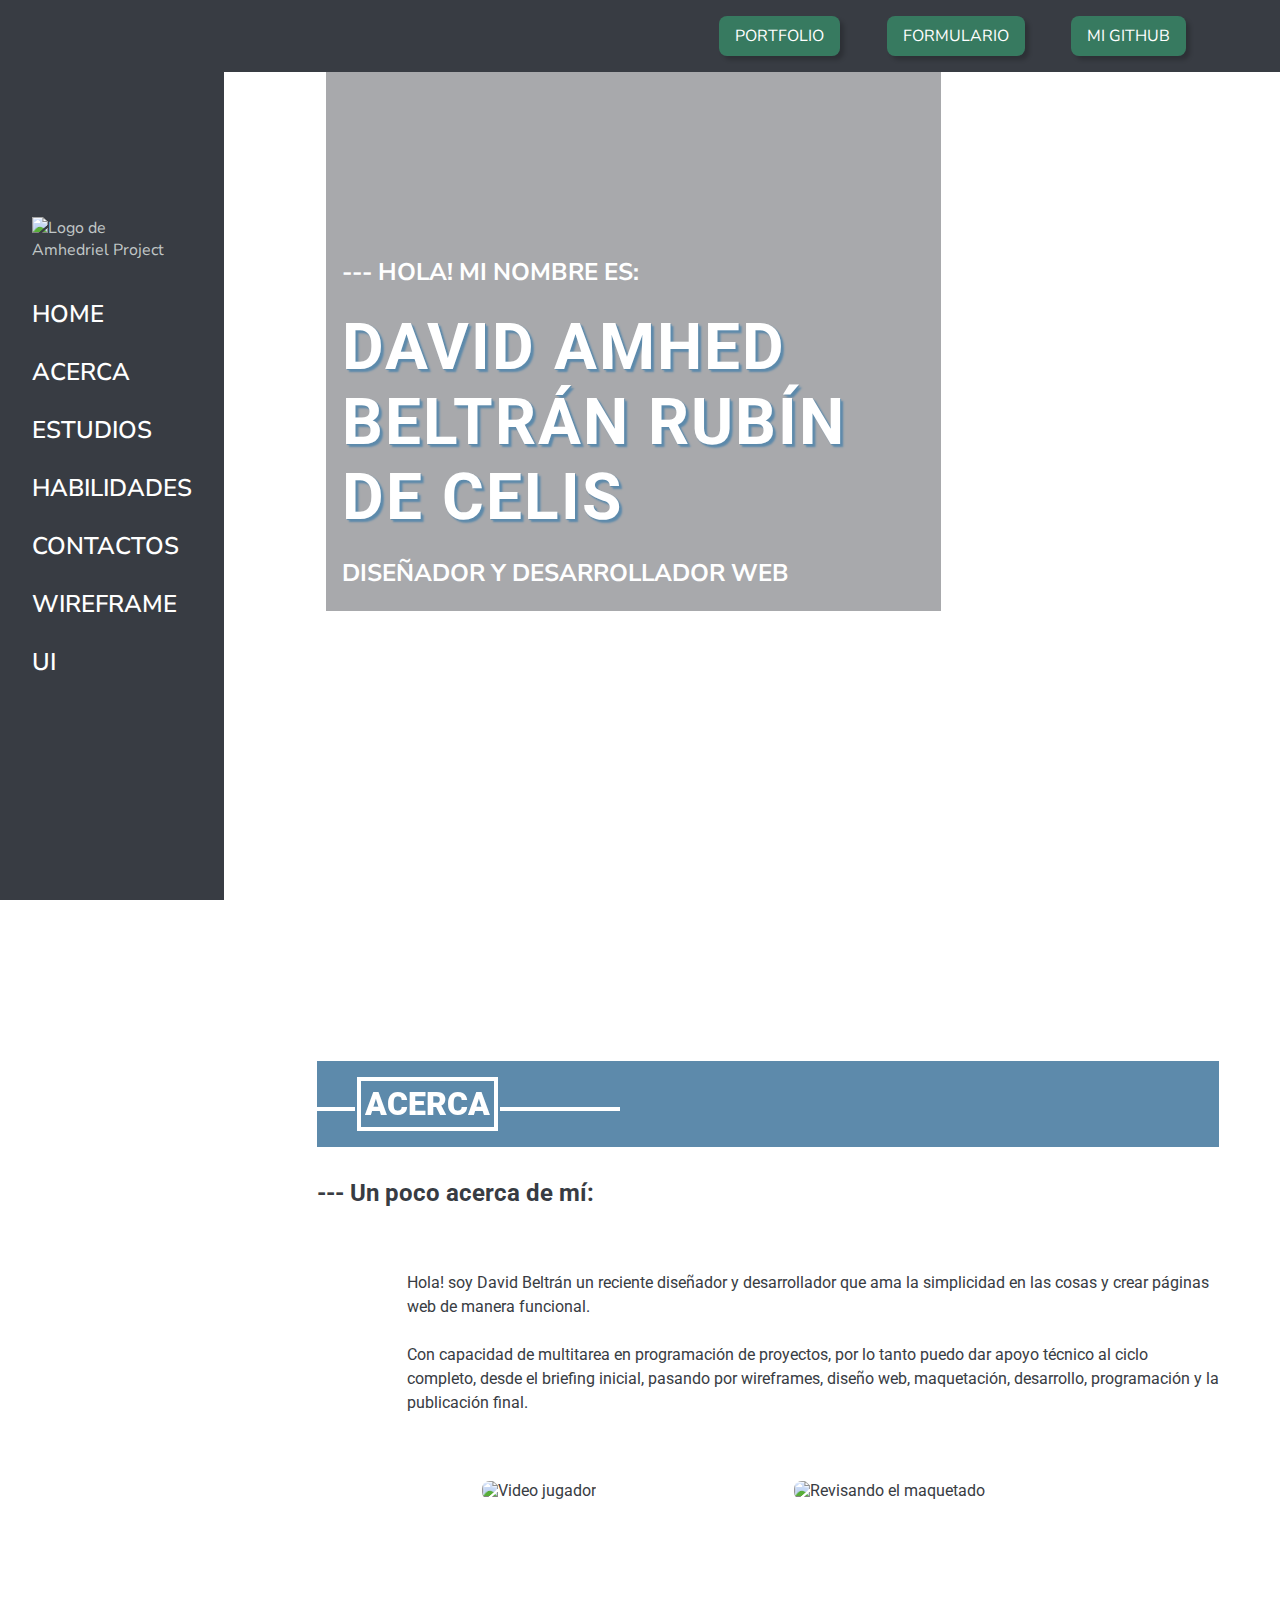
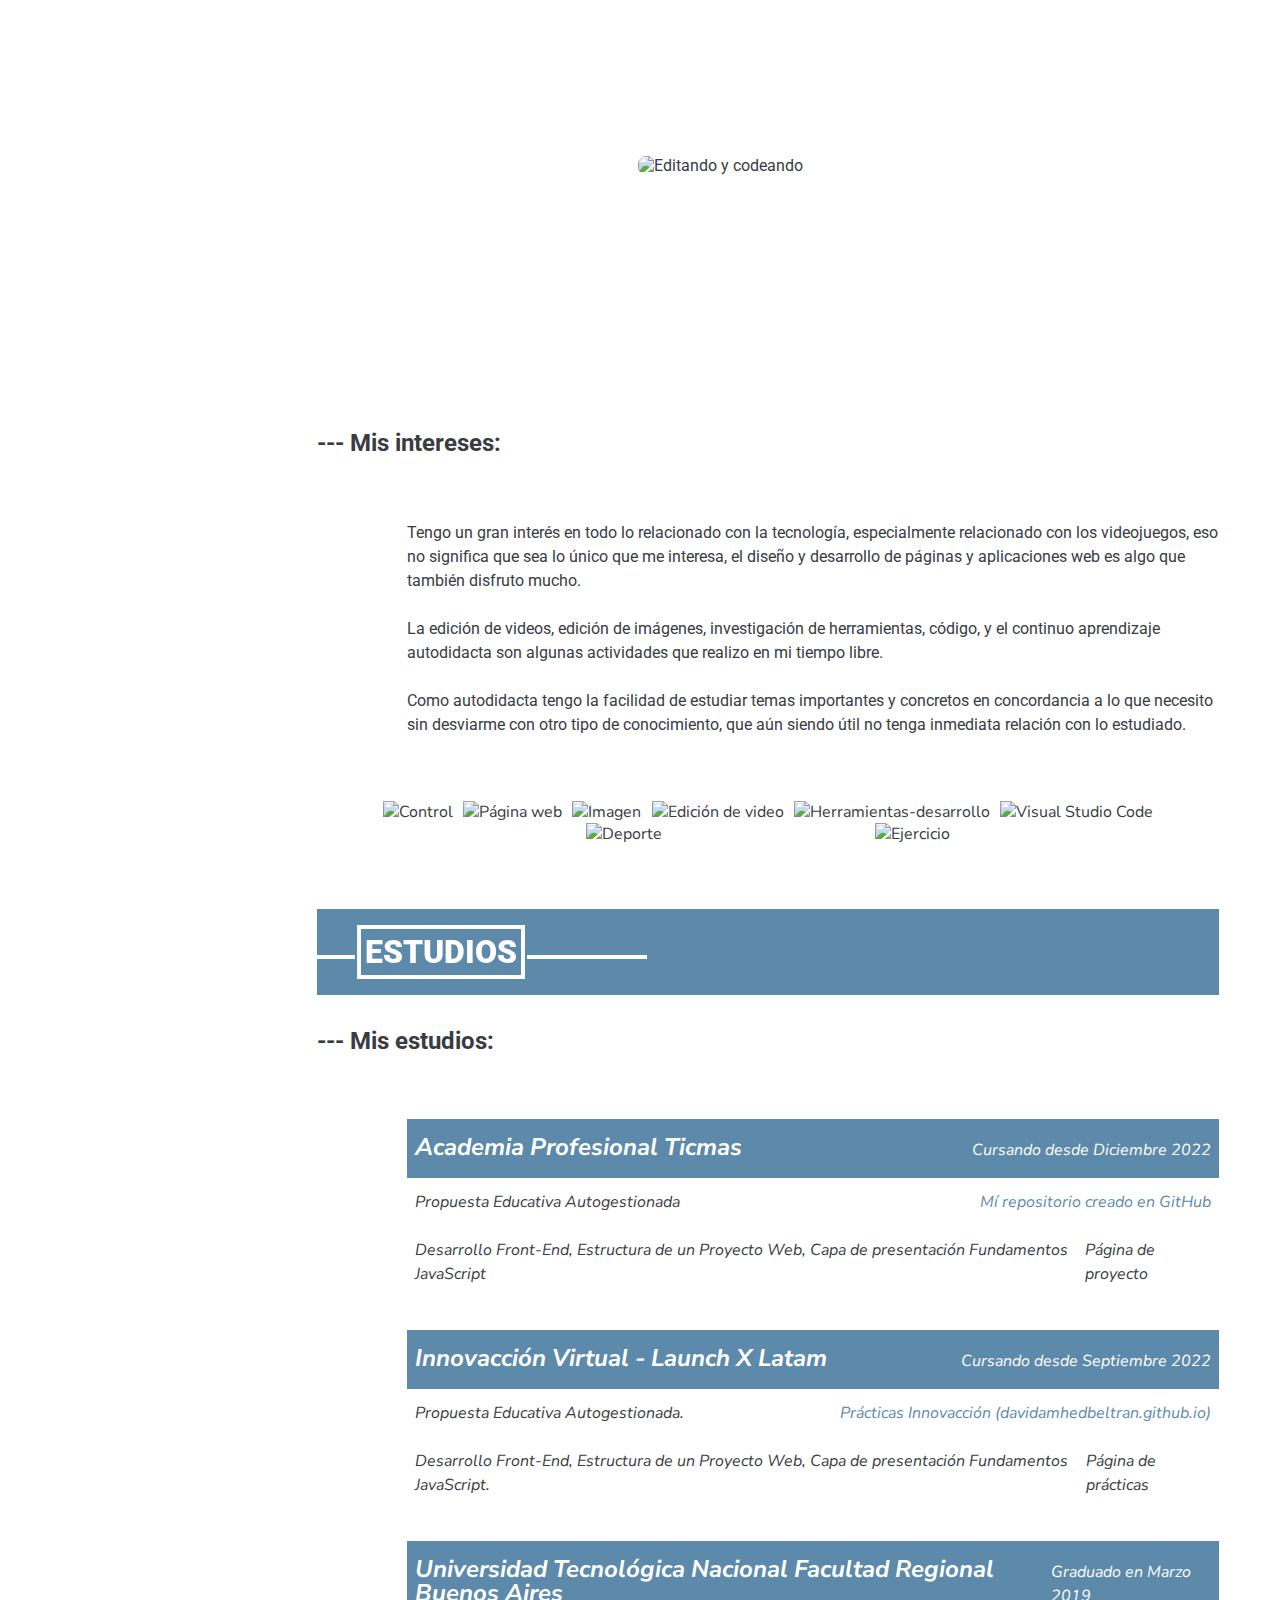
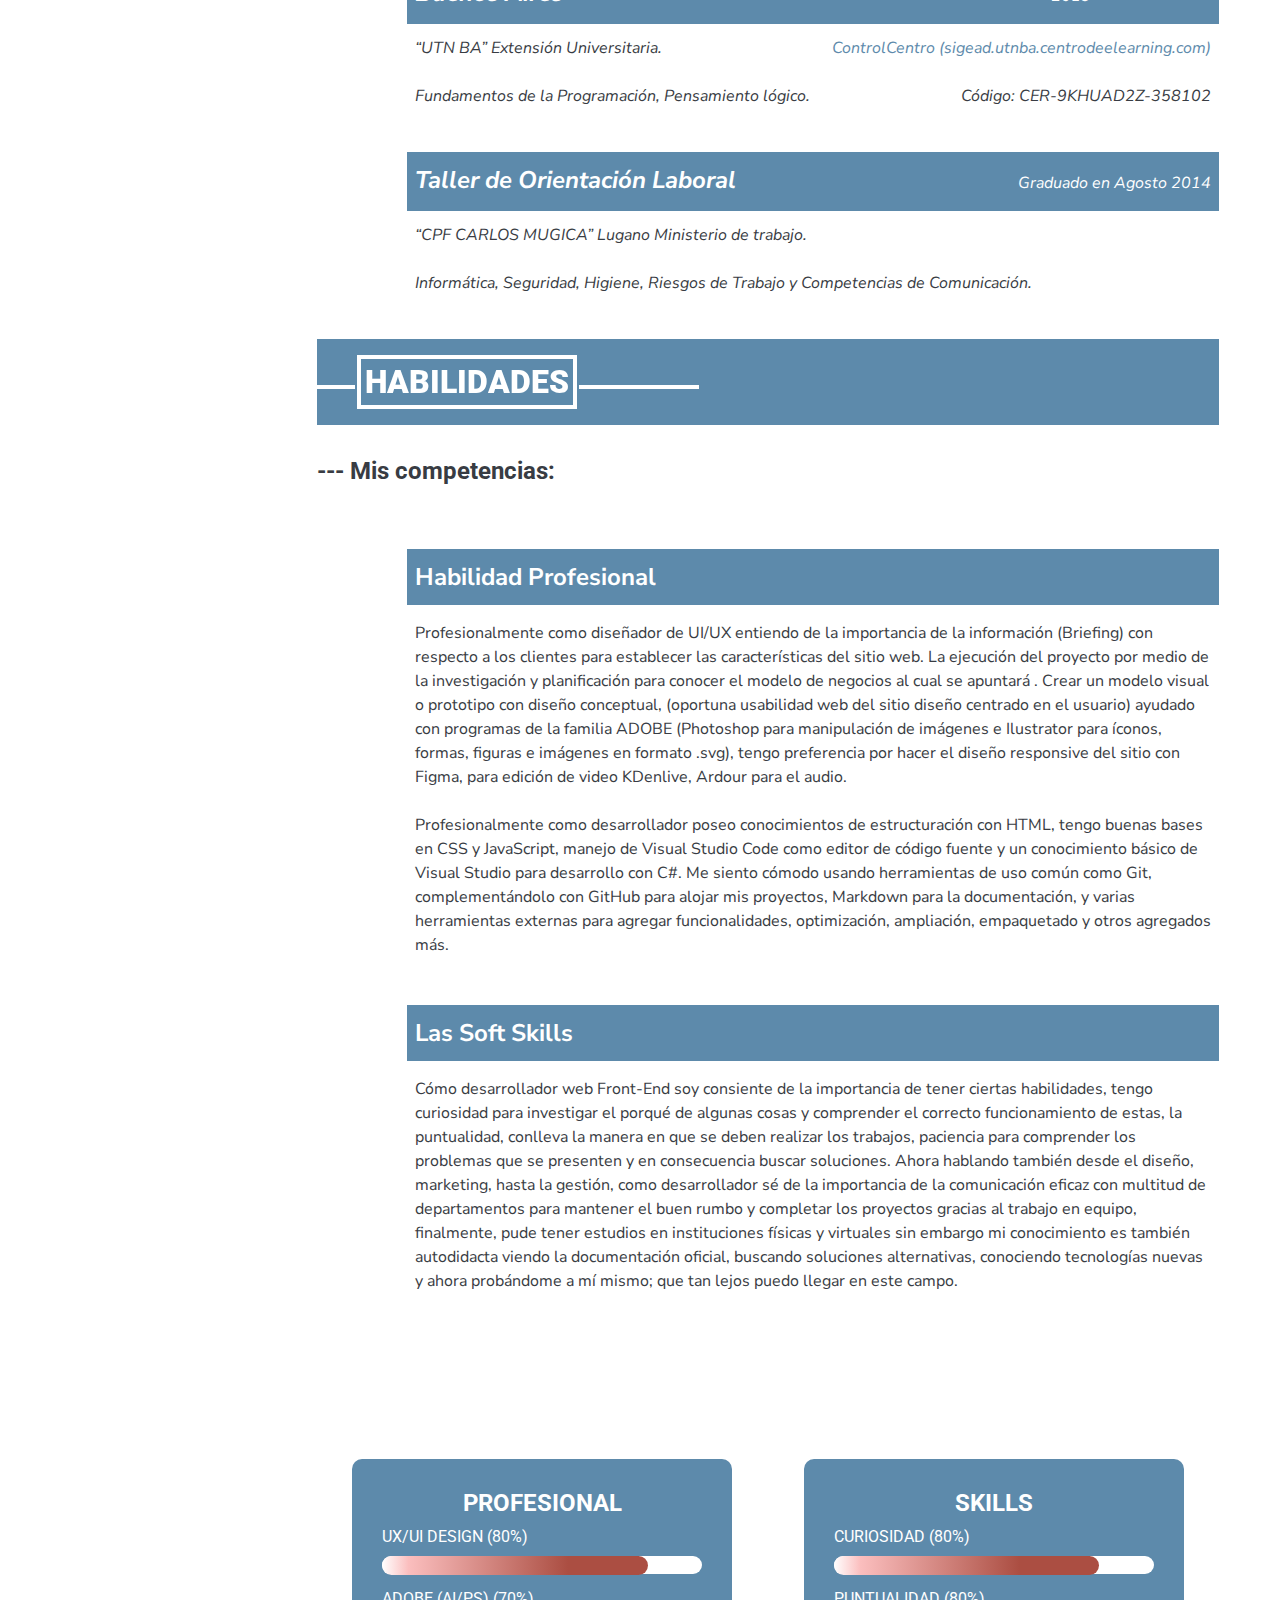
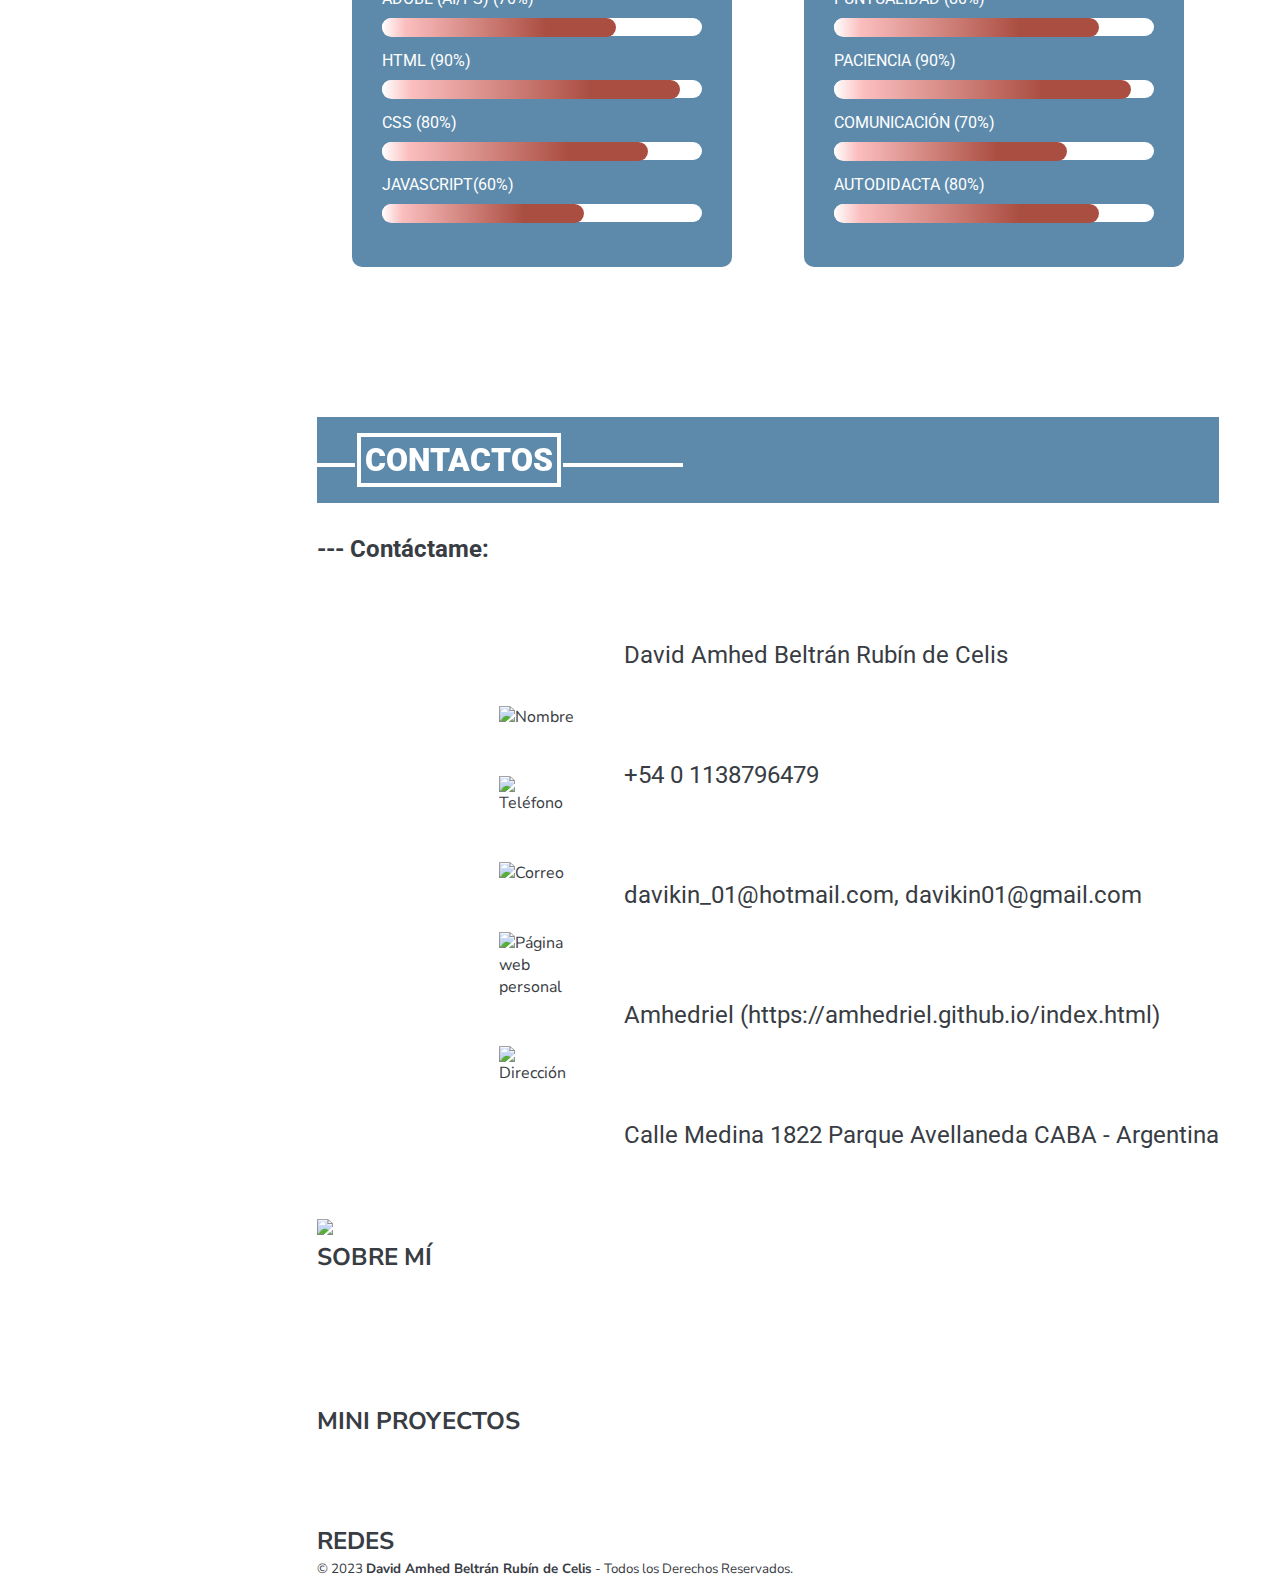
==== commit c4a03247: "Update index.html" ====
--- a/index.html
+++ b/index.html
@@ -8,7 +8,7 @@
   <link rel="shortcut icon" href="../media/img/favicon.ico" type="image/x-icon">
   <link rel="icon" type="image/png" sizes="32x32" href="../media/img/favicon-32x32.png">
   <link rel="icon" type="image/png" sizes="16x16" href="../media/img/favicon-16x16.png">
-  <script src="https://kit.fontawesome.com/157c6c4947.js" crossorigin="anonymous"></script>
+  <script src="https://kit.fontawesome.com/eb496ab1a0.js" crossorigin="anonymous"></script>
   <link rel="manifest" href="../site.webmanifest">
   <link rel="stylesheet" href="./styles/styles-dist.css">
   <title>Proyecto Final CV</title>  
@@ -16,12 +16,12 @@
 <body class="body">
   <header class="header"> 
 
-      <!--MENU DE NAVEGACIÓN-->
+  <!--MENU DE NAVEGACIÓN-->
     <div class="nav__menu"> <!--menu-->
       <ul class="nav__ul">
-        <li class="nav__list"><a href="/index.html" class="nav__links" tabindex="1">HOME</a></li>
+        <li class="nav__list"><a href="/portfolio.html#portfolio" class="nav__links" tabindex="1">PORTFOLIO</a></li>
+        <li class="nav__list"><a href="./formulario.html" class="nav__links">FORMULARIO</a></li>
         <li class="nav__list"><a href="https://github.com/Amhedriel" class="nav__links" target="_blank" tabindex="1">MI GITHUB</a></li>
-        <li class="nav__list"><a href="./formulario.html" class="nav__links">FORMULARIO</a></li>
       </ul>
     </div>
 
@@ -37,17 +37,10 @@
         <a class="full__link" href="#">HOME</a>
         <a class="full__link" href="#acerca">ACERCA</a>
         <a class="full__link" href="#estudios">ESTUDIOS</a>
-        <a class="full__link" href="#habilidades">HABILIDADES</a>        
+        <a class="full__link" href="#habilidades">HABILIDADES</a>  
         <a class="full__link" href="#contactos">CONTACTOS</a>     
-        <a class="full__link nav__main--link-item" href="https://www.figma.com/file/GMF81DJfvBrvJNzX767Kq1/UX-CV?node-id=0%3A1&t=iAqLsqw3Jnn95zYx-1" target="_blank">UX</a>
+        <a class="full__link nav__main--link-item" href="https://www.figma.com/file/GMF81DJfvBrvJNzX767Kq1/UX-CV?node-id=0%3A1&t=iAqLsqw3Jnn95zYx-1" target="_blank" >WIREFRAME</a>
         <a class="full__link nav__main--link-item" href="https://www.figma.com/file/vkwjD40X7IA0zffO7PCFXp/UI-CV?node-id=0%3A1&t=BPAb12YhcnqJM5k3-1" target="_blank">UI</a>
-
-        <pre class="nav__footer">
-        My CV.
-        ALL RIGHTS 
-        RESERVED 
-        BELTRÁN R. DE C.
-        </pre>
       </div>
 
     <!--PRESENTACIÓN-->
@@ -60,7 +53,9 @@
         <br>
         <h2 class="header__subtitle">DISEÑADOR Y DESARROLLADOR WEB</h2>
         <br>
+        <!--
         <input class="header__button cta" placeholder="DESCARGAR CV" disabled="disabled">
+        -->
       </div>
     </section>
 
@@ -326,8 +321,7 @@
     </section>
 
 
-    <!-- <section class="container__portfolio">
-    </section> -->
+
 
     <!-- CONTACTOS -->
     <section class="container__contactos">
@@ -354,7 +348,6 @@
             <p class="contactos__pagina"><a href="https://amhedriel.github.io/index.html"></a>Amhedriel (https://amhedriel.github.io/index.html)</p>
             <p class="contactos__direccion">Calle Medina 1822 Parque Avellaneda CABA - Argentina</p>
           </div>
-          <img src="media/img/BuenosAires-Mapa.jpg" alt="Mapa de la Ciudad Autónoma de Buenos Aires - Argentina">
         </div>
       </article>
 
@@ -375,24 +368,36 @@
       </div>
       <div class="box">
         <h2>SOBRE MÍ</h2>
-        <p></p>
-        <p></p>
+        <p><a href="#home">Home</a></p>
+        <p><a href="#acerca">Acerca</a></p>
+        <p><a href="#estudios">Estudios</a></p>
+        <p><a href="#habilidades">Habilidades</a></p>
+        <p><a href="#contactos">Contactos</a></p>
+        <p><a href="/portfolio.html#portfolio">Portfolio</a></p>
+
+      </div>
+      <div class="box">
+        <h2>MINI PROYECTOS</h2>
+        <p><a href="https://github.com/Amhedriel" target="_blank">Mi GitHub</a></p>
+        <p><a href="https://davidamhedbeltran.github.io/HTML/index.html" target="_blank">Página sólo con HTML</a></p>
+        <p><a href="https://davidamhedbeltran.github.io/CSS/index.html" target="_blank">Vaccination Landing</a></p>
+        <p><a href="https://davidamhedbeltran.github.io/JS/index.html" target="_blank">Pókedex</a></p>
       </div>
       <div class="box">
         <h2>REDES</h2>
         <div class="red-social">
-          <a href="#" class="fa fa-facebook"></a>
-          <a href="#" class="fa fa-instagram"></a>
-          <a href="#" class="fa fa-twitter"></a>
-          <i class="fa-brands fa-linkedin"></i>
+          <a href="https://www.facebook.com/Amhedriel" target="_blank" class="fa fa-facebook"></a>
+          <a href="https://www.instagram.com/amhedriel/" target="_blank" class="fa fa-instagram"></a>
+          <a href="https://www.youtube.com/@amhedrieldavikin4407" target="_blank" class="fa fa-youtube"></a>
+          <a href="https://www.linkedin.com/in/david-amhed-beltr%C3%A1n-rub%C3%ADn-de-celis/" target="_blank" class="fa fa-linkedin"></a>
         </div>
       </div>
     </div>
     <div class="grupo-2">
-      <small> &copy; 2023<b>David Amhed Beltrán Rubín de Celis</b> - Todos los Derechos Reservados.</small>
+      <small> &copy; 2023 <b>David Amhed Beltrán Rubín de Celis</b> - Todos los Derechos Reservados.</small>
     </div>
 
     <script src="/scripts/scripts.js"></script>
   </Footer>
 </body>
-</html>+</html>
